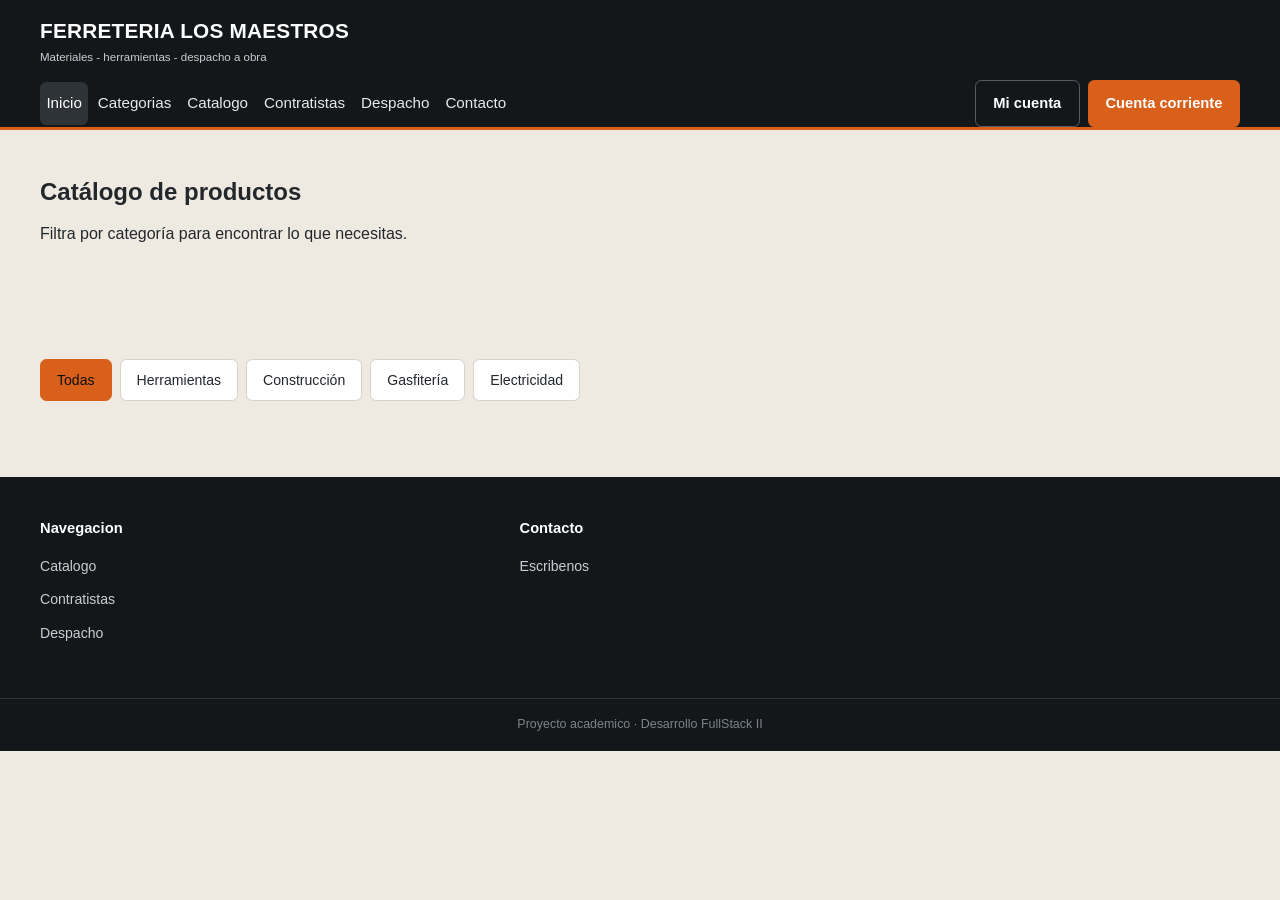
==== catalogo.html @ 74551019 "feat: Mejoras esteticas y de funcionamiento generales" ====
<!DOCTYPE html>
<html lang="es">
<head>
  <meta charset="UTF-8">
  <meta name="viewport" content="width=device-width, initial-scale=1.0">
  <meta name="description" content="Bienvenido a Ferreteria Los Maestros">
  <title>Inicio | Ferreteria Los Maestros</title>
  <link rel="stylesheet" href="assets/css/estilos.css">
</head>
<body>
  <a class="salto-contenido" href="#contenido-principal">Ir al contenido</a>

  <header class="cabecera-sitio">
    <div class="contenedor">
      <div class="barra-superior">
        <a class="marca" href="index.html">
          <strong>Ferreteria Los Maestros</strong>
          <span>Materiales - herramientas - despacho a obra</span>
        </a>
        <button class="boton-menu" id="boton-menu" type="button" aria-expanded="false" aria-controls="menu-principal" aria-label="Abrir o cerrar menú principal">
          Menu
        </button>
      </div>

      <nav class="menu-principal" id="menu-principal" aria-label="Navegacion principal">
        <ul class="menu">
          <li><a href="index.html" aria-current="page">Inicio</a></li>
          <li class="menu-item-desplegable">
            <button class="menu-desplegable-boton" type="button" id="boton-categorias" aria-expanded="false" aria-controls="submenu-categorias">
              Categorias
            </button>
            <ul class="submenu" id="submenu-categorias">
              <li><a href="catalogo.html?cat=herramientas">Herramientas</a></li>
              <li><a href="catalogo.html?cat=construccion">Construccion</a></li>
              <li><a href="catalogo.html?cat=gasfiteria">Gasfiteria</a></li>
              <li><a href="catalogo.html?cat=electricidad">Electricidad</a></li>
            </ul>
          </li>
          <li><a href="catalogo.html">Catalogo</a></li>
          <li><a href="contratistas.html">Contratistas</a></li>
          <li><a href="despacho.html">Despacho</a></li>
          <li><a href="contacto.html">Contacto</a></li>
        </ul>
        <div class="acciones-cliente">
          <a class="btn btn-secundario" href="cuenta.html">Mi cuenta</a>
          <a class="btn btn-primario" href="cuenta-corriente.html">Cuenta corriente</a>
        </div>
      </nav>
    </div>
  </header>

  <main id="contenido-principal">
  <section class="encabezado-catalogo">
    <div class="contenedor">
      <h1>Catálogo de productos</h1>
      <p>Filtra por categoría para encontrar lo que necesitas.</p>
    </div>
  </section>

  <section aria-labelledby="titulo-catalogo">
    <div class="contenedor">
      <div class="tabs-categorias" role="tablist" aria-label="Filtrar por categoría">
        <button class="tab activo" role="tab" aria-selected="true" data-categoria="">Todas</button>
        <button class="tab" role="tab" aria-selected="false" data-categoria="herramientas">Herramientas</button>
        <button class="tab" role="tab" aria-selected="false" data-categoria="construccion">Construcción</button>
        <button class="tab" role="tab" aria-selected="false" data-categoria="gasfiteria">Gasfitería</button>
        <button class="tab" role="tab" aria-selected="false" data-categoria="electricidad">Electricidad</button>
      </div>

      <div class="grilla-productos" id="grilla-productos" aria-live="polite">
        <!-- Se llena por JS -->
      </div>
    </div>
  </section>
</main>

  <footer class="pie-sitio">
    <div class="contenedor pie-interior">
      <div>
        <h4>Navegacion</h4>
        <ul>
          <li><a href="catalogo.html">Catalogo</a></li>
          <li><a href="contratistas.html">Contratistas</a></li>
          <li><a href="despacho.html">Despacho</a></li>
        </ul>
      </div>
      <div>
        <h4>Contacto</h4>
        <ul>
          <li><a href="contacto.html">Escribenos</a></li>
        </ul>
      </div>
    </div>
    <p class="pie-legal">Proyecto academico · Desarrollo FullStack II</p>
  </footer>

  <script src="assets/js/app.js"></script>
  <script src="assets/js/menu.js"></script>
</body>
</html>
---- assets/css/estilos.css ----
/* ============================================
   1. Variables — paleta "ferretería / obra"
   ============================================ */
:root {
  --color-grafito: #23272B;
  --color-grafito-oscuro: #14171A;
  --color-acero: #4E6273;
  --color-naranja: #D9601A;
  --color-naranja-oscuro: #B24E14;
  --color-texto: #23272B;
  --color-texto-suave: #5B6570;
  --color-fondo: #EEEAE1;
  --color-superficie: #FFFFFF;
  --color-borde: #D9D2C4;
  --fuente-display: "Oswald", Arial, sans-serif;
  --fuente-base: "Archivo", Arial, sans-serif;
  --radio: 0.4rem;
  --ancho-contenido: 75rem;
}
 
*, *::before, *::after { box-sizing: border-box; }
 
html { scroll-behavior: smooth; }
 
body {
  margin: 0;
  color: var(--color-texto);
  background: var(--color-fondo);
  font-family: var(--fuente-base);
  font-size: 1rem;
  line-height: 1.6;
}
 
img { display: block; max-width: 100%; height: auto; }
 
h1, h2, h3 {
  margin: 0;
  font-family: var(--fuente-display);
  line-height: 1.15;
  text-wrap: balance;
}
 
a { color: var(--color-naranja-oscuro); }
 
.contenedor {
  width: min(100% - 2.5rem, var(--ancho-contenido));
  margin-inline: auto;
}
 
.salto-contenido {
  position: absolute;
  padding: 0.6rem 1rem;
  color: #fff;
  background: var(--color-grafito-oscuro);
  transform: translateY(-150%);
  z-index: 10;
}
.salto-contenido:focus { transform: translateY(0); }
 
:focus-visible {
  outline: 3px solid var(--color-naranja);
  outline-offset: 2px;
}
 
/* ============================================
   2. Cabecera
   ============================================ */
.cabecera-sitio {
  position: sticky;
  top: 0;
  z-index: 5;
  color: #fff;
  background: var(--color-grafito-oscuro);
  border-bottom: 3px solid var(--color-naranja);
}
 
.barra-superior {
  display: flex;
  align-items: center;
  justify-content: space-between;
  gap: 1rem;
  padding-block: 0.9rem;
}
 
.marca {
  display: flex;
  flex-direction: column;
  color: #fff;
  text-decoration: none;
}
.marca strong {
  font-family: var(--fuente-display);
  font-size: 1.3rem;
  letter-spacing: 0.01em;
  text-transform: uppercase;
}
.marca span {
  font-size: 0.72rem;
  color: #C7CDD2;
}
 
.boton-menu {
  display: inline-flex;
  align-items: center;
  gap: 0.5rem;
  padding: 0.5rem 0.75rem;
  color: #fff;
  background: transparent;
  border: 1px solid #4A5158;
  border-radius: var(--radio);
  font: inherit;
  font-size: 0.85rem;
  cursor: pointer;
}
 
nav.menu-principal {
  display: none;
  padding-block: 0.75rem 1rem;
  border-top: 1px solid #33383D;
}
nav.menu-principal.abierto { display: block; }
 
.menu {
  display: flex;
  flex-direction: column;
  gap: 0.25rem;
  margin: 0;
  padding: 0;
  list-style: none;
}
 
.menu a {
  display: block;
  padding: 0.6rem 0.4rem;
  color: #E7E9EA;
  border-radius: var(--radio);
  text-decoration: none;
  font-size: 0.95rem;
}
.menu a:hover, .menu a[aria-current="page"] {
  color: #fff;
  background: #2E3338;
}
 
.acciones-cliente {
  display: flex;
  flex-direction: column;
  gap: 0.5rem;
  margin-top: 0.75rem;
  padding-top: 0.75rem;
  border-top: 1px solid #33383D;
}
 
@media (min-width: 62rem) {
  .boton-menu { display: none; }
  nav.menu-principal {
    display: flex;
    align-items: center;
    justify-content: space-between;
    border-top: 0;
    padding-block: 0;
  }
  .menu { flex-direction: row; gap: 0.2rem; }
  .acciones-cliente { flex-direction: row; margin-top: 0; padding-top: 0; border-top: 0; }
}
 
.btn {
  display: inline-flex;
  align-items: center;
  justify-content: center;
  gap: 0.4rem;
  padding: 0.65rem 1.1rem;
  border: 0;
  border-radius: var(--radio);
  font: inherit;
  font-weight: 600;
  font-size: 0.92rem;
  text-decoration: none;
  cursor: pointer;
  white-space: nowrap;
}
.btn-primario { color: #fff; background: var(--color-naranja); }
.btn-primario:hover { background: var(--color-naranja-oscuro); }
.btn-secundario { color: #fff; background: transparent; border: 1px solid #565D64; }
.btn-secundario:hover { border-color: #8A9299; }
.btn-ancho { width: 100%; }
 
/* ============================================
   3. Hero
   ============================================ */
.hero {
  color: #fff;
  background: linear-gradient(100deg, rgba(20,23,26,0.94) 0%, rgba(20,23,26,0.72) 55%, rgba(20,23,26,0.5) 100%),
              var(--color-grafito-oscuro);
}
 
.hero-interior {
  padding-block: 3rem 3.5rem;
  display: grid;
  gap: 2rem;
}
 
.hero-etiqueta {
  display: inline-flex;
  width: fit-content;
  padding: 0.3rem 0.65rem;
  color: #FFD9BC;
  background: rgba(217,96,26,0.18);
  border: 1px solid rgba(217,96,26,0.5);
  border-radius: var(--radio);
  font-size: 0.78rem;
  font-weight: 600;
  margin-bottom: 0.9rem;
}
 
.hero h1 {
  font-size: clamp(1.9rem, 5vw, 3rem);
  max-width: 22ch;
}
 
.hero p {
  margin-top: 0.9rem;
  max-width: 42ch;
  color: #D6D9DB;
  font-size: 1.05rem;
}
 
.hero-acciones {
  display: flex;
  flex-wrap: wrap;
  gap: 0.75rem;
  margin-top: 1.5rem;
}
 
.hero-datos {
  display: grid;
  grid-template-columns: repeat(3, 1fr);
  gap: 1rem;
  padding-top: 1.5rem;
  border-top: 1px solid #383E44;
}
.hero-datos dt {
  font-family: var(--fuente-display);
  font-size: 1.5rem;
  color: #fff;
}
.hero-datos dd {
  margin: 0.15rem 0 0;
  color: #A9AFB4;
  font-size: 0.82rem;
}
 
/* ============================================
   4. Secciones generales
   ============================================ */

main section { padding-block: 3rem; }

/* 
main section + section { border-top: 1px solid var(--color-borde); }
*/

/* imagenes */
.producto-imagen img {
  width: 100%;
  height: 100%;
  object-fit: cover;
}

.encabezado-seccion {
  display: flex;
  flex-wrap: wrap;
  align-items: end;
  justify-content: space-between;
  gap: 1rem;
  margin-bottom: 1.75rem;
}
.encabezado-seccion h2 { font-size: 1.6rem; }
.encabezado-seccion p { margin: 0.35rem 0 0; color: var(--color-texto-suave); max-width: 40ch; }
 
/* Categorías */
.grilla-categorias {
  display: grid;
  grid-template-columns: repeat(2, 1fr);
  gap: 1rem;
}
@media (min-width: 48rem) {
  .grilla-categorias { grid-template-columns: repeat(4, 1fr); }
}
 
.categoria {
  padding: 1.25rem 1rem;
  color: inherit;
  background: var(--color-superficie);
  border: 1px solid var(--color-borde);
  border-radius: var(--radio);
  text-decoration: none;
  transition: border-color 0.15s ease, transform 0.15s ease;
}
.categoria:hover { border-color: var(--color-naranja); transform: translateY(-2px); }
.categoria .icono {
  display: flex;
  align-items: center;
  justify-content: center;
  width: 2.6rem;
  height: 2.6rem;
  margin-bottom: 0.9rem;
  color: var(--color-naranja-oscuro);
  background: #FBEEE3;
  border-radius: var(--radio);
  font-size: 1.2rem;
}
.categoria h3 { font-size: 1.02rem; margin-bottom: 0.25rem; }
.categoria p { margin: 0; font-size: 0.85rem; color: var(--color-texto-suave); }
 
/* Productos */
.grilla-productos {
  display: grid;
  grid-template-columns: 1fr;
  gap: 1.25rem;
}
@media (min-width: 40rem) {
  .grilla-productos { grid-template-columns: repeat(2, 1fr); }
}
@media (min-width: 62rem) {
  .grilla-productos { grid-template-columns: repeat(3, 1fr); }
}
 
.producto {
  overflow: hidden;
  background: var(--color-superficie);
  border: 1px solid var(--color-borde);
  border-radius: var(--radio);
}
.producto-imagen {
  aspect-ratio: 4 / 3;
  display: flex;
  align-items: center;
  justify-content: center;
  color: #A9AFB4;
  background: #E2DDD2;
  font-family: var(--fuente-display);
  font-size: 0.8rem;
  text-transform: uppercase;
  letter-spacing: 0.04em;
}
.producto-cuerpo { padding: 1rem 1.1rem 1.2rem; }
.producto-categoria {
  font-size: 0.72rem;
  color: var(--color-texto-suave);
  text-transform: uppercase;
  letter-spacing: 0.04em;
}
.producto h3 { font-size: 1.05rem; margin: 0.3rem 0 0.5rem; font-family: var(--fuente-base); font-weight: 600; }
.producto-precio-fila {
  display: flex;
  align-items: center;
  justify-content: space-between;
  margin-top: 0.75rem;
}
.producto-precio { font-family: var(--fuente-display); font-size: 1.15rem; }
.producto-stock { font-size: 0.78rem; color: #2F7A4D; }
 
/* Bloque contratistas */
.bloque-contratistas {
  color: #fff;
  background: var(--color-acero);
  border-radius: var(--radio);
  padding: 2rem;
  display: grid;
  gap: 1.75rem;
}
@media (min-width: 55rem) {
  .bloque-contratistas { grid-template-columns: 1.1fr 1fr; align-items: center; padding: 2.5rem; }
}
.bloque-contratistas h2 { font-size: 1.5rem; max-width: 20ch; }
.bloque-contratistas p { color: #DCE3E9; margin-top: 0.75rem; max-width: 38ch; }
.lista-beneficios {
  margin: 1.5rem 0 0;
  padding: 0;
  list-style: none;
  display: grid;
  gap: 0.7rem;
}
.lista-beneficios li {
  display: flex;
  align-items: baseline;
  gap: 0.6rem;
  font-size: 0.92rem;
}
.lista-beneficios li::before {
  content: "";
  flex-shrink: 0;
  width: 0.5rem;
  height: 0.5rem;
  margin-top: 0.35rem;
  background: var(--color-naranja);
  border-radius: 50%;
}
.tarjeta-simulador {
  padding: 1.5rem;
  color: var(--color-texto);
  background: var(--color-superficie);
  border-radius: var(--radio);
}
.tarjeta-simulador h3 { font-size: 1rem; font-family: var(--fuente-base); font-weight: 700; }
.campo-simulado {
  margin-top: 1rem;
  padding: 0.7rem 0.8rem;
  color: var(--color-texto-suave);
  background: var(--color-fondo);
  border: 1px solid var(--color-borde);
  border-radius: var(--radio);
  font-size: 0.88rem;
}
 
/* Despacho / zona de cobertura */
.grilla-despacho {
  display: grid;
  gap: 1.5rem;
}
@media (min-width: 55rem) {
  .grilla-despacho { grid-template-columns: 1fr 1fr; align-items: stretch; }
}
.mapa-marcador {
  min-height: 16rem;
  display: flex;
  align-items: center;
  justify-content: center;
  color: var(--color-texto-suave);
  background:
    linear-gradient(0deg, rgba(78,98,115,0.06) 1px, transparent 1px),
    linear-gradient(90deg, rgba(78,98,115,0.06) 1px, transparent 1px);
  background-size: 22px 22px;
  background-color: #E4E8EA;
  border: 1px solid var(--color-borde);
  border-radius: var(--radio);
  font-size: 0.85rem;
  text-align: center;
  padding: 1rem;
}
.opciones-entrega {
  display: grid;
  gap: 1rem;
}
.opcion-entrega {
  display: flex;
  gap: 1rem;
  padding: 1.1rem;
  background: var(--color-superficie);
  border: 1px solid var(--color-borde);
  border-radius: var(--radio);
}
.opcion-entrega .icono {
  flex-shrink: 0;
  display: flex;
  align-items: center;
  justify-content: center;
  width: 2.4rem;
  height: 2.4rem;
  color: var(--color-naranja-oscuro);
  background: #FBEEE3;
  border-radius: var(--radio);
}
.opcion-entrega h3 { font-size: 1rem; font-family: var(--fuente-base); font-weight: 700; margin-bottom: 0.25rem; }
.opcion-entrega p { margin: 0; font-size: 0.88rem; color: var(--color-texto-suave); }
 
/* Pie */
.pie-sitio {
  color: #C7CDD2;
  background: var(--color-grafito-oscuro);
}
.pie-interior {
  padding-block: 2.5rem;
  display: grid;
  gap: 2rem;
}
@media (min-width: 48rem) {
  .pie-interior { grid-template-columns: 1.3fr 1fr 1fr; }
}
.pie-sitio h4 {
  margin: 0 0 0.75rem;
  color: #fff;
  font-family: var(--fuente-base);
  font-size: 0.92rem;
}
.pie-sitio ul { margin: 0; padding: 0; list-style: none; display: grid; gap: 0.5rem; }
.pie-sitio a { color: #C7CDD2; font-size: 0.88rem; text-decoration: none; }
.pie-sitio a:hover { color: #fff; }
.pie-legal {
  padding-block: 1rem;
  color: #7C848B;
  font-size: 0.78rem;
  text-align: center;
  border-top: 1px solid #2E3338;
}


/* ============================================
   Submenú Categorías (desplegable en el menú)
   ============================================ */
.menu-item-desplegable { position: relative; }

.menu-desplegable-boton {
  display: block;
  width: 100%;
  padding: 0.6rem 0.4rem;
  color: #E7E9EA;
  background: transparent;
  border: 0;
  border-radius: var(--radio);
  font: inherit;
  font-size: 0.95rem;
  text-align: left;
  cursor: pointer;
}
.menu-desplegable-boton:hover { color: #fff; background: #2E3338; }

.submenu {
  display: none;
  margin: 0.2rem 0 0.4rem;
  padding: 0;
  list-style: none;
}
.submenu.abierto { display: block; }

.submenu a {
  display: block;
  padding: 0.5rem 0.4rem 0.5rem 1.2rem;
  color: #C7CDD2;
  border-radius: var(--radio);
  text-decoration: none;
  font-size: 0.88rem;
}
.submenu a:hover { color: #fff; background: #2E3338; }

@media (min-width: 62rem) {
  .submenu {
    position: absolute;
    top: 100%;
    left: 0;
    min-width: 12rem;
    padding: 0.4rem;
    background: var(--color-grafito-oscuro);
    border: 1px solid #33383D;
    border-radius: var(--radio);
    box-shadow: 0 8px 20px rgba(0,0,0,0.3);
    z-index: 10;
  }
}

/* ============================================
   estilo catalogos
   ============================================ */
.tabs-categorias {
  display: flex;
  flex-wrap: wrap;
  gap: 0.5rem;
  margin-bottom: 1.75rem;
}

.tab {
  padding: 0.55rem 1rem;
  color: var(--color-texto);
  background: var(--color-superficie);
  border: 1px solid var(--color-borde);
  border-radius: var(--radio);
  font: inherit;
  font-size: 0.88rem;
  cursor: pointer;
}
.tab:hover { border-color: var(--color-naranja); }
.tab.activo {
  color: #0c1110;
  background: var(--color-naranja);
  border-color: var(--color-naranja);
}

/* ============================================
   Formulario de contacto
   ============================================ */
.formulario {
  display: grid;
  gap: 1.75rem;
  max-width: 40rem;
}

.formulario fieldset {
  padding: 1.5rem;
  background: var(--color-superficie);
  border: 1px solid var(--color-borde);
  border-radius: var(--radio);
}

.formulario legend {
  padding: 0 0.5rem;
  font-family: var(--fuente-display);
  font-size: 1rem;
  color: var(--color-grafito);
}

.formulario label {
  display: block;
  margin-top: 1rem;
  margin-bottom: 0.35rem;
  font-size: 0.88rem;
  font-weight: 600;
  color: var(--color-texto);
}
.formulario fieldset > label:first-of-type,
.formulario fieldset > *:first-child + label {
  margin-top: 0;
}

.formulario input[type="text"],
.formulario input[type="email"],
.formulario input[type="tel"],
.formulario select,
.formulario textarea {
  width: 100%;
  padding: 0.65rem 0.8rem;
  color: var(--color-texto);
  background: var(--color-fondo);
  border: 1px solid var(--color-borde);
  border-radius: var(--radio);
  font: inherit;
  font-size: 0.92rem;
}

.formulario input:focus-visible,
.formulario select:focus-visible,
.formulario textarea:focus-visible {
  outline: 3px solid var(--color-naranja);
  outline-offset: 1px;
  border-color: var(--color-naranja);
}

.formulario textarea {
  resize: vertical;
  min-height: 6rem;
}

.formulario fieldset p {
  margin: 1rem 0 0.5rem;
  font-size: 0.88rem;
  font-weight: 600;
  color: var(--color-texto);
}

/* Radios y checkbox: label en línea junto al input, no bloque */
.formulario label:has(input[type="radio"]),
.formulario label:has(input[type="checkbox"]) {
  display: flex;
  align-items: center;
  gap: 0.5rem;
  margin-top: 0.5rem;
  font-weight: 400;
  cursor: pointer;
}

.formulario input[type="radio"],
.formulario input[type="checkbox"] {
  width: 1.1rem;
  height: 1.1rem;
  accent-color: var(--color-naranja);
  cursor: pointer;
}

.formulario > label:has(input[type="checkbox"]) {
  padding: 1rem;
  background: var(--color-superficie);
  border: 1px solid var(--color-borde);
  border-radius: var(--radio);
  font-size: 0.88rem;
}

.formulario button[type="submit"] {
  justify-self: start;
  padding: 0.75rem 1.5rem;
  color: #fff;
  background: var(--color-naranja);
  border: 0;
  border-radius: var(--radio);
  font: inherit;
  font-weight: 600;
  font-size: 0.95rem;
  cursor: pointer;
}
.formulario button[type="submit"]:hover {
  background: var(--color-naranja-oscuro);
}
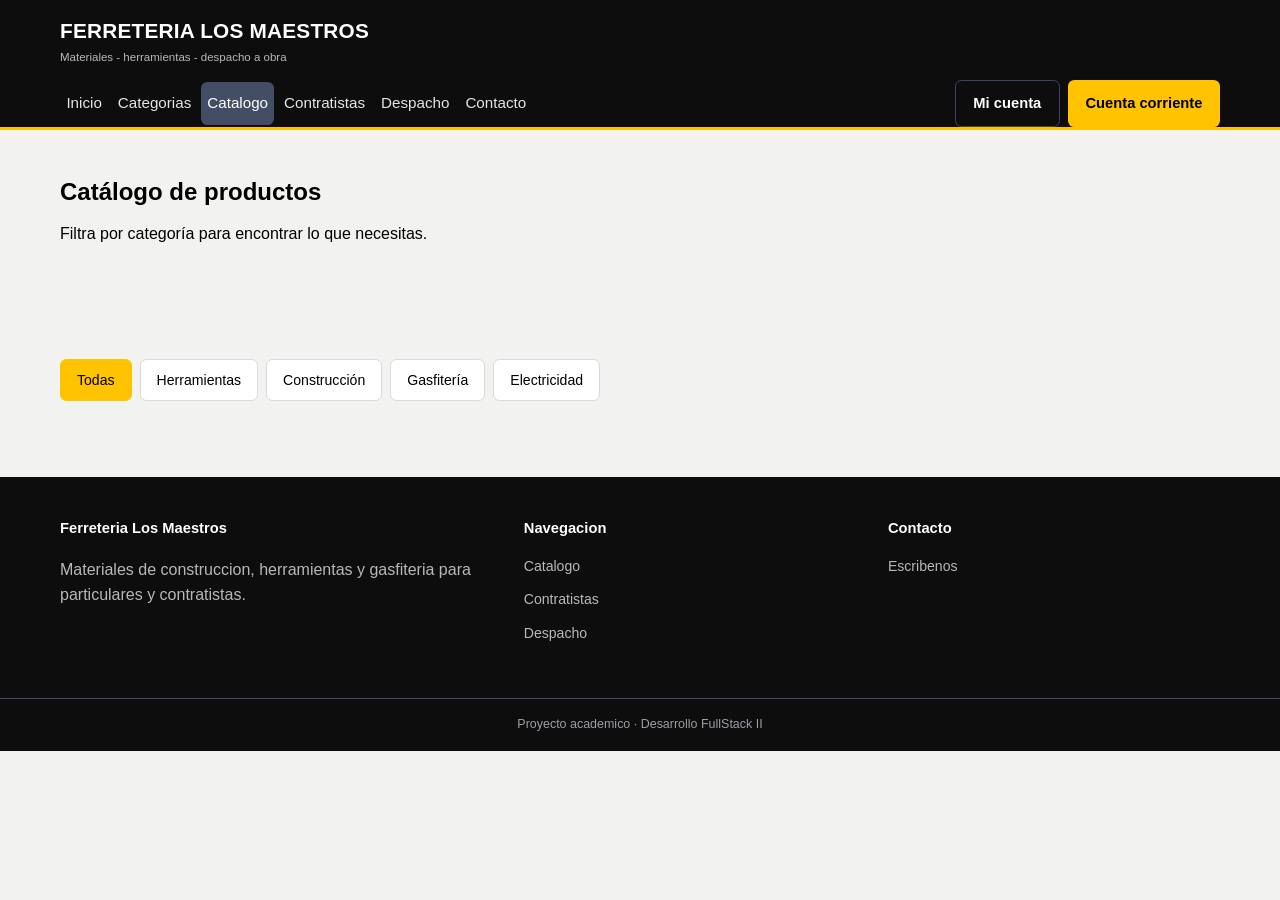
==== commit 0088796c: "fix: unifica clases de header (encabezado/encabezado-superior) y corrige inconsistencias post-merge" ====
--- a/catalogo.html
+++ b/catalogo.html
@@ -3,16 +3,16 @@
 <head>
   <meta charset="UTF-8">
   <meta name="viewport" content="width=device-width, initial-scale=1.0">
-  <meta name="description" content="Bienvenido a Ferreteria Los Maestros">
-  <title>Inicio | Ferreteria Los Maestros</title>
+  <meta name="description" content="Explora el catálogo completo de Ferreteria Los Maestros, filtrado por categoría">
+  <title>Catálogo | Ferreteria Los Maestros</title>
   <link rel="stylesheet" href="assets/css/estilos.css">
 </head>
 <body>
   <a class="salto-contenido" href="#contenido-principal">Ir al contenido</a>
 
-  <header class="cabecera-sitio">
+  <header class="encabezado">
     <div class="contenedor">
-      <div class="barra-superior">
+      <div class="encabezado-superior">
         <a class="marca" href="index.html">
           <strong>Ferreteria Los Maestros</strong>
           <span>Materiales - herramientas - despacho a obra</span>
@@ -24,7 +24,7 @@
 
       <nav class="menu-principal" id="menu-principal" aria-label="Navegacion principal">
         <ul class="menu">
-          <li><a href="index.html" aria-current="page">Inicio</a></li>
+          <li><a href="index.html">Inicio</a></li>
           <li class="menu-item-desplegable">
             <button class="menu-desplegable-boton" type="button" id="boton-categorias" aria-expanded="false" aria-controls="submenu-categorias">
               Categorias
@@ -36,7 +36,7 @@
               <li><a href="catalogo.html?cat=electricidad">Electricidad</a></li>
             </ul>
           </li>
-          <li><a href="catalogo.html">Catalogo</a></li>
+          <li><a href="catalogo.html" aria-current="page">Catalogo</a></li>
           <li><a href="contratistas.html">Contratistas</a></li>
           <li><a href="despacho.html">Despacho</a></li>
           <li><a href="contacto.html">Contacto</a></li>
@@ -77,6 +77,10 @@
   <footer class="pie-sitio">
     <div class="contenedor pie-interior">
       <div>
+        <h4>Ferreteria Los Maestros</h4>
+        <p>Materiales de construccion, herramientas y gasfiteria para particulares y contratistas.</p>
+      </div>
+      <div>
         <h4>Navegacion</h4>
         <ul>
           <li><a href="catalogo.html">Catalogo</a></li>
@@ -95,6 +99,8 @@
   </footer>
 
   <script src="assets/js/app.js"></script>
-  <script src="assets/js/menu.js"></script>
+  <script src="assets/js/productos.js"></script>
+  <script src="assets/js/carrito.js"></script>
+  <script src="assets/js/catalogo.js"></script>
 </body>
 </html>
--- a/assets/css/estilos.css
+++ b/assets/css/estilos.css
@@ -1,17 +1,18 @@
 /* ============================================
-   1. Variables — paleta "ferretería / obra"
+   1. Variables — paleta negro y amarillo
+   https://coolors.co/000000-1a1a1a-ffc300-e5e5e5-ffffff
    ============================================ */
 :root {
-  --color-grafito: #23272B;
-  --color-grafito-oscuro: #14171A;
-  --color-acero: #4E6273;
-  --color-naranja: #D9601A;
-  --color-naranja-oscuro: #B24E14;
-  --color-texto: #23272B;
-  --color-texto-suave: #5B6570;
-  --color-fondo: #EEEAE1;
+  --color-grafito: #000000;
+  --color-grafito-oscuro: #0D0D0D;
+  --color-acero: #262626;
+  --color-naranja: #FFC300;
+  --color-naranja-oscuro: #E0AC00;
+  --color-texto: #000000;
+  --color-texto-suave: #5B5B5B;
+  --color-fondo: #F2F2F0;
   --color-superficie: #FFFFFF;
-  --color-borde: #D9D2C4;
+  --color-borde: #D9D9D9;
   --fuente-display: "Oswald", Arial, sans-serif;
   --fuente-base: "Archivo", Arial, sans-serif;
   --radio: 0.4rem;
@@ -31,6 +32,14 @@
   line-height: 1.6;
 }
  
+.contenedor {
+  width: 100%;
+  max-width: 75rem;
+  margin: 0 auto;
+  padding: 0 1.25rem;
+}
+ 
+ 
 img { display: block; max-width: 100%; height: auto; }
  
 h1, h2, h3 {
@@ -65,7 +74,7 @@
 /* ============================================
    2. Cabecera
    ============================================ */
-.cabecera-sitio {
+.encabezado {
   position: sticky;
   top: 0;
   z-index: 5;
@@ -74,7 +83,7 @@
   border-bottom: 3px solid var(--color-naranja);
 }
  
-.barra-superior {
+.encabezado-superior {
   display: flex;
   align-items: center;
   justify-content: space-between;
@@ -96,7 +105,7 @@
 }
 .marca span {
   font-size: 0.72rem;
-  color: #C7CDD2;
+  color: #B8B8B8;
 }
  
 .boton-menu {
@@ -106,7 +115,7 @@
   padding: 0.5rem 0.75rem;
   color: #fff;
   background: transparent;
-  border: 1px solid #4A5158;
+  border: 1px solid #2C3750;
   border-radius: var(--radio);
   font: inherit;
   font-size: 0.85rem;
@@ -116,7 +125,7 @@
 nav.menu-principal {
   display: none;
   padding-block: 0.75rem 1rem;
-  border-top: 1px solid #33383D;
+  border-top: 1px solid #2C3750;
 }
 nav.menu-principal.abierto { display: block; }
  
@@ -132,14 +141,14 @@
 .menu a {
   display: block;
   padding: 0.6rem 0.4rem;
-  color: #E7E9EA;
+  color: #E5E5E5;
   border-radius: var(--radio);
   text-decoration: none;
   font-size: 0.95rem;
 }
 .menu a:hover, .menu a[aria-current="page"] {
   color: #fff;
-  background: #2E3338;
+  background: #434D64;
 }
  
 .acciones-cliente {
@@ -148,7 +157,7 @@
   gap: 0.5rem;
   margin-top: 0.75rem;
   padding-top: 0.75rem;
-  border-top: 1px solid #33383D;
+  border-top: 1px solid #2C3750;
 }
  
 @media (min-width: 62rem) {
@@ -179,10 +188,10 @@
   cursor: pointer;
   white-space: nowrap;
 }
-.btn-primario { color: #fff; background: var(--color-naranja); }
+.btn-primario { color: #000; background: var(--color-naranja); }
 .btn-primario:hover { background: var(--color-naranja-oscuro); }
-.btn-secundario { color: #fff; background: transparent; border: 1px solid #565D64; }
-.btn-secundario:hover { border-color: #8A9299; }
+.btn-secundario { color: #fff; background: transparent; border: 1px solid #3A4560; }
+.btn-secundario:hover { border-color: #5B6B93; }
 .btn-ancho { width: 100%; }
  
 /* ============================================
@@ -204,9 +213,9 @@
   display: inline-flex;
   width: fit-content;
   padding: 0.3rem 0.65rem;
-  color: #FFD9BC;
-  background: rgba(217,96,26,0.18);
-  border: 1px solid rgba(217,96,26,0.5);
+  color: #FFC300;
+  background: rgba(255,195,0,0.15);
+  border: 1px solid rgba(255,195,0,0.5);
   border-radius: var(--radio);
   font-size: 0.78rem;
   font-weight: 600;
@@ -221,7 +230,7 @@
 .hero p {
   margin-top: 0.9rem;
   max-width: 42ch;
-  color: #D6D9DB;
+  color: #E5E5E5;
   font-size: 1.05rem;
 }
  
@@ -237,7 +246,7 @@
   grid-template-columns: repeat(3, 1fr);
   gap: 1rem;
   padding-top: 1.5rem;
-  border-top: 1px solid #383E44;
+  border-top: 1px solid #2C3750;
 }
 .hero-datos dt {
   font-family: var(--fuente-display);
@@ -246,7 +255,7 @@
 }
 .hero-datos dd {
   margin: 0.15rem 0 0;
-  color: #A9AFB4;
+  color: #B8B8B8;
   font-size: 0.82rem;
 }
  
@@ -306,7 +315,7 @@
   height: 2.6rem;
   margin-bottom: 0.9rem;
   color: var(--color-naranja-oscuro);
-  background: #FBEEE3;
+  background: #FDECD2;
   border-radius: var(--radio);
   font-size: 1.2rem;
 }
@@ -337,8 +346,8 @@
   display: flex;
   align-items: center;
   justify-content: center;
-  color: #A9AFB4;
-  background: #E2DDD2;
+  color: #8A8A8A;
+  background: #E5E5E5;
   font-family: var(--fuente-display);
   font-size: 0.8rem;
   text-transform: uppercase;
@@ -374,7 +383,7 @@
   .bloque-contratistas { grid-template-columns: 1.1fr 1fr; align-items: center; padding: 2.5rem; }
 }
 .bloque-contratistas h2 { font-size: 1.5rem; max-width: 20ch; }
-.bloque-contratistas p { color: #DCE3E9; margin-top: 0.75rem; max-width: 38ch; }
+.bloque-contratistas p { color: #E5E5E5; margin-top: 0.75rem; max-width: 38ch; }
 .lista-beneficios {
   margin: 1.5rem 0 0;
   padding: 0;
@@ -429,10 +438,10 @@
   justify-content: center;
   color: var(--color-texto-suave);
   background:
-    linear-gradient(0deg, rgba(78,98,115,0.06) 1px, transparent 1px),
-    linear-gradient(90deg, rgba(78,98,115,0.06) 1px, transparent 1px);
+    linear-gradient(0deg, rgba(67,81,110,0.06) 1px, transparent 1px),
+    linear-gradient(90deg, rgba(67,81,110,0.06) 1px, transparent 1px);
   background-size: 22px 22px;
-  background-color: #E4E8EA;
+  background-color: #E5E5E5;
   border: 1px solid var(--color-borde);
   border-radius: var(--radio);
   font-size: 0.85rem;
@@ -459,7 +468,7 @@
   width: 2.4rem;
   height: 2.4rem;
   color: var(--color-naranja-oscuro);
-  background: #FBEEE3;
+  background: #FDECD2;
   border-radius: var(--radio);
 }
 .opcion-entrega h3 { font-size: 1rem; font-family: var(--fuente-base); font-weight: 700; margin-bottom: 0.25rem; }
@@ -467,7 +476,7 @@
  
 /* Pie */
 .pie-sitio {
-  color: #C7CDD2;
+  color: #B8B8B8;
   background: var(--color-grafito-oscuro);
 }
 .pie-interior {
@@ -485,27 +494,27 @@
   font-size: 0.92rem;
 }
 .pie-sitio ul { margin: 0; padding: 0; list-style: none; display: grid; gap: 0.5rem; }
-.pie-sitio a { color: #C7CDD2; font-size: 0.88rem; text-decoration: none; }
+.pie-sitio a { color: #B8B8B8; font-size: 0.88rem; text-decoration: none; }
 .pie-sitio a:hover { color: #fff; }
 .pie-legal {
   padding-block: 1rem;
-  color: #7C848B;
+  color: #9A9FA6;
   font-size: 0.78rem;
   text-align: center;
-  border-top: 1px solid #2E3338;
-}
-
-
+  border-top: 1px solid #434D64;
+}
+ 
+ 
 /* ============================================
    Submenú Categorías (desplegable en el menú)
    ============================================ */
 .menu-item-desplegable { position: relative; }
-
+ 
 .menu-desplegable-boton {
   display: block;
   width: 100%;
   padding: 0.6rem 0.4rem;
-  color: #E7E9EA;
+  color: #E5E5E5;
   background: transparent;
   border: 0;
   border-radius: var(--radio);
@@ -514,8 +523,8 @@
   text-align: left;
   cursor: pointer;
 }
-.menu-desplegable-boton:hover { color: #fff; background: #2E3338; }
-
+.menu-desplegable-boton:hover { color: #fff; background: #434D64; }
+ 
 .submenu {
   display: none;
   margin: 0.2rem 0 0.4rem;
@@ -523,17 +532,17 @@
   list-style: none;
 }
 .submenu.abierto { display: block; }
-
+ 
 .submenu a {
   display: block;
   padding: 0.5rem 0.4rem 0.5rem 1.2rem;
-  color: #C7CDD2;
+  color: #B8B8B8;
   border-radius: var(--radio);
   text-decoration: none;
   font-size: 0.88rem;
 }
-.submenu a:hover { color: #fff; background: #2E3338; }
-
+.submenu a:hover { color: #fff; background: #434D64; }
+ 
 @media (min-width: 62rem) {
   .submenu {
     position: absolute;
@@ -542,13 +551,13 @@
     min-width: 12rem;
     padding: 0.4rem;
     background: var(--color-grafito-oscuro);
-    border: 1px solid #33383D;
+    border: 1px solid #2C3750;
     border-radius: var(--radio);
     box-shadow: 0 8px 20px rgba(0,0,0,0.3);
     z-index: 10;
   }
 }
-
+ 
 /* ============================================
    estilo catalogos
    ============================================ */
@@ -558,7 +567,7 @@
   gap: 0.5rem;
   margin-bottom: 1.75rem;
 }
-
+ 
 .tab {
   padding: 0.55rem 1rem;
   color: var(--color-texto);
@@ -571,11 +580,11 @@
 }
 .tab:hover { border-color: var(--color-naranja); }
 .tab.activo {
-  color: #0c1110;
+  color: #000000;
   background: var(--color-naranja);
   border-color: var(--color-naranja);
 }
-
+ 
 /* ============================================
    Formulario de contacto
    ============================================ */
@@ -584,21 +593,21 @@
   gap: 1.75rem;
   max-width: 40rem;
 }
-
+ 
 .formulario fieldset {
   padding: 1.5rem;
   background: var(--color-superficie);
   border: 1px solid var(--color-borde);
   border-radius: var(--radio);
 }
-
+ 
 .formulario legend {
   padding: 0 0.5rem;
   font-family: var(--fuente-display);
   font-size: 1rem;
   color: var(--color-grafito);
 }
-
+ 
 .formulario label {
   display: block;
   margin-top: 1rem;
@@ -611,7 +620,7 @@
 .formulario fieldset > *:first-child + label {
   margin-top: 0;
 }
-
+ 
 .formulario input[type="text"],
 .formulario input[type="email"],
 .formulario input[type="tel"],
@@ -626,7 +635,7 @@
   font: inherit;
   font-size: 0.92rem;
 }
-
+ 
 .formulario input:focus-visible,
 .formulario select:focus-visible,
 .formulario textarea:focus-visible {
@@ -634,19 +643,19 @@
   outline-offset: 1px;
   border-color: var(--color-naranja);
 }
-
+ 
 .formulario textarea {
   resize: vertical;
   min-height: 6rem;
 }
-
+ 
 .formulario fieldset p {
   margin: 1rem 0 0.5rem;
   font-size: 0.88rem;
   font-weight: 600;
   color: var(--color-texto);
 }
-
+ 
 /* Radios y checkbox: label en línea junto al input, no bloque */
 .formulario label:has(input[type="radio"]),
 .formulario label:has(input[type="checkbox"]) {
@@ -657,7 +666,7 @@
   font-weight: 400;
   cursor: pointer;
 }
-
+ 
 .formulario input[type="radio"],
 .formulario input[type="checkbox"] {
   width: 1.1rem;
@@ -665,7 +674,7 @@
   accent-color: var(--color-naranja);
   cursor: pointer;
 }
-
+ 
 .formulario > label:has(input[type="checkbox"]) {
   padding: 1rem;
   background: var(--color-superficie);
@@ -673,11 +682,11 @@
   border-radius: var(--radio);
   font-size: 0.88rem;
 }
-
+ 
 .formulario button[type="submit"] {
   justify-self: start;
   padding: 0.75rem 1.5rem;
-  color: #fff;
+  color: #000;
   background: var(--color-naranja);
   border: 0;
   border-radius: var(--radio);
@@ -688,4 +697,51 @@
 }
 .formulario button[type="submit"]:hover {
   background: var(--color-naranja-oscuro);
+}
+ 
+/* ============================================
+   Validación de formularios (registro, login)
+   Reglas nuevas: no pisan nada de lo anterior,
+   solo cubren estados que el CSS de contacto.html
+   todavía no necesitaba (error de campo, select
+   deshabilitado, mensaje de confirmación).
+   ============================================ */
+:root {
+  --color-error: #B3261E;
+  --color-exito: #2F7A4D;
+}
+ 
+.formulario select:disabled {
+  color: var(--color-texto-suave);
+  background: var(--color-fondo);
+  cursor: not-allowed;
+}
+ 
+.campo-invalido {
+  border-color: var(--color-error) !important;
+}
+ 
+.mensaje-error {
+  display: block;
+  margin-top: 0.3rem;
+  color: var(--color-error);
+  font-size: 0.82rem;
+  min-height: 1.1em;
+}
+ 
+.mensaje-confirmacion {
+  margin: 0;
+  padding: 0.85rem 1rem;
+  color: var(--color-exito);
+  background: #EAF5EC;
+  border: 1px solid #BFE3C4;
+  border-radius: var(--radio);
+  font-weight: 600;
+}
+ 
+.enlace-secundario {
+  margin: 0;
+  font-size: 0.9rem;
+  color: var(--color-texto-suave);
+  text-align: center;
 }
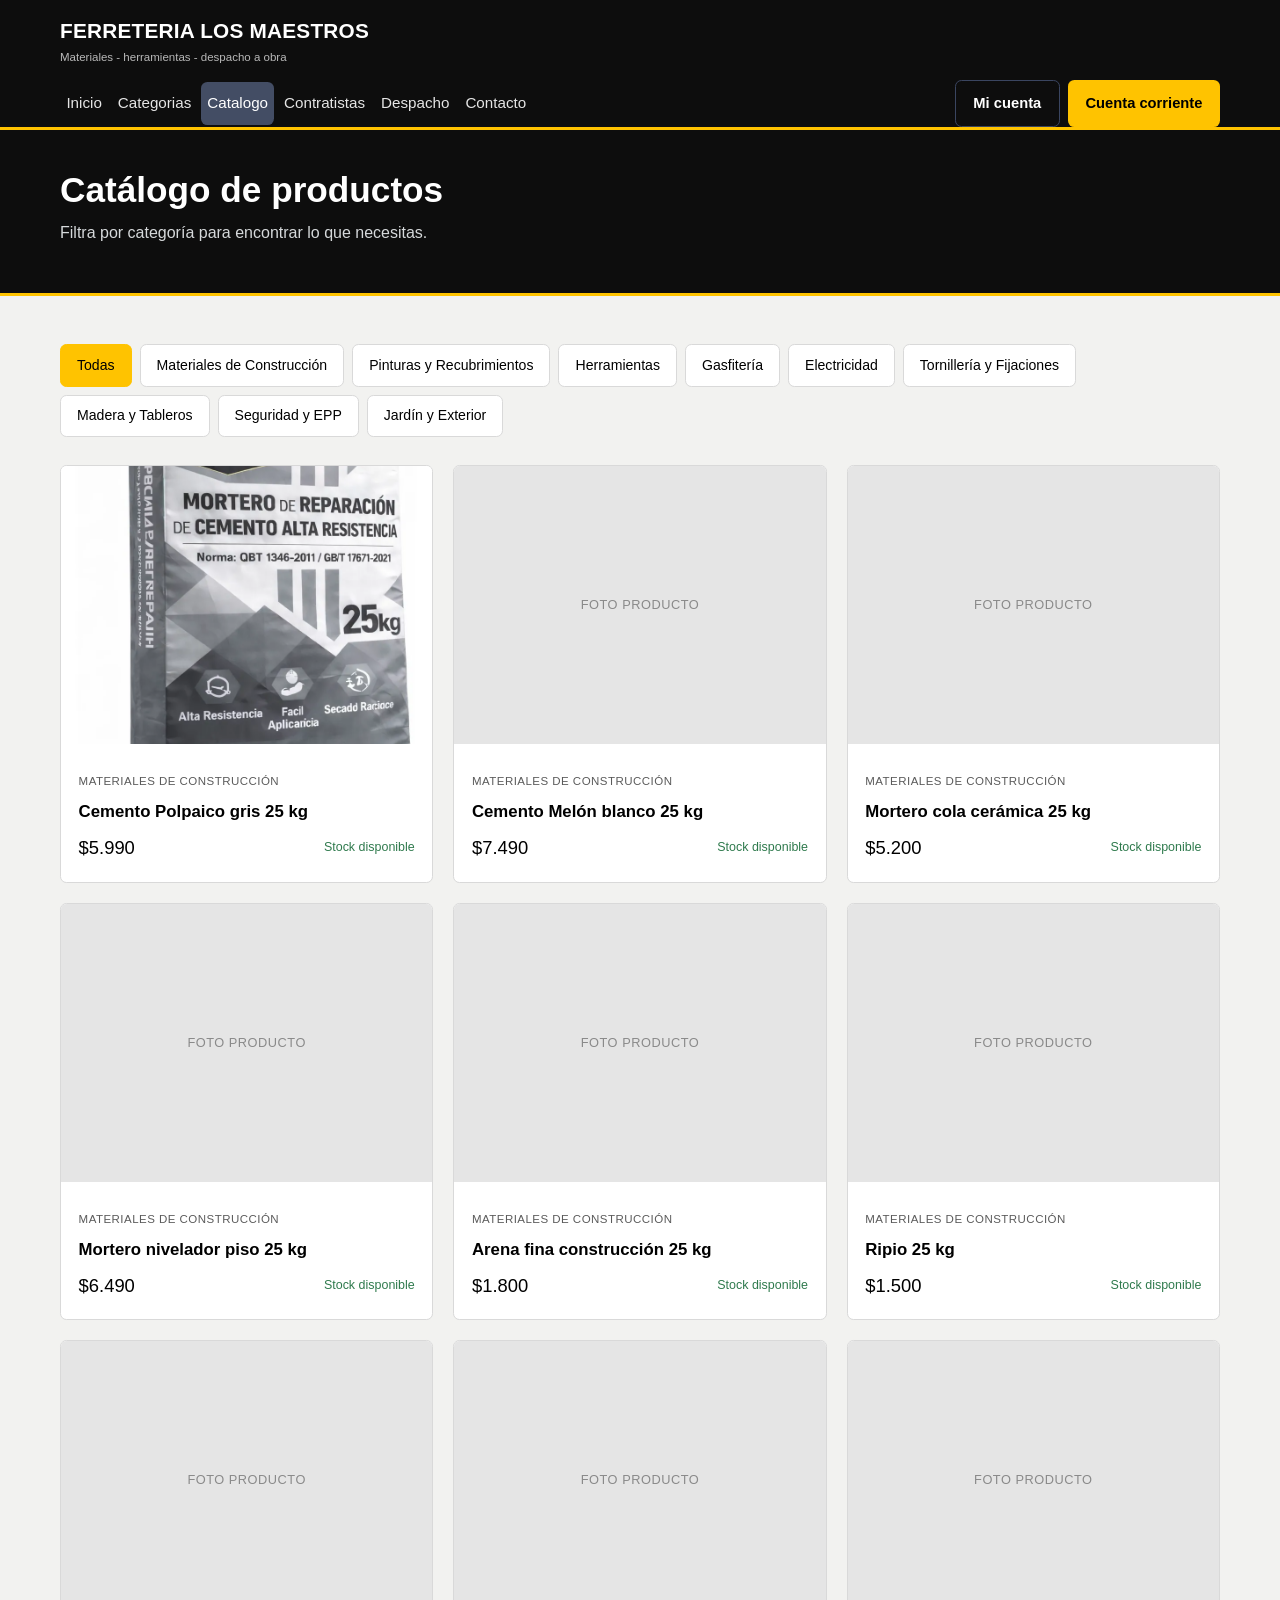
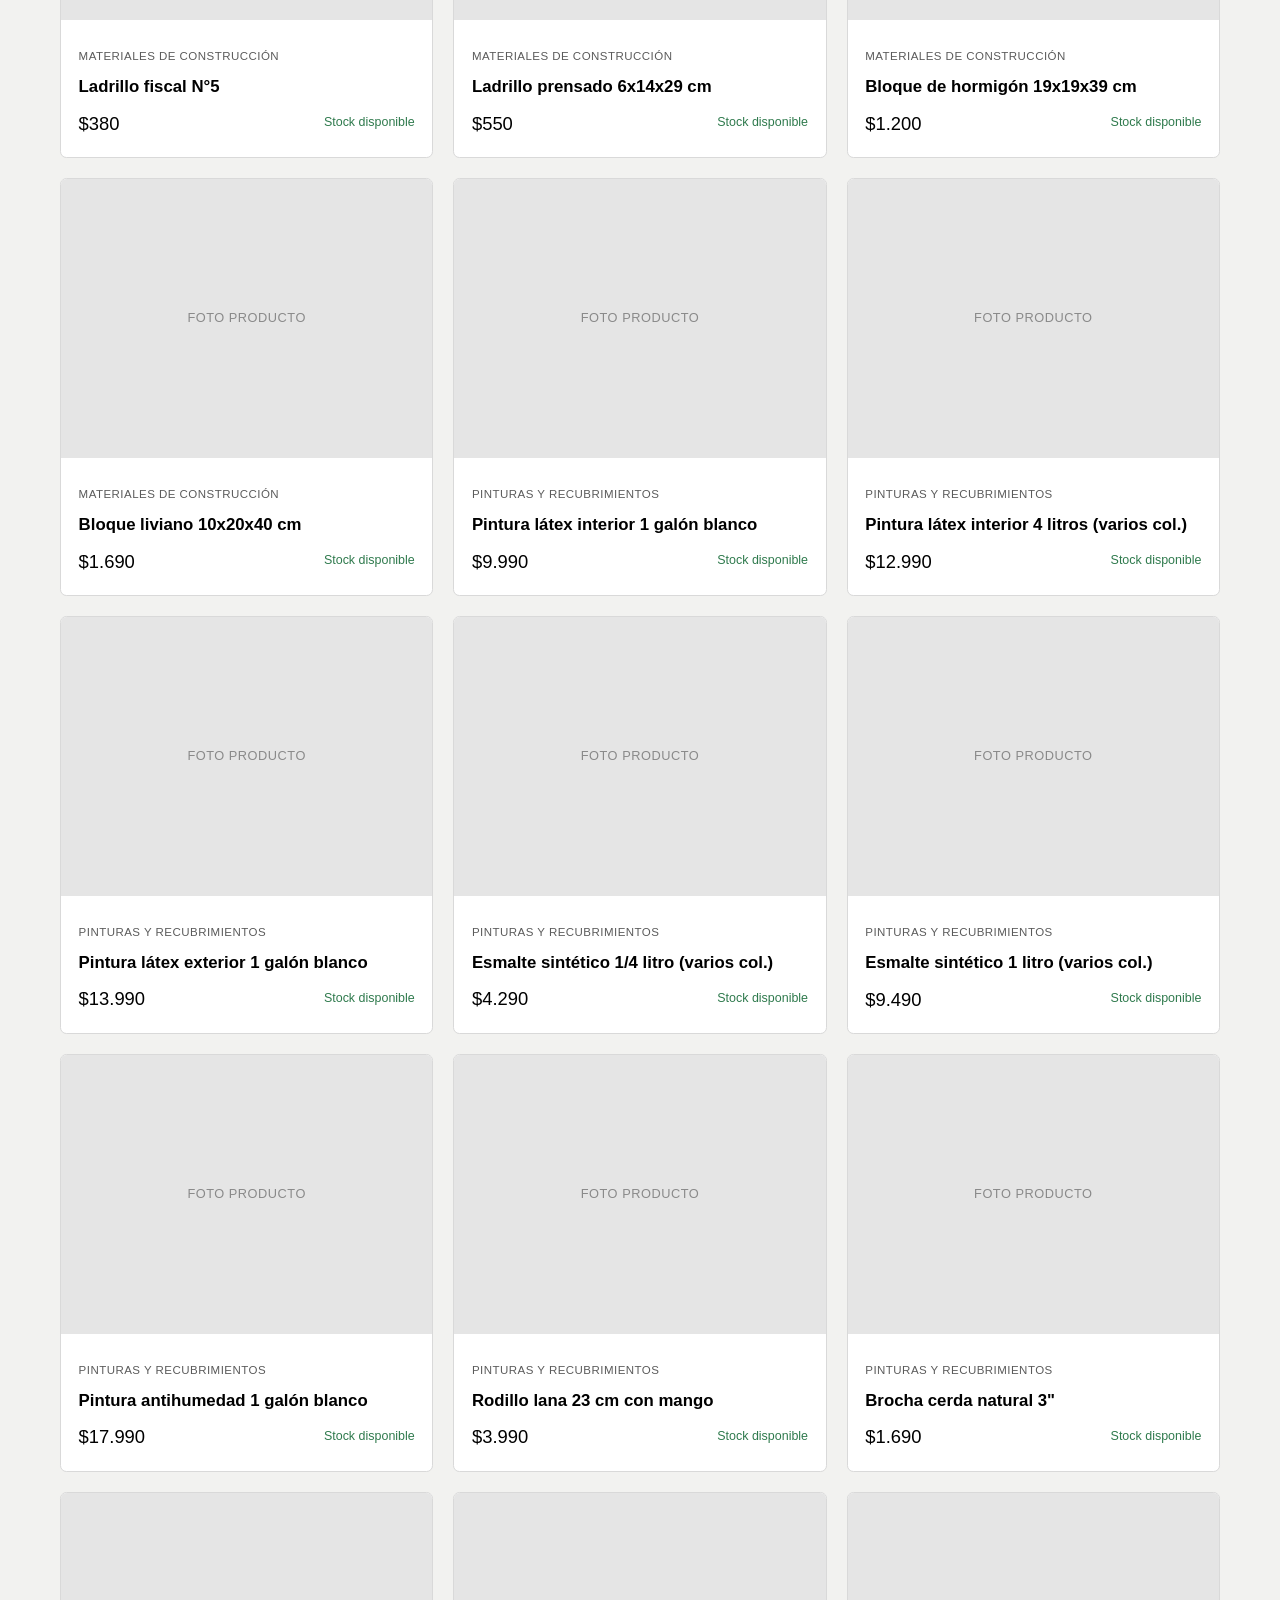
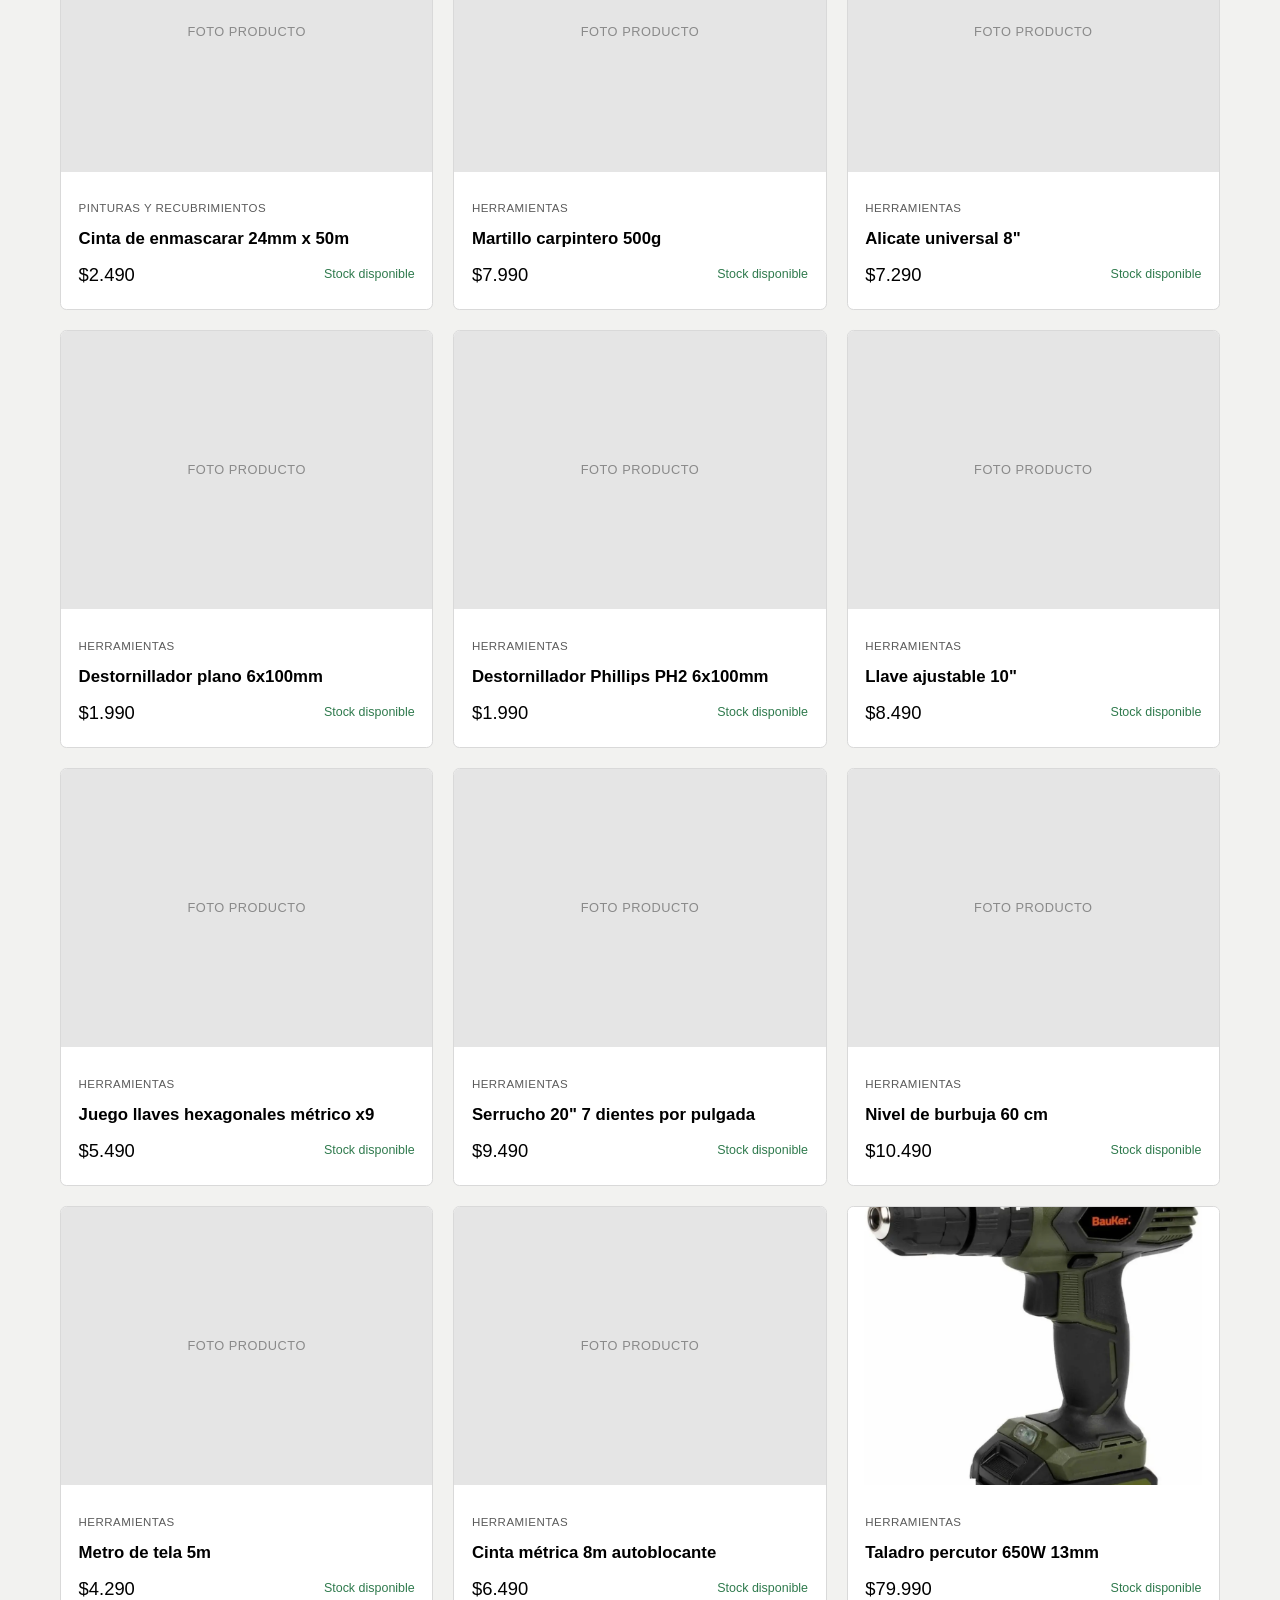
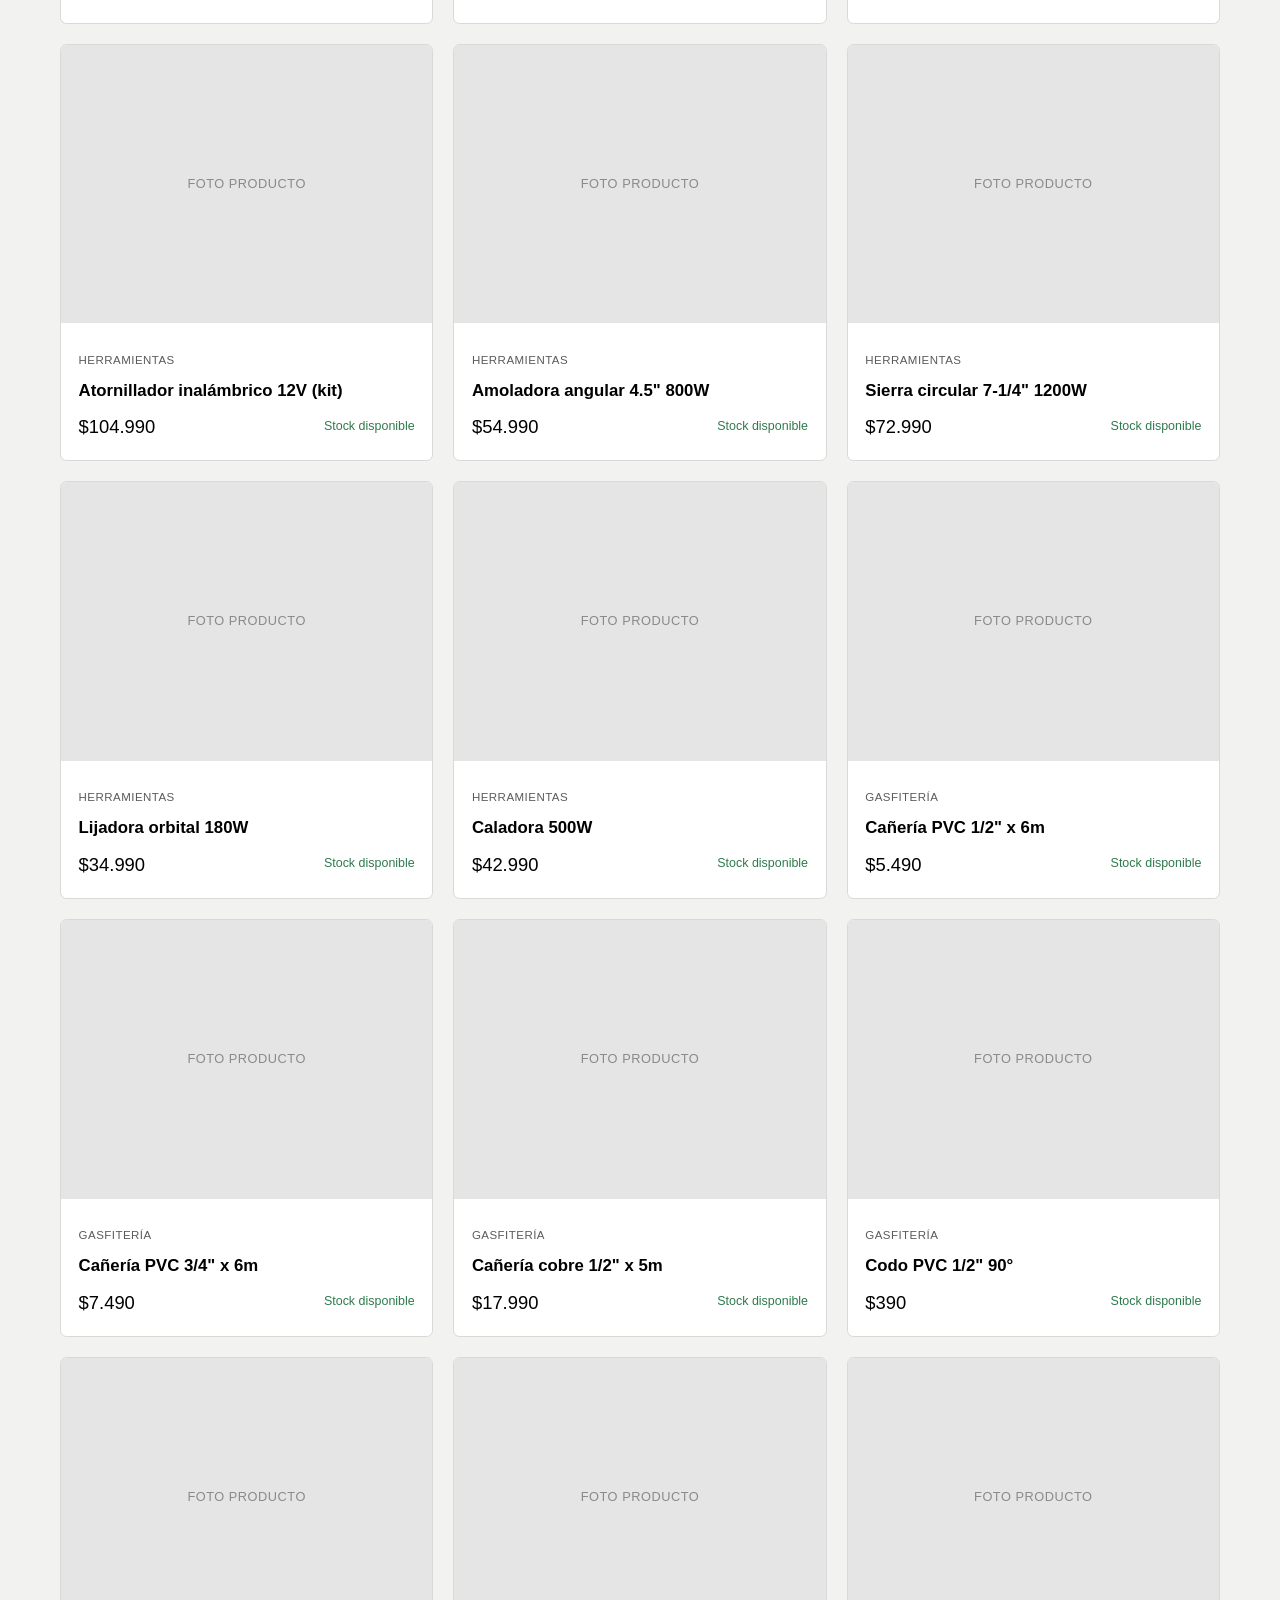
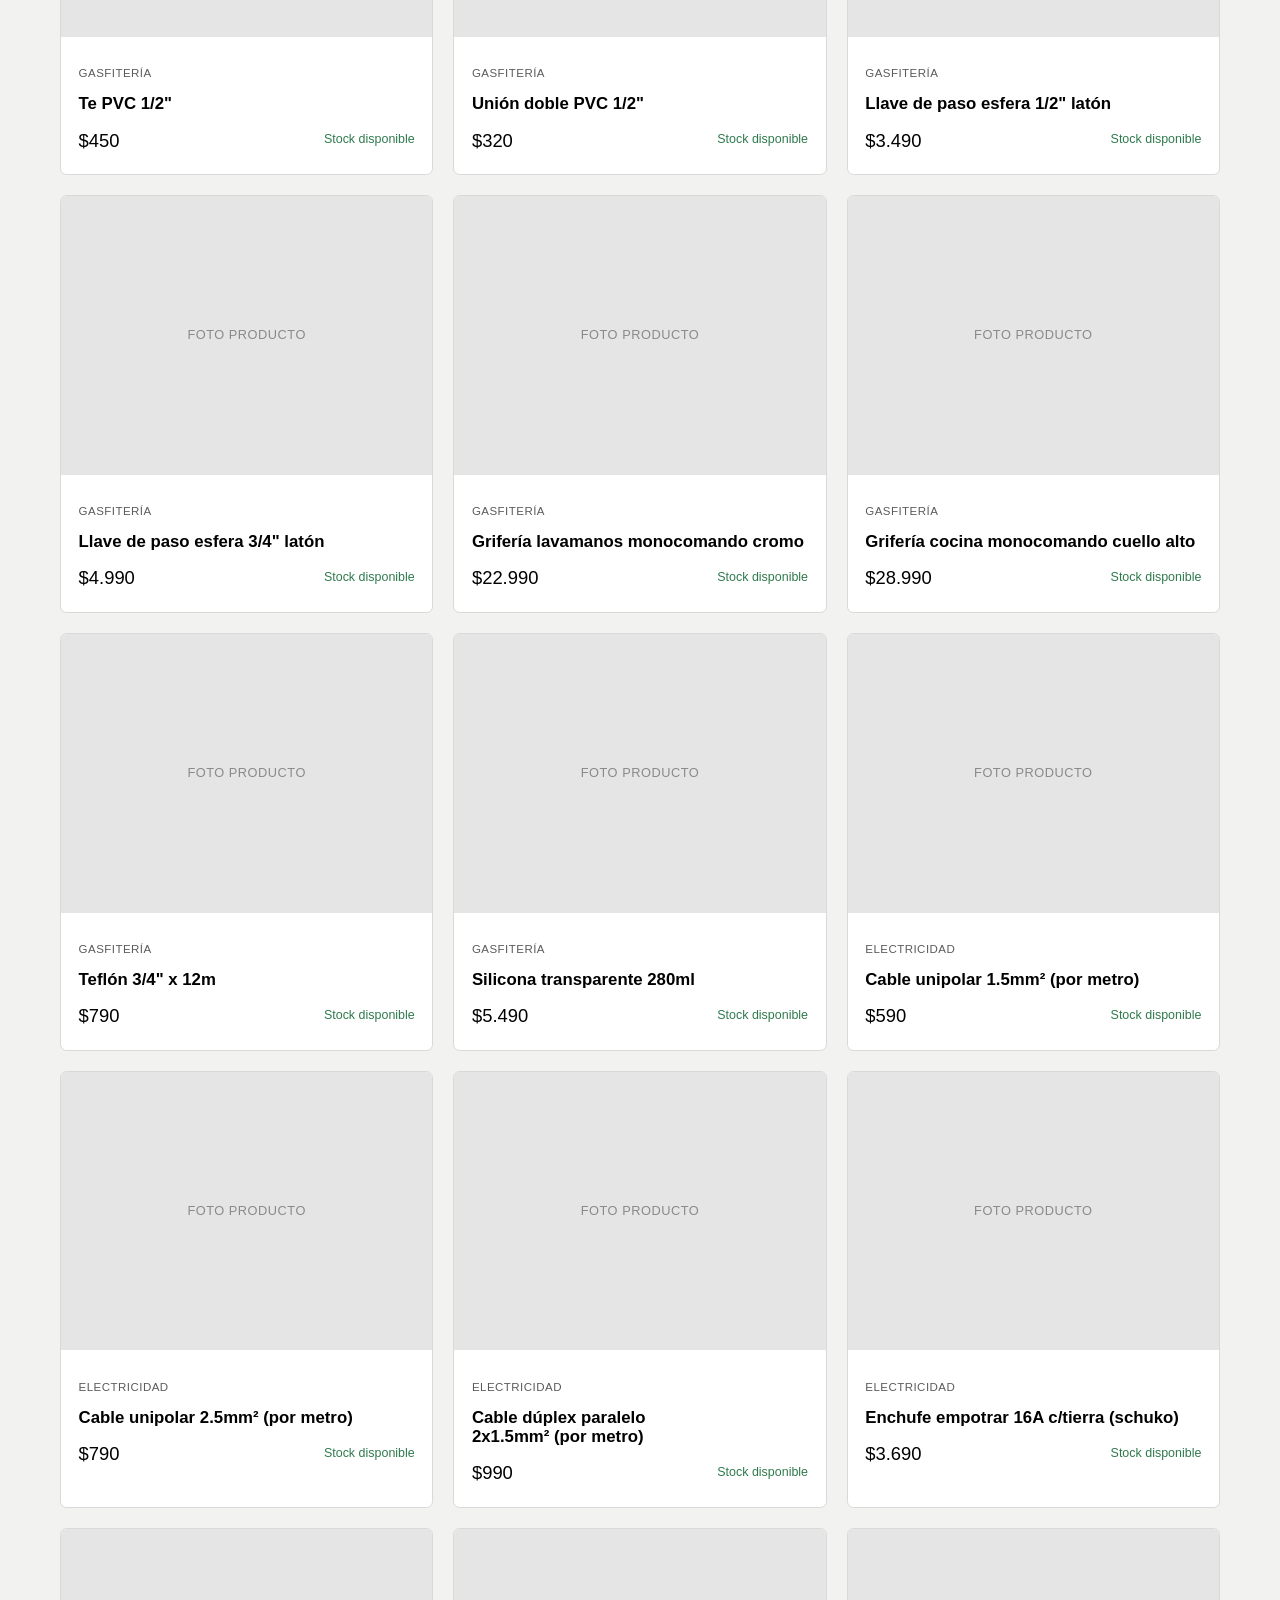
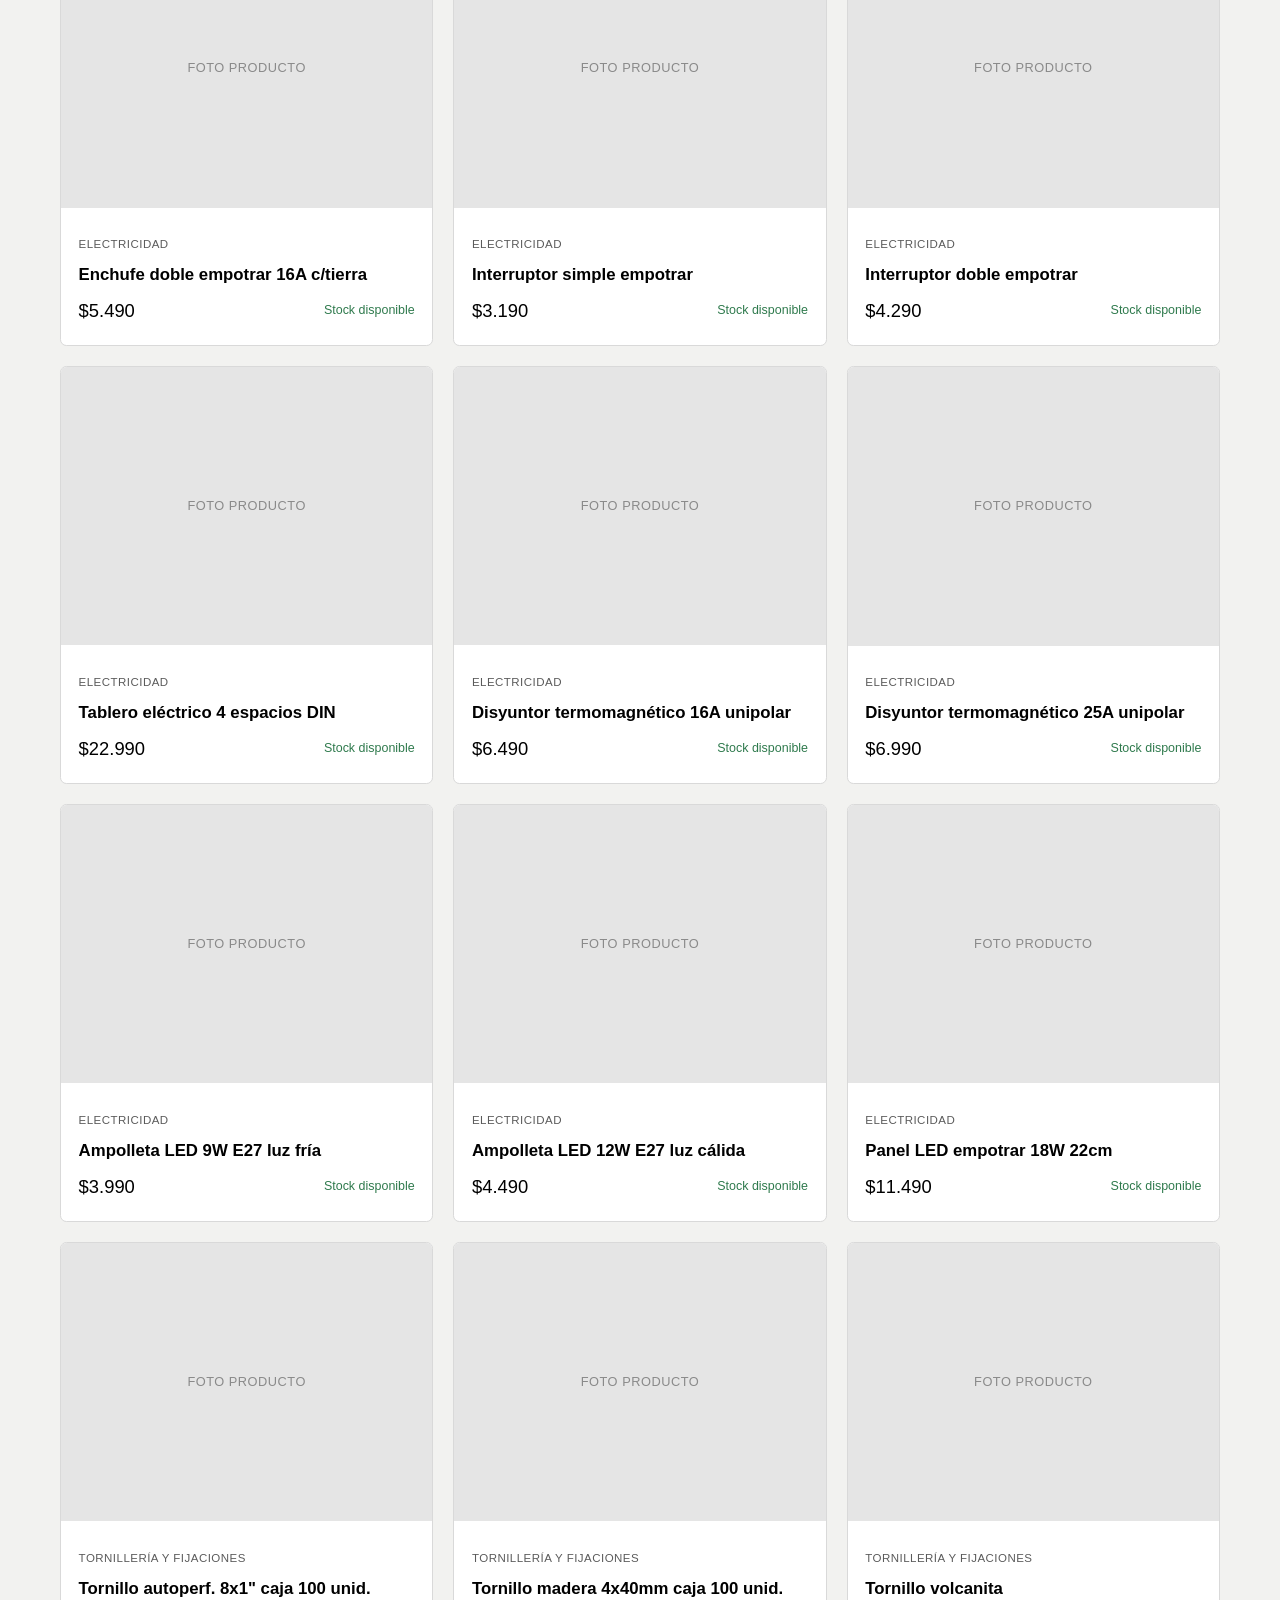
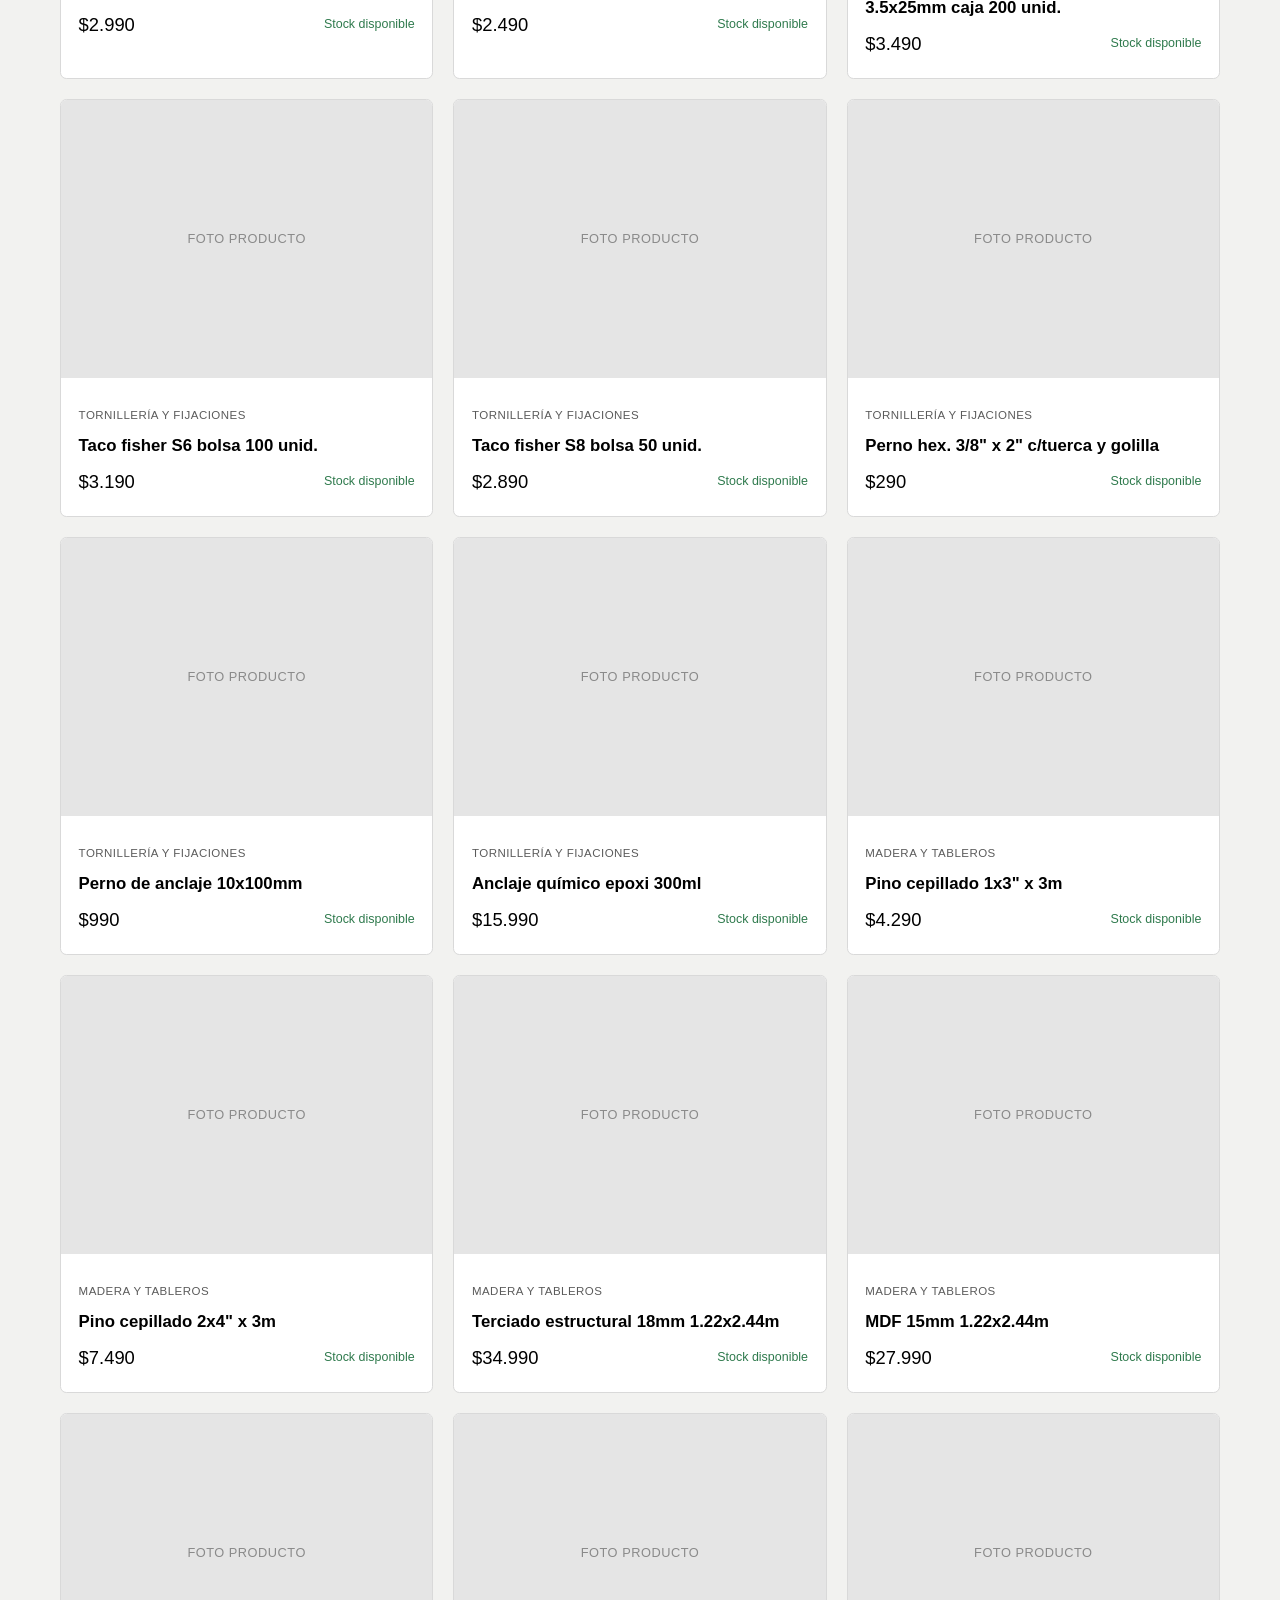
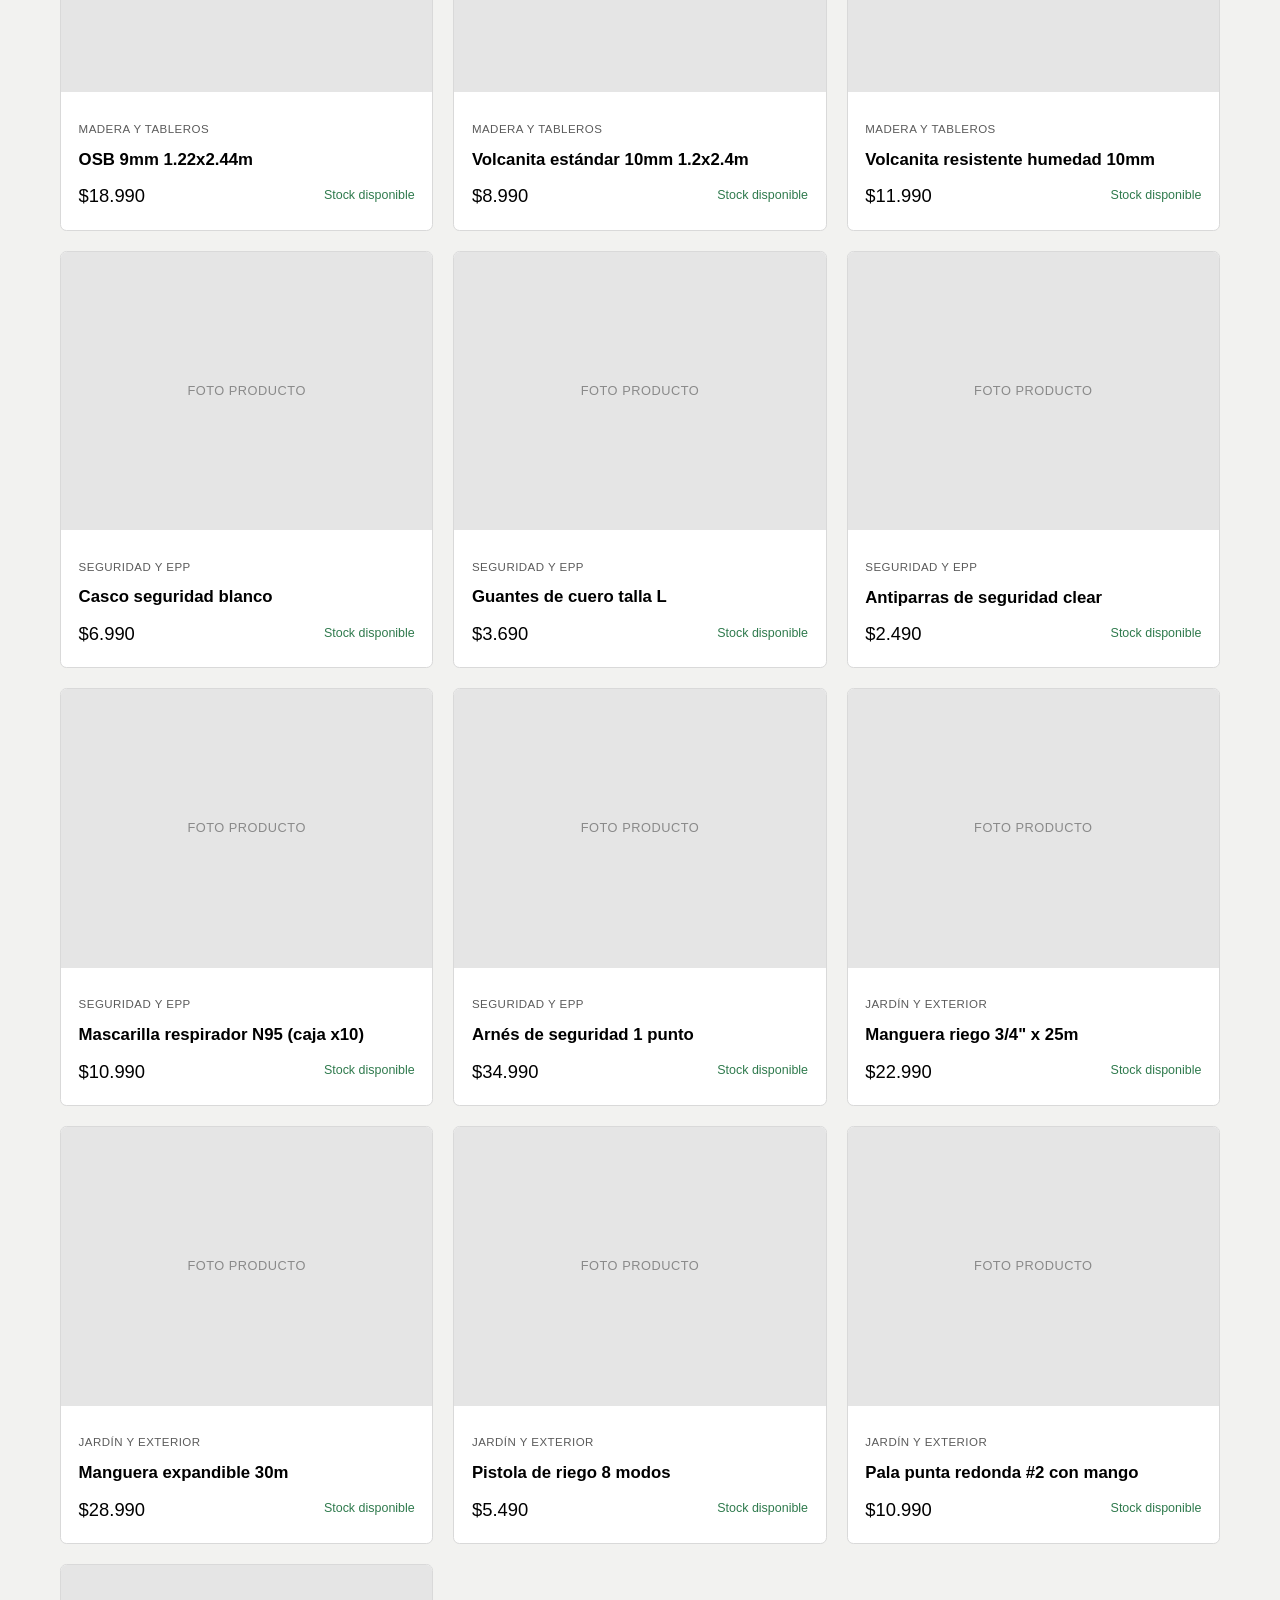
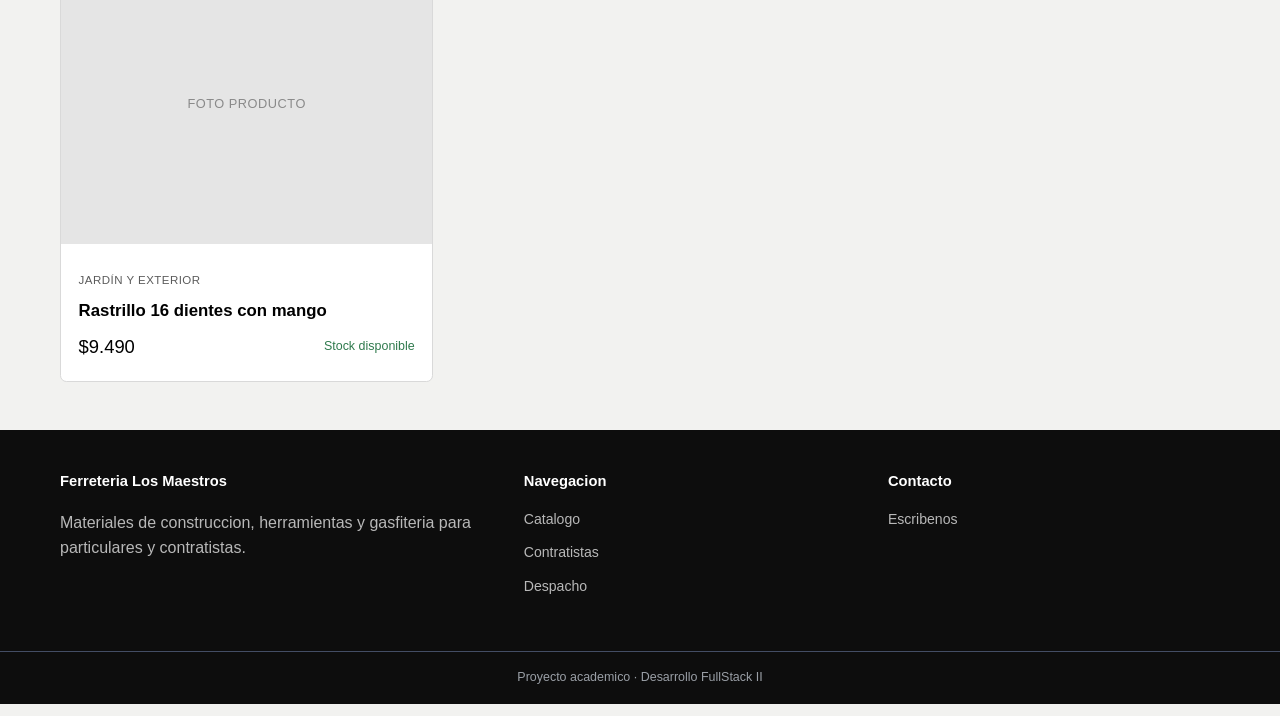
==== commit dd1f7361: "fix: ajustes generales además de añadir productos al catalogo de productos y la implementación del a" ====
--- a/catalogo.html
+++ b/catalogo.html
@@ -30,10 +30,15 @@
               Categorias
             </button>
             <ul class="submenu" id="submenu-categorias">
+              <li><a href="catalogo.html?cat=construccion">Materiales de Construcción</a></li>
+              <li><a href="catalogo.html?cat=pinturas">Pinturas y Recubrimientos</a></li>
               <li><a href="catalogo.html?cat=herramientas">Herramientas</a></li>
-              <li><a href="catalogo.html?cat=construccion">Construccion</a></li>
-              <li><a href="catalogo.html?cat=gasfiteria">Gasfiteria</a></li>
+              <li><a href="catalogo.html?cat=gasfiteria">Gasfitería</a></li>
               <li><a href="catalogo.html?cat=electricidad">Electricidad</a></li>
+              <li><a href="catalogo.html?cat=tornilleria">Tornillería y Fijaciones</a></li>
+              <li><a href="catalogo.html?cat=madera">Madera y Tableros</a></li>
+              <li><a href="catalogo.html?cat=seguridad">Seguridad y EPP</a></li>
+              <li><a href="catalogo.html?cat=jardin">Jardín y Exterior</a></li>
             </ul>
           </li>
           <li><a href="catalogo.html" aria-current="page">Catalogo</a></li>
@@ -60,11 +65,7 @@
   <section aria-labelledby="titulo-catalogo">
     <div class="contenedor">
       <div class="tabs-categorias" role="tablist" aria-label="Filtrar por categoría">
-        <button class="tab activo" role="tab" aria-selected="true" data-categoria="">Todas</button>
-        <button class="tab" role="tab" aria-selected="false" data-categoria="herramientas">Herramientas</button>
-        <button class="tab" role="tab" aria-selected="false" data-categoria="construccion">Construcción</button>
-        <button class="tab" role="tab" aria-selected="false" data-categoria="gasfiteria">Gasfitería</button>
-        <button class="tab" role="tab" aria-selected="false" data-categoria="electricidad">Electricidad</button>
+        <!-- Se llena por JS (catalogo.js), a partir de categorias.json -->
       </div>
 
       <div class="grilla-productos" id="grilla-productos" aria-live="polite">
@@ -99,8 +100,8 @@
   </footer>
 
   <script src="assets/js/app.js"></script>
+  <script src="assets/js/menu.js"></script>
   <script src="assets/js/productos.js"></script>
-  <script src="assets/js/carrito.js"></script>
   <script src="assets/js/catalogo.js"></script>
 </body>
 </html>
--- a/assets/css/estilos.css
+++ b/assets/css/estilos.css
@@ -744,4 +744,93 @@
   font-size: 0.9rem;
   color: var(--color-texto-suave);
   text-align: center;
+}
+/* ============================================
+   Encabezado de página (catálogo, contratistas, etc.)
+   ============================================ */
+.encabezado-catalogo {
+  padding-block: 2.5rem 2rem;
+  color: #fff;
+  background: var(--color-grafito-oscuro);
+  border-bottom: 3px solid var(--color-naranja);
+}
+.encabezado-catalogo h1 {
+  font-size: clamp(1.6rem, 4vw, 2.2rem);
+}
+.encabezado-catalogo p {
+  margin-top: 0.6rem;
+  max-width: 50ch;
+  color: #D6D9DB;
+}
+
+/* ============================================
+   Directorio de contratistas
+   ============================================ */
+.lista-contratistas {
+  margin: 0;
+  padding: 0;
+  list-style: none;
+  display: grid;
+  grid-template-columns: 1fr;
+  gap: 1rem;
+}
+@media (min-width: 40rem) {
+  .lista-contratistas { grid-template-columns: repeat(2, 1fr); }
+}
+
+.contratista {
+  padding: 1.25rem 1.4rem;
+  background: var(--color-superficie);
+  border: 1px solid var(--color-borde);
+  border-radius: var(--radio);
+}
+
+.contratista-cabecera {
+  display: flex;
+  flex-wrap: wrap;
+  align-items: center;
+  justify-content: space-between;
+  gap: 0.5rem;
+  margin-bottom: 0.85rem;
+}
+.contratista-cabecera h3 {
+  font-size: 1.05rem;
+  font-family: var(--fuente-base);
+  font-weight: 700;
+}
+
+.contratista-especialidad {
+  padding: 0.25rem 0.6rem;
+  color: #000;
+  background: var(--color-naranja);
+  border-radius: var(--radio);
+  font-size: 0.76rem;
+  font-weight: 600;
+  text-transform: uppercase;
+  letter-spacing: 0.02em;
+  white-space: nowrap;
+}
+
+.contratista address {
+  font-style: normal;
+}
+.contratista address p {
+  margin: 0.3rem 0;
+  font-size: 0.9rem;
+  color: var(--color-texto-suave);
+}
+.contratista address a {
+  color: var(--color-texto);
+  text-decoration: none;
+}
+.contratista address a:hover {
+  color: var(--color-naranja-oscuro);
+  text-decoration: underline;
+}
+
+.sin-resultados {
+  grid-column: 1 / -1;
+  padding: 2rem 1rem;
+  color: var(--color-texto-suave);
+  text-align: center;
 }
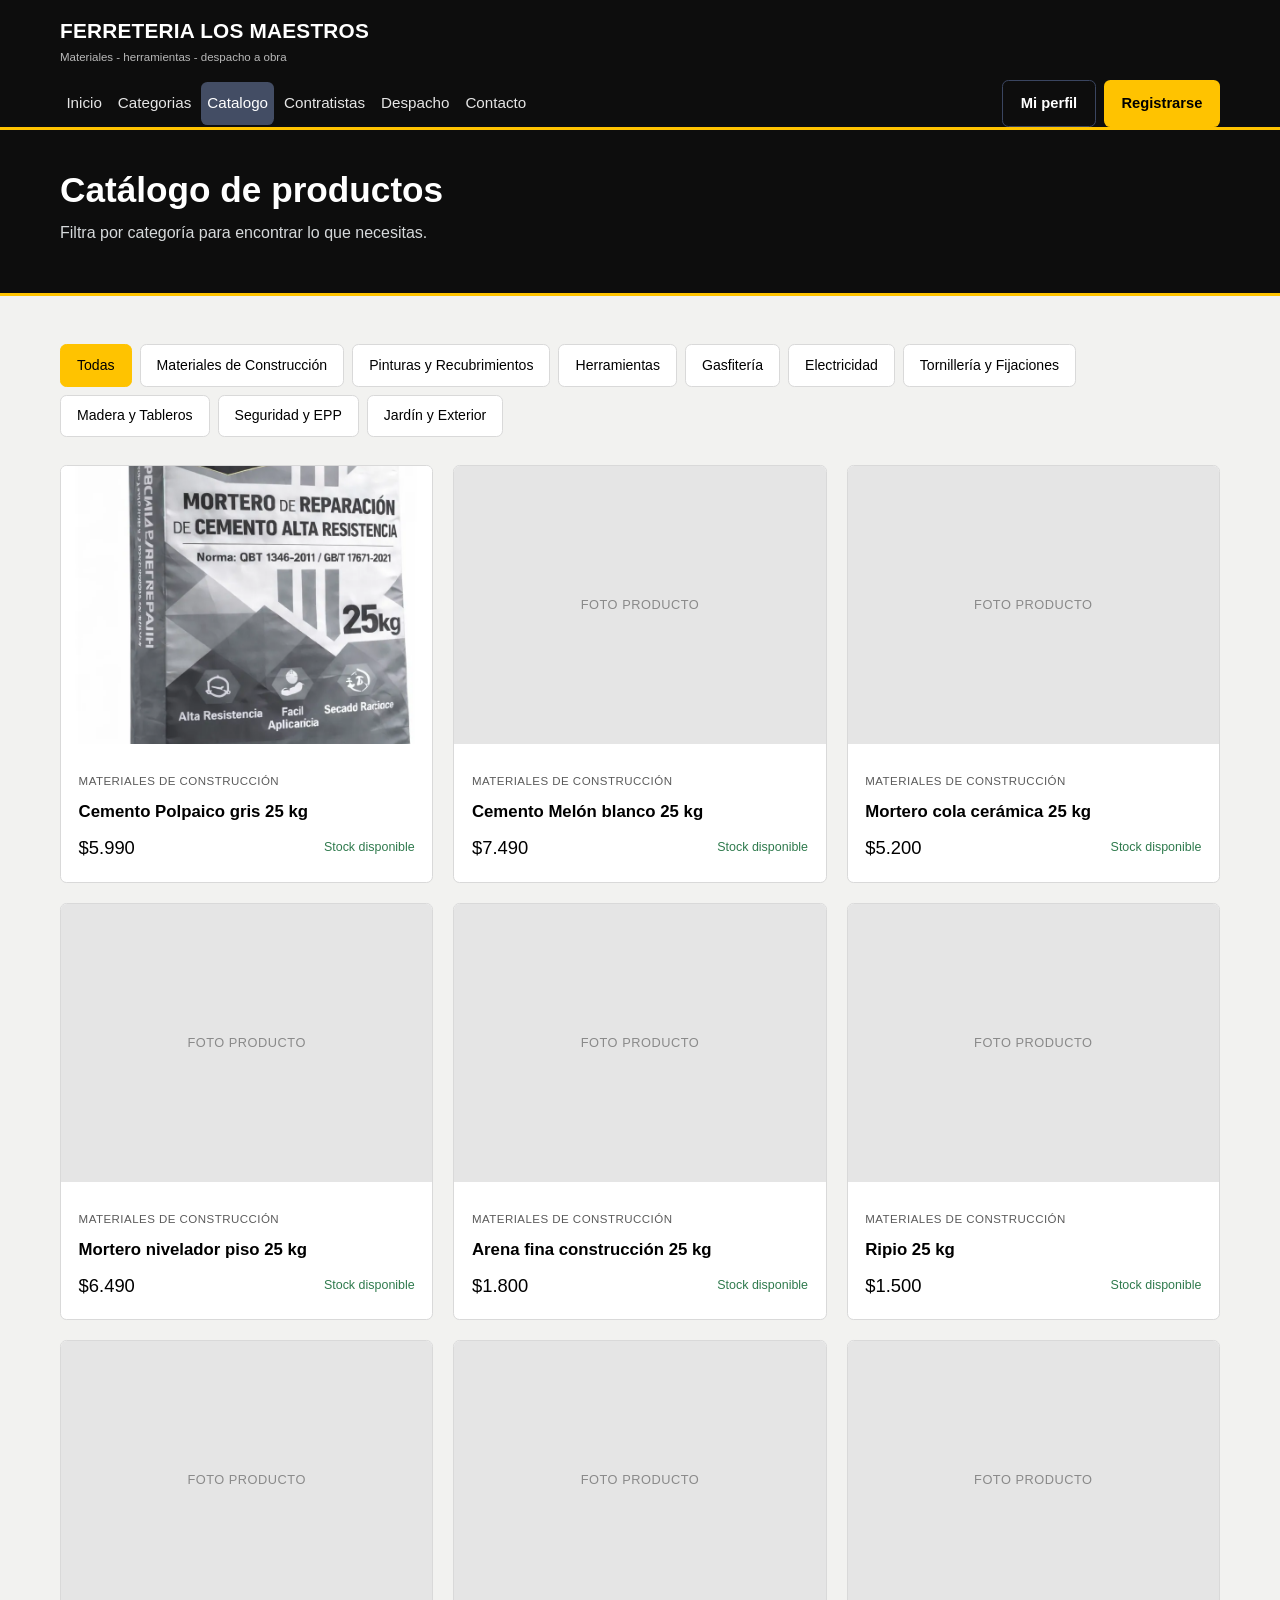
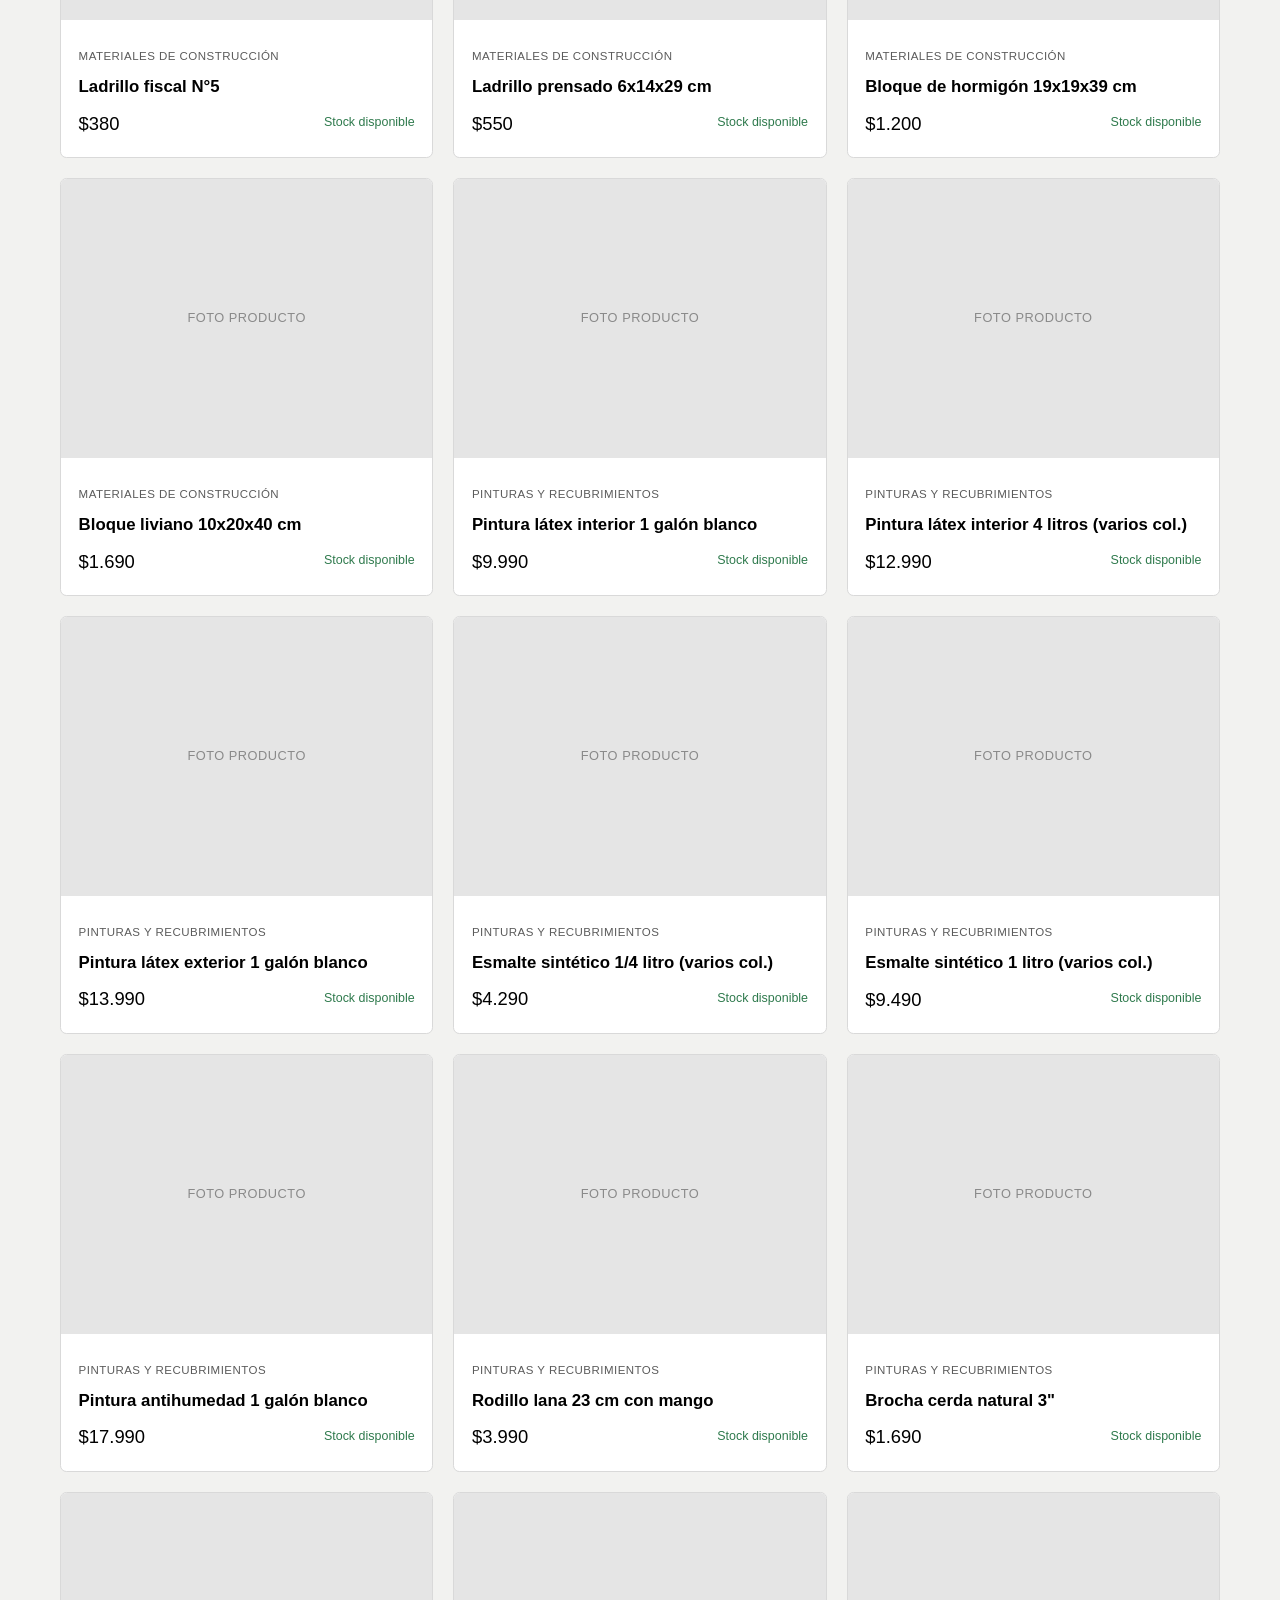
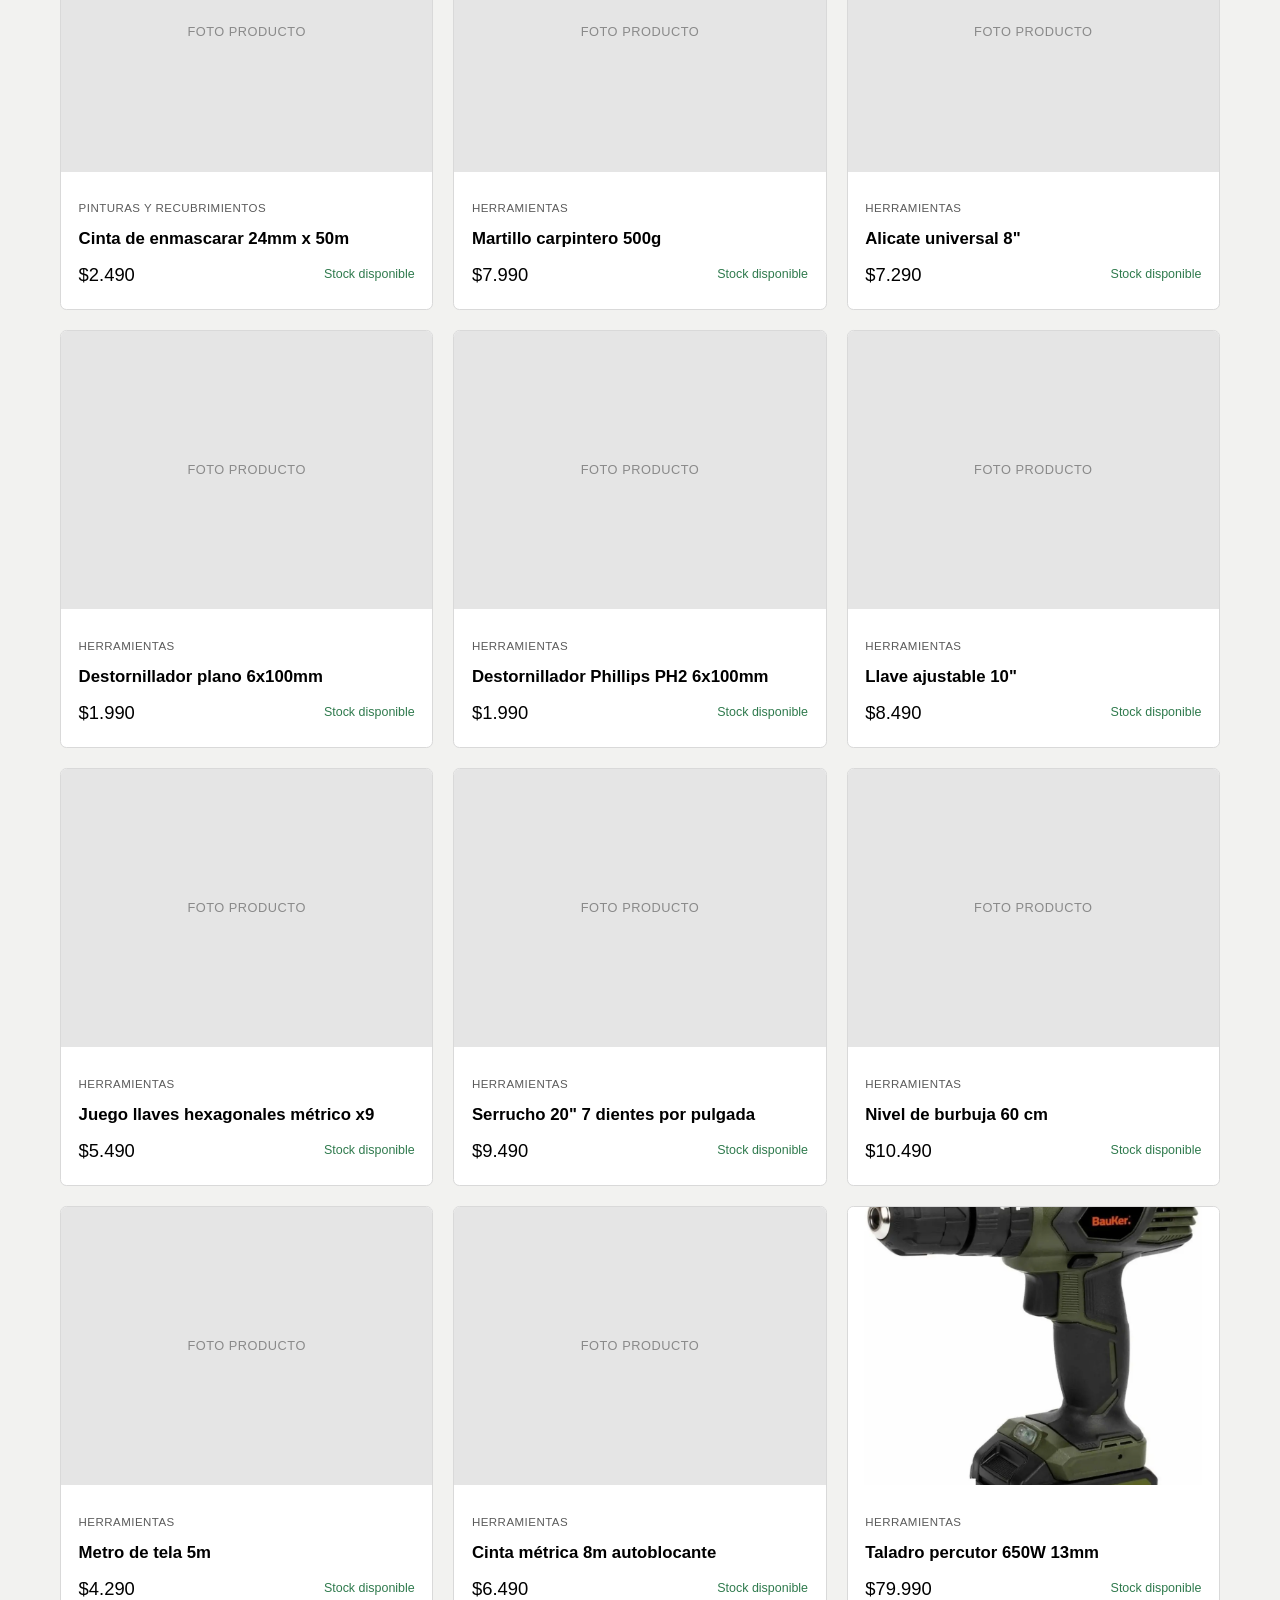
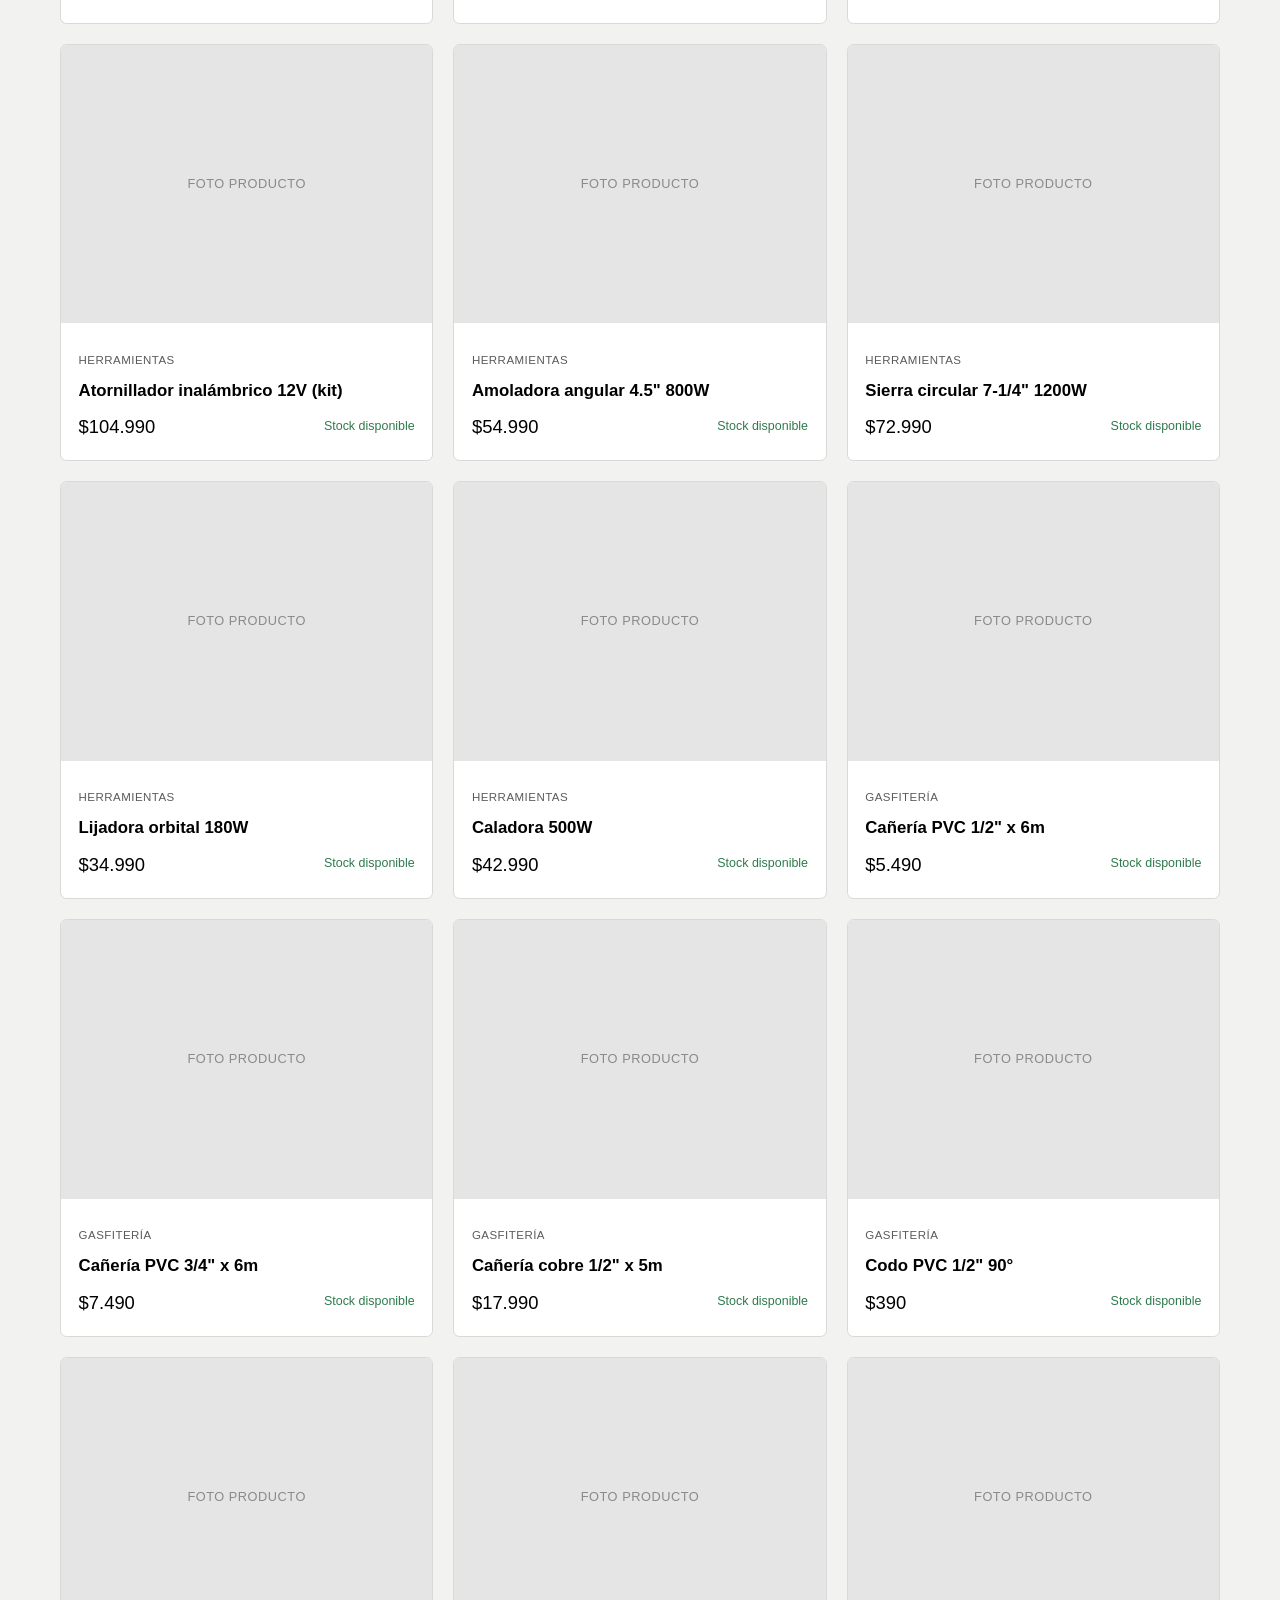
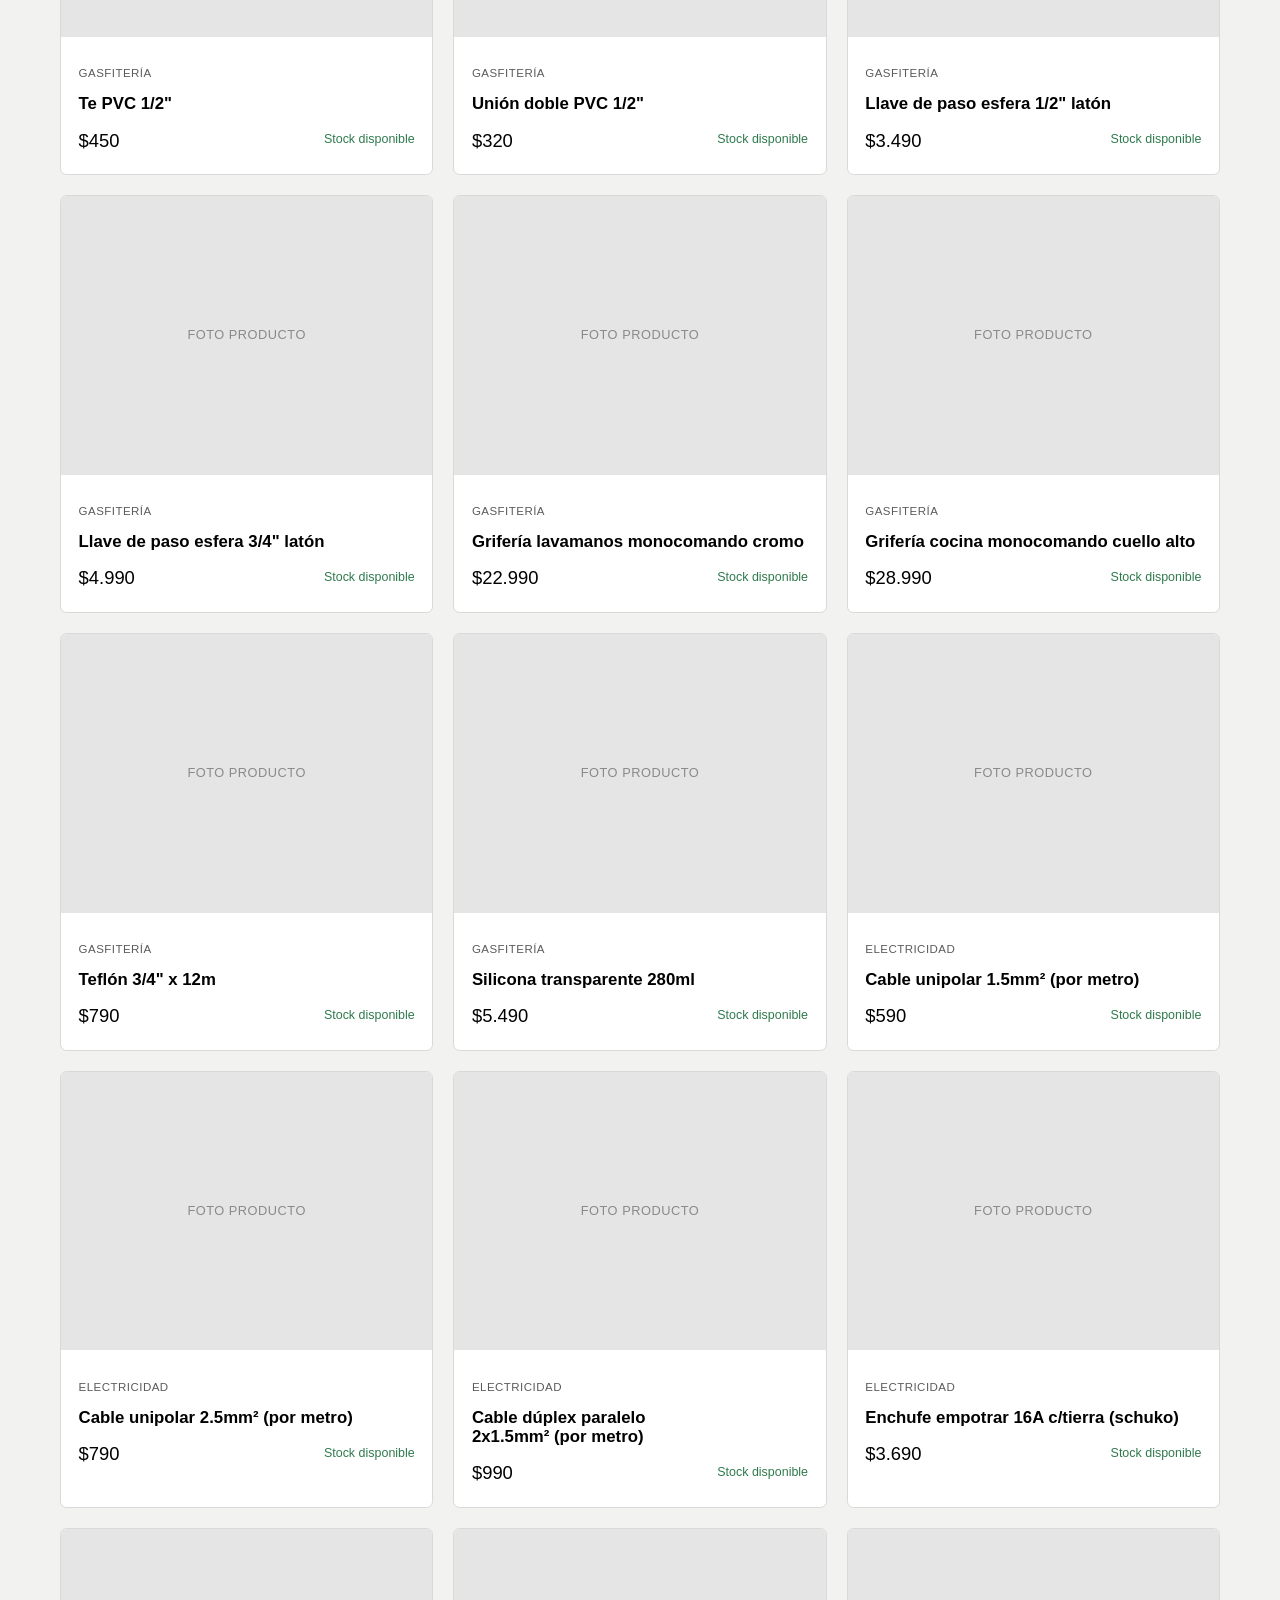
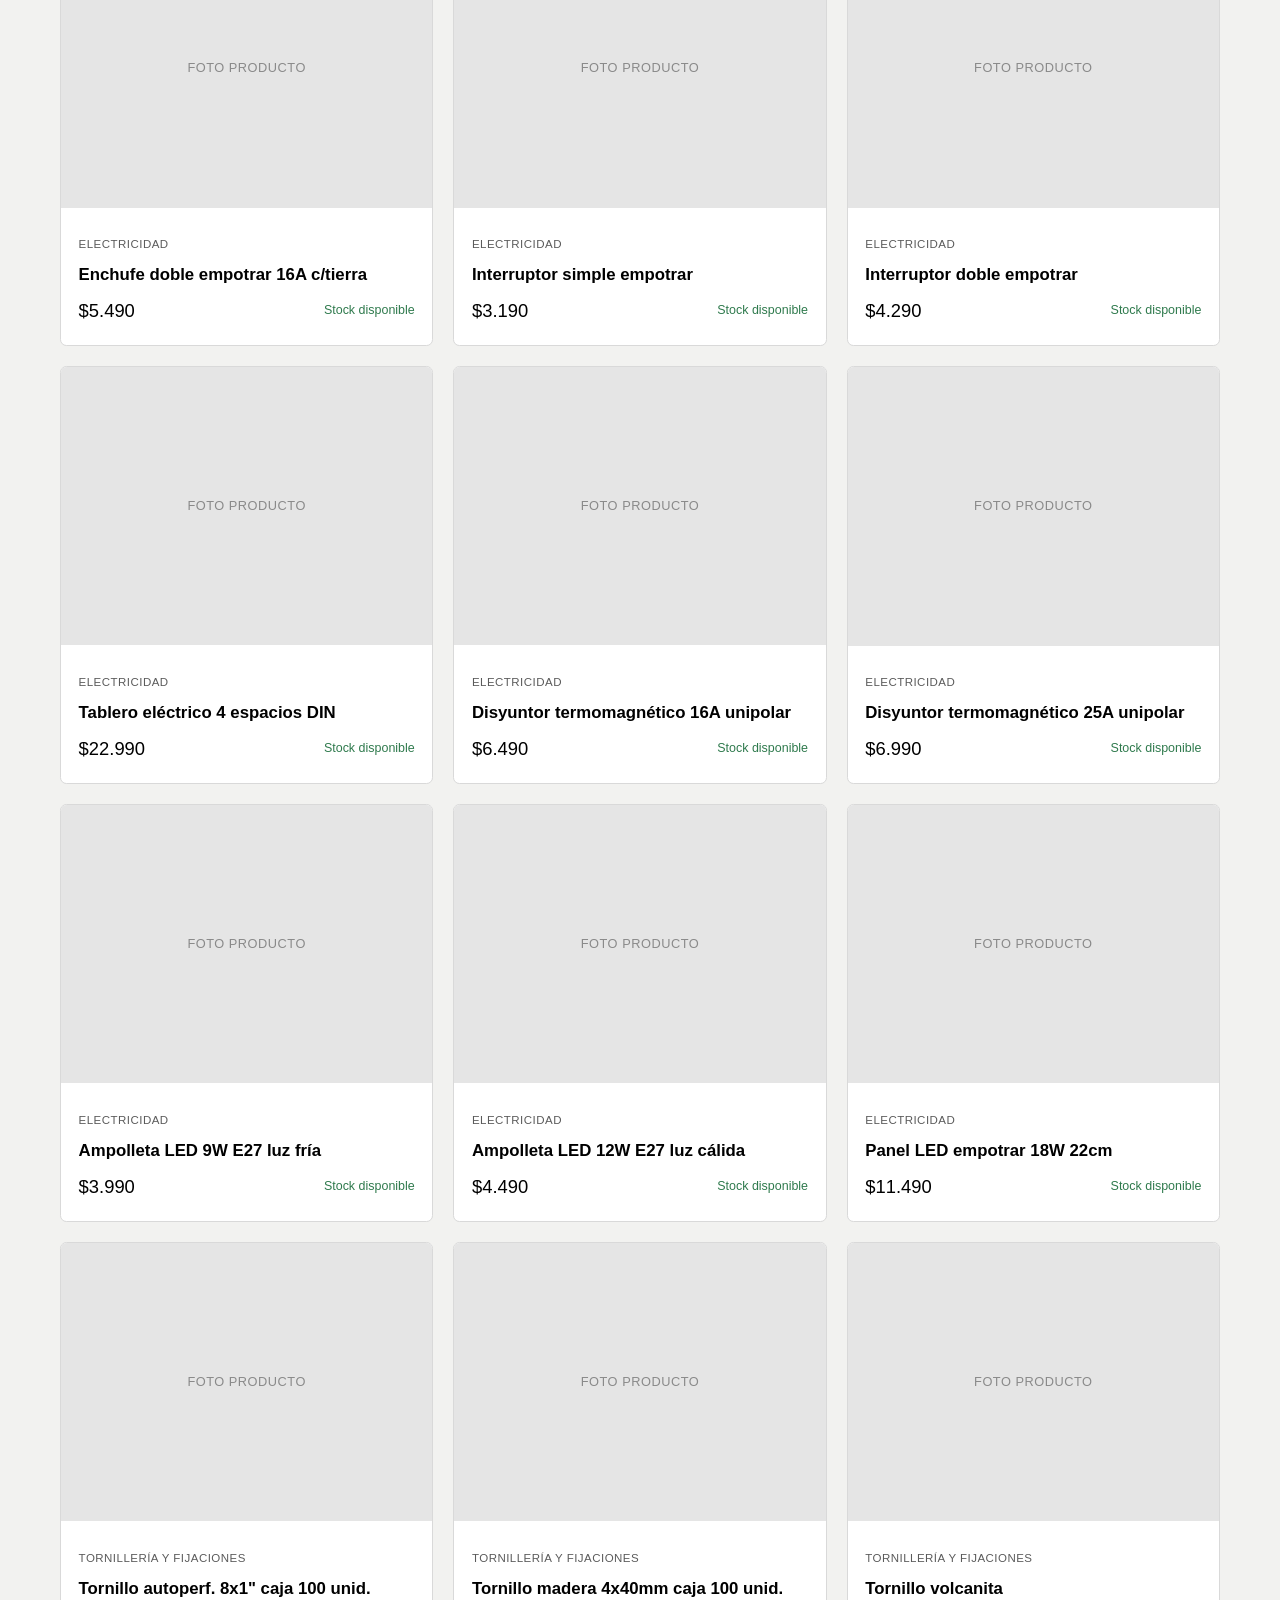
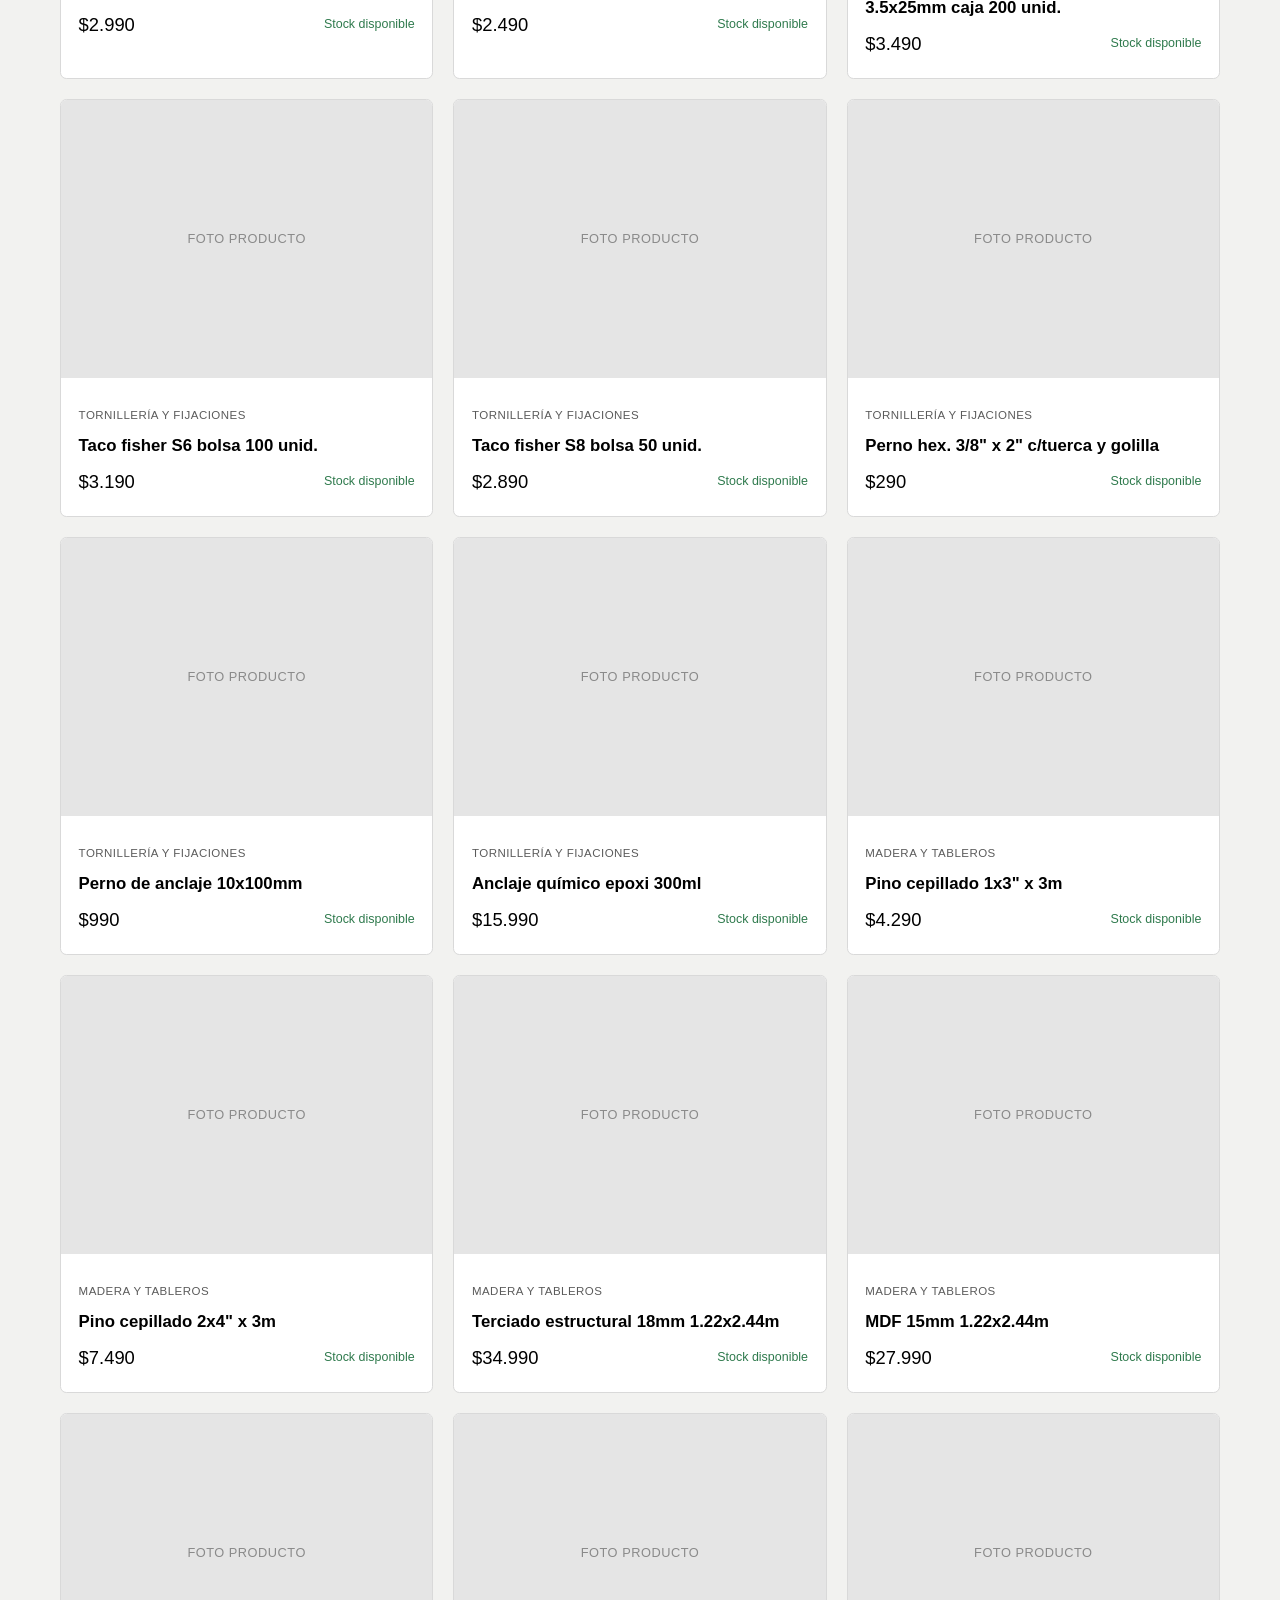
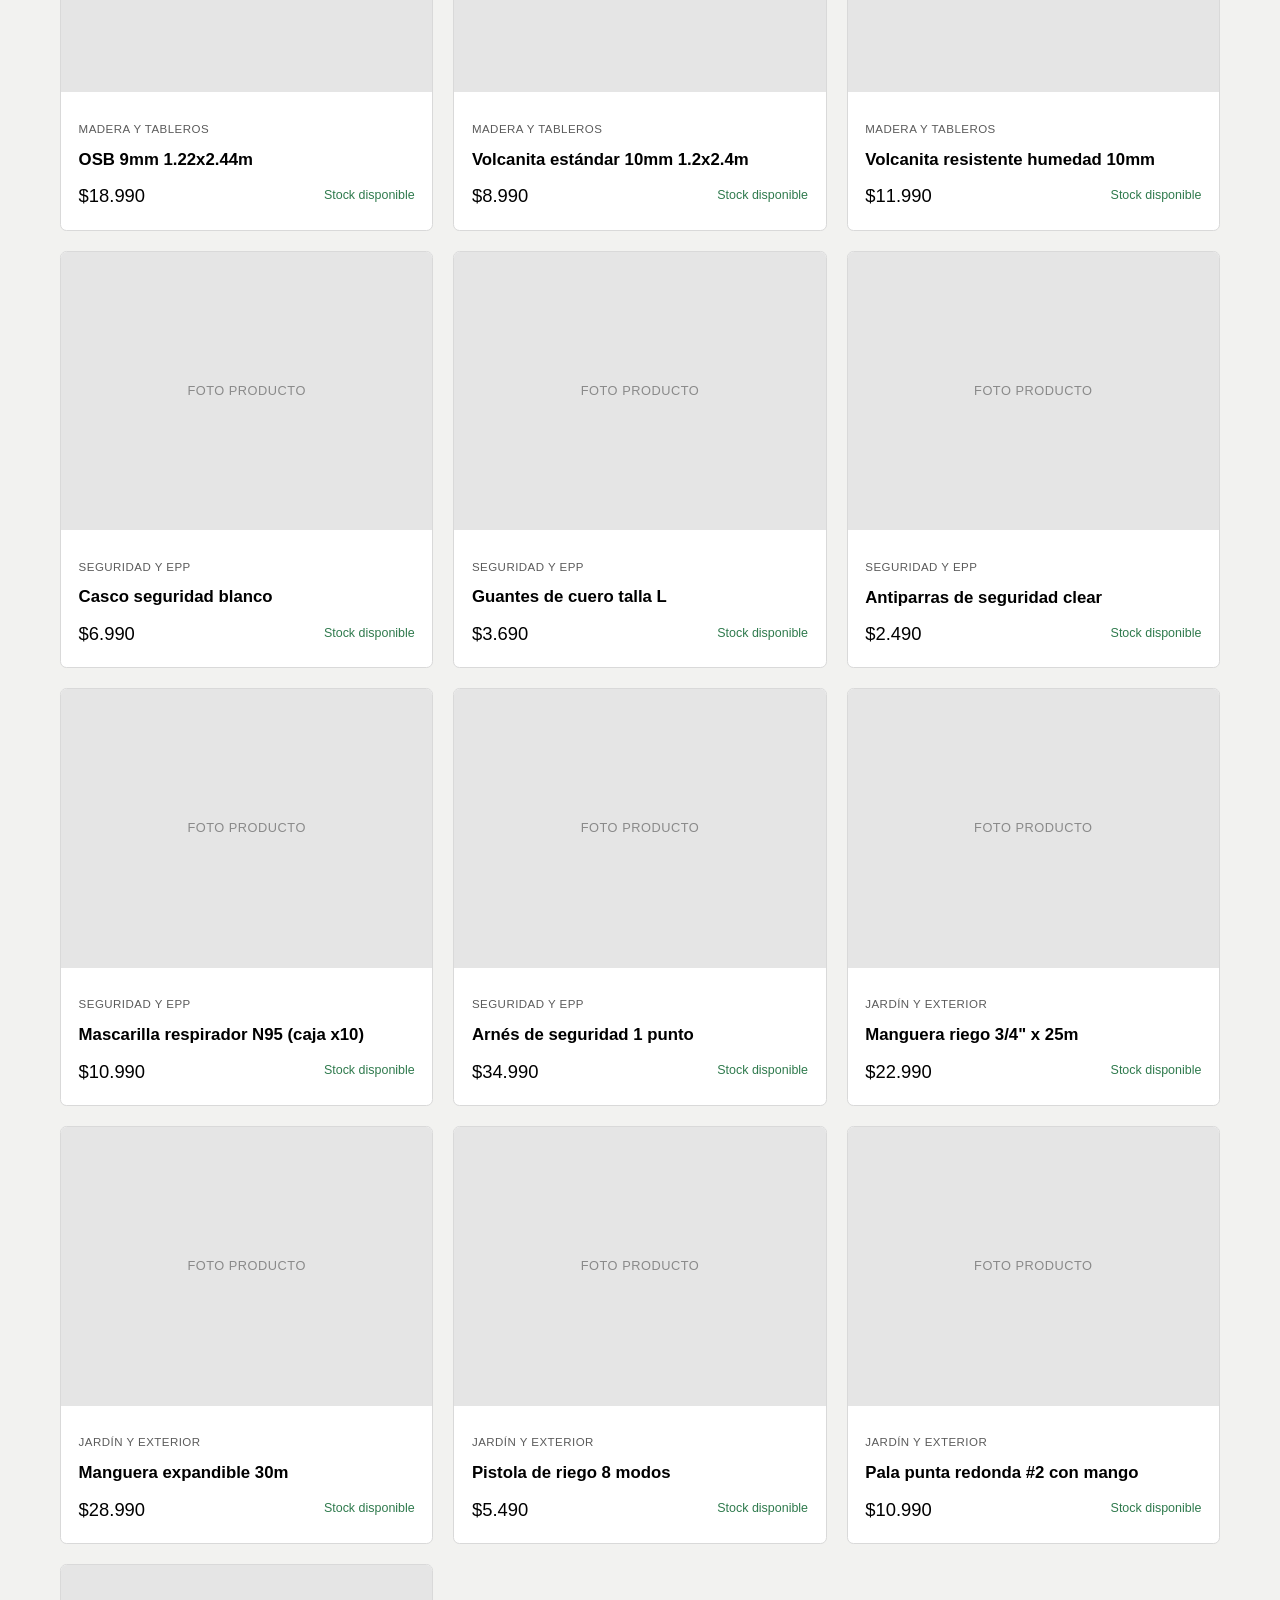
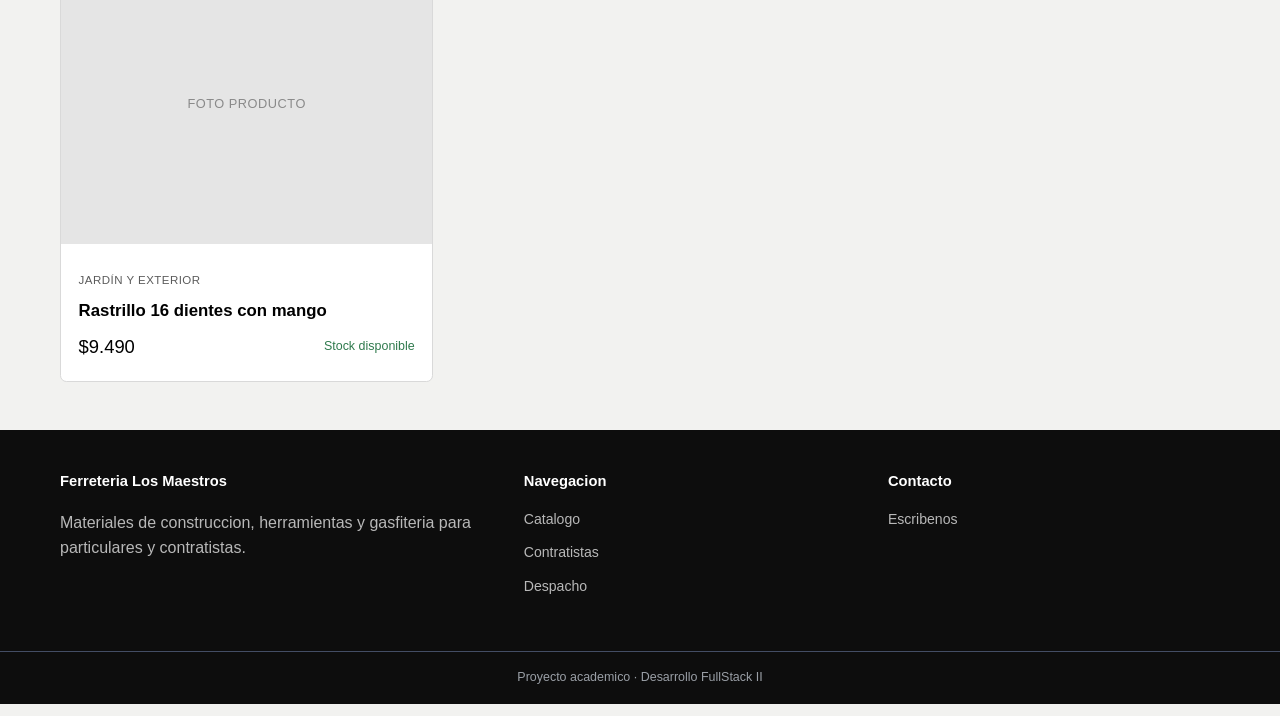
==== commit f8169c77: "Se corrigió menú hambuerguesa no funcional, se agregó pantalla de mi perfil y se modificó los textos" ====
--- a/catalogo.html
+++ b/catalogo.html
@@ -47,8 +47,8 @@
           <li><a href="contacto.html">Contacto</a></li>
         </ul>
         <div class="acciones-cliente">
-          <a class="btn btn-secundario" href="cuenta.html">Mi cuenta</a>
-          <a class="btn btn-primario" href="cuenta-corriente.html">Cuenta corriente</a>
+          <a class="btn btn-secundario" href="perfil.html">Mi perfil</a>
+          <a class="btn btn-primario" href="registro.html">Registrarse</a>
         </div>
       </nav>
     </div>
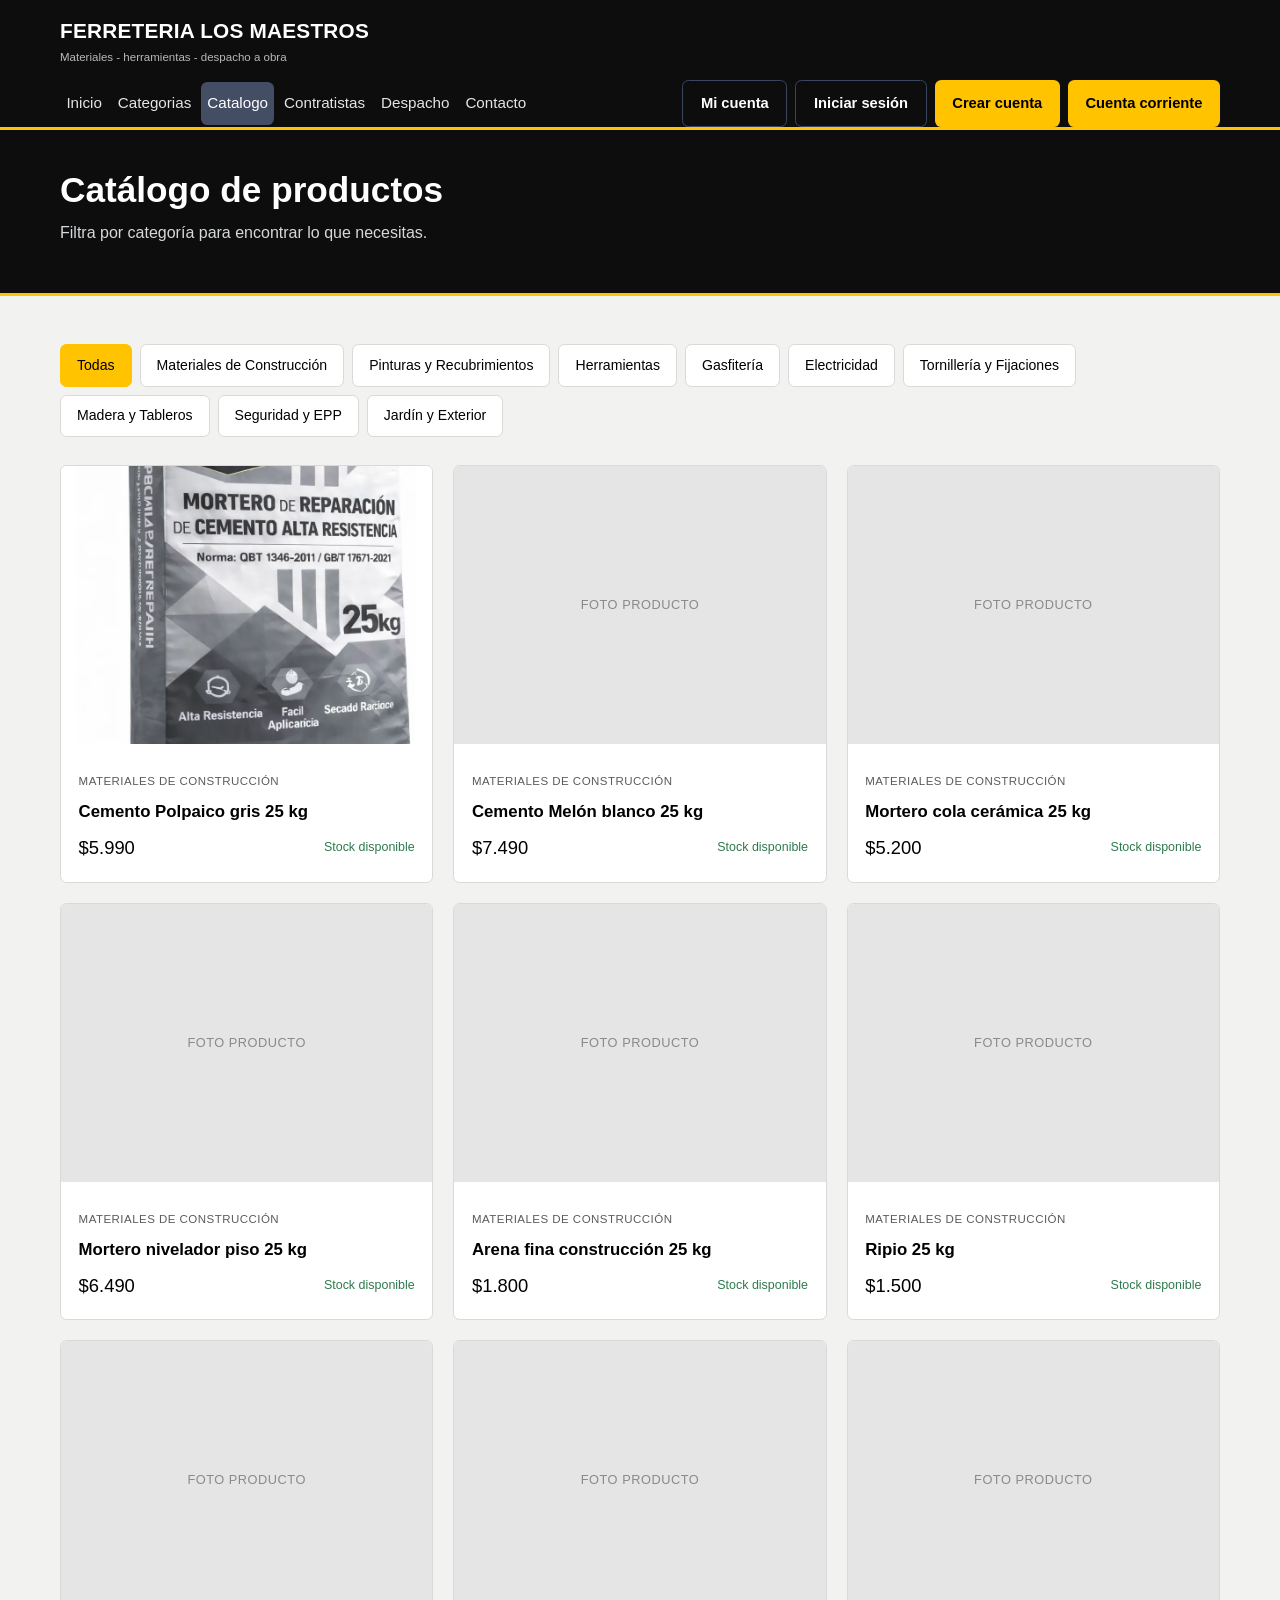
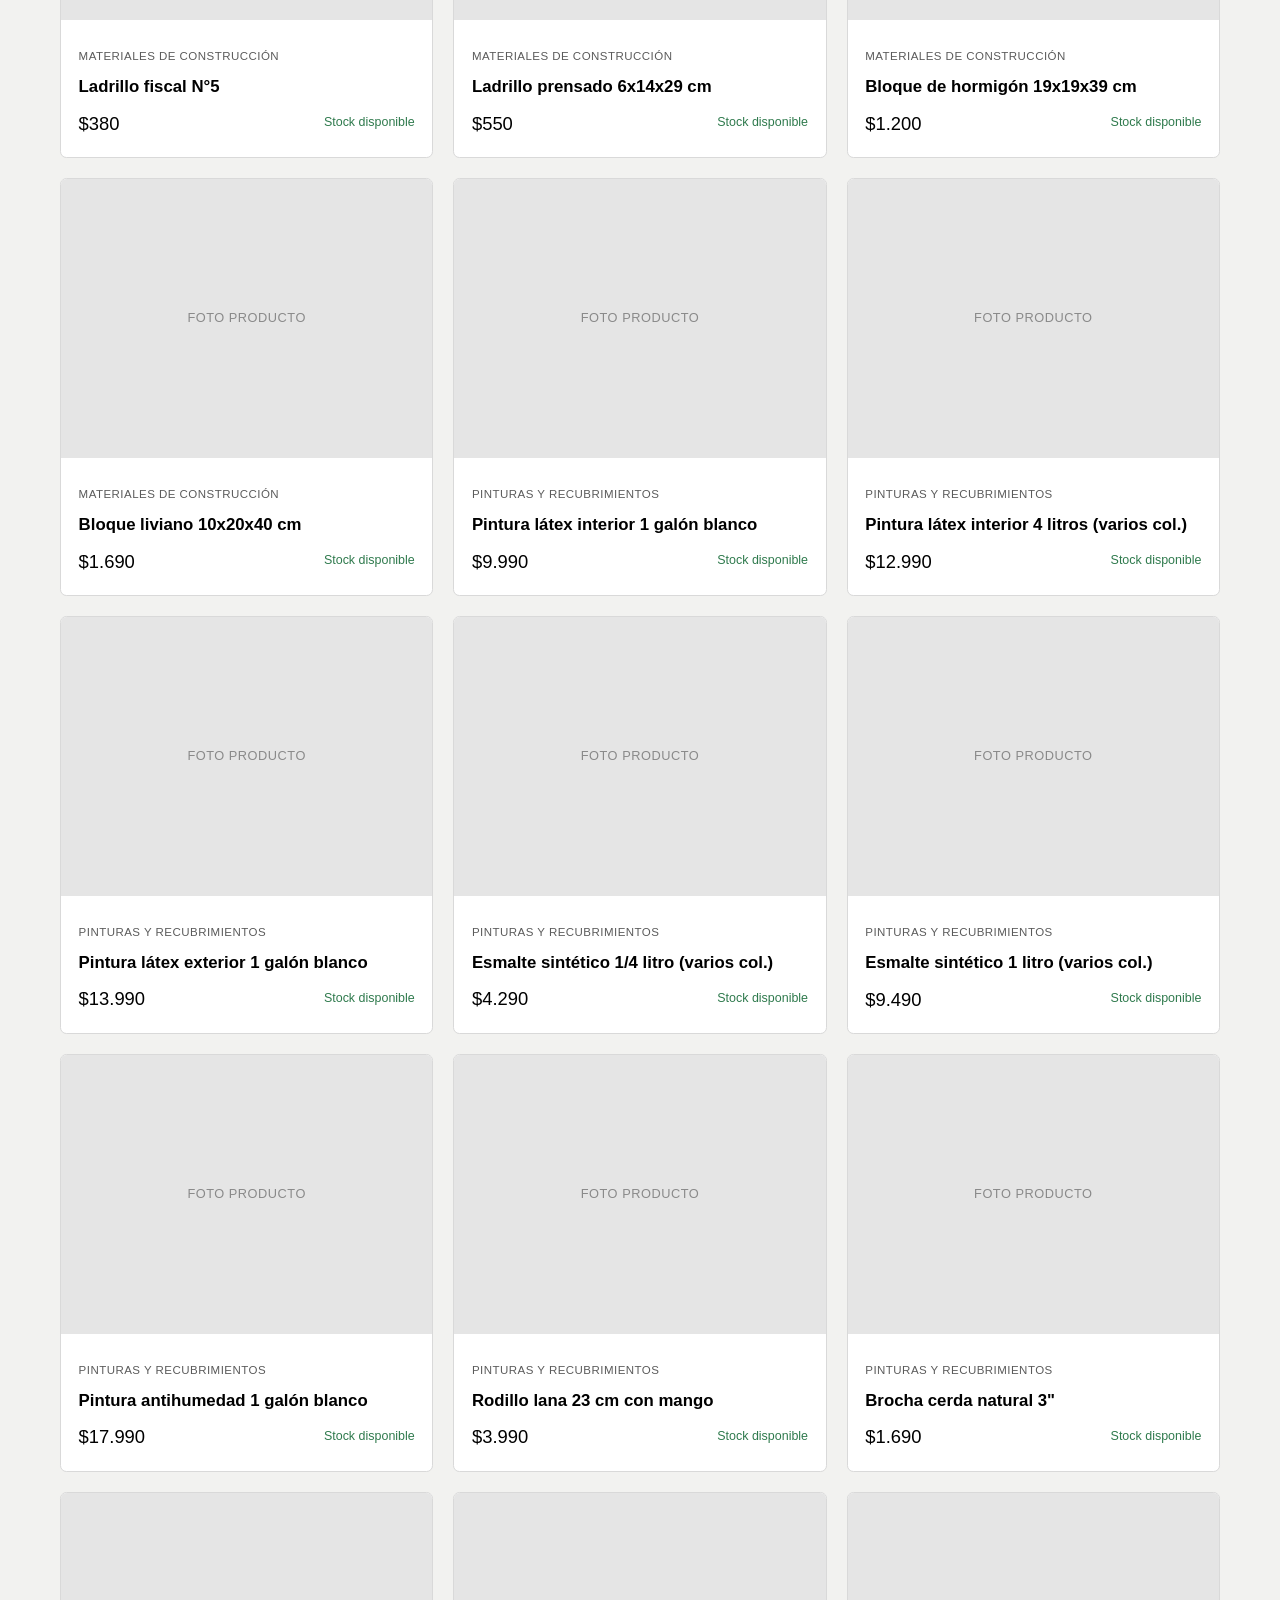
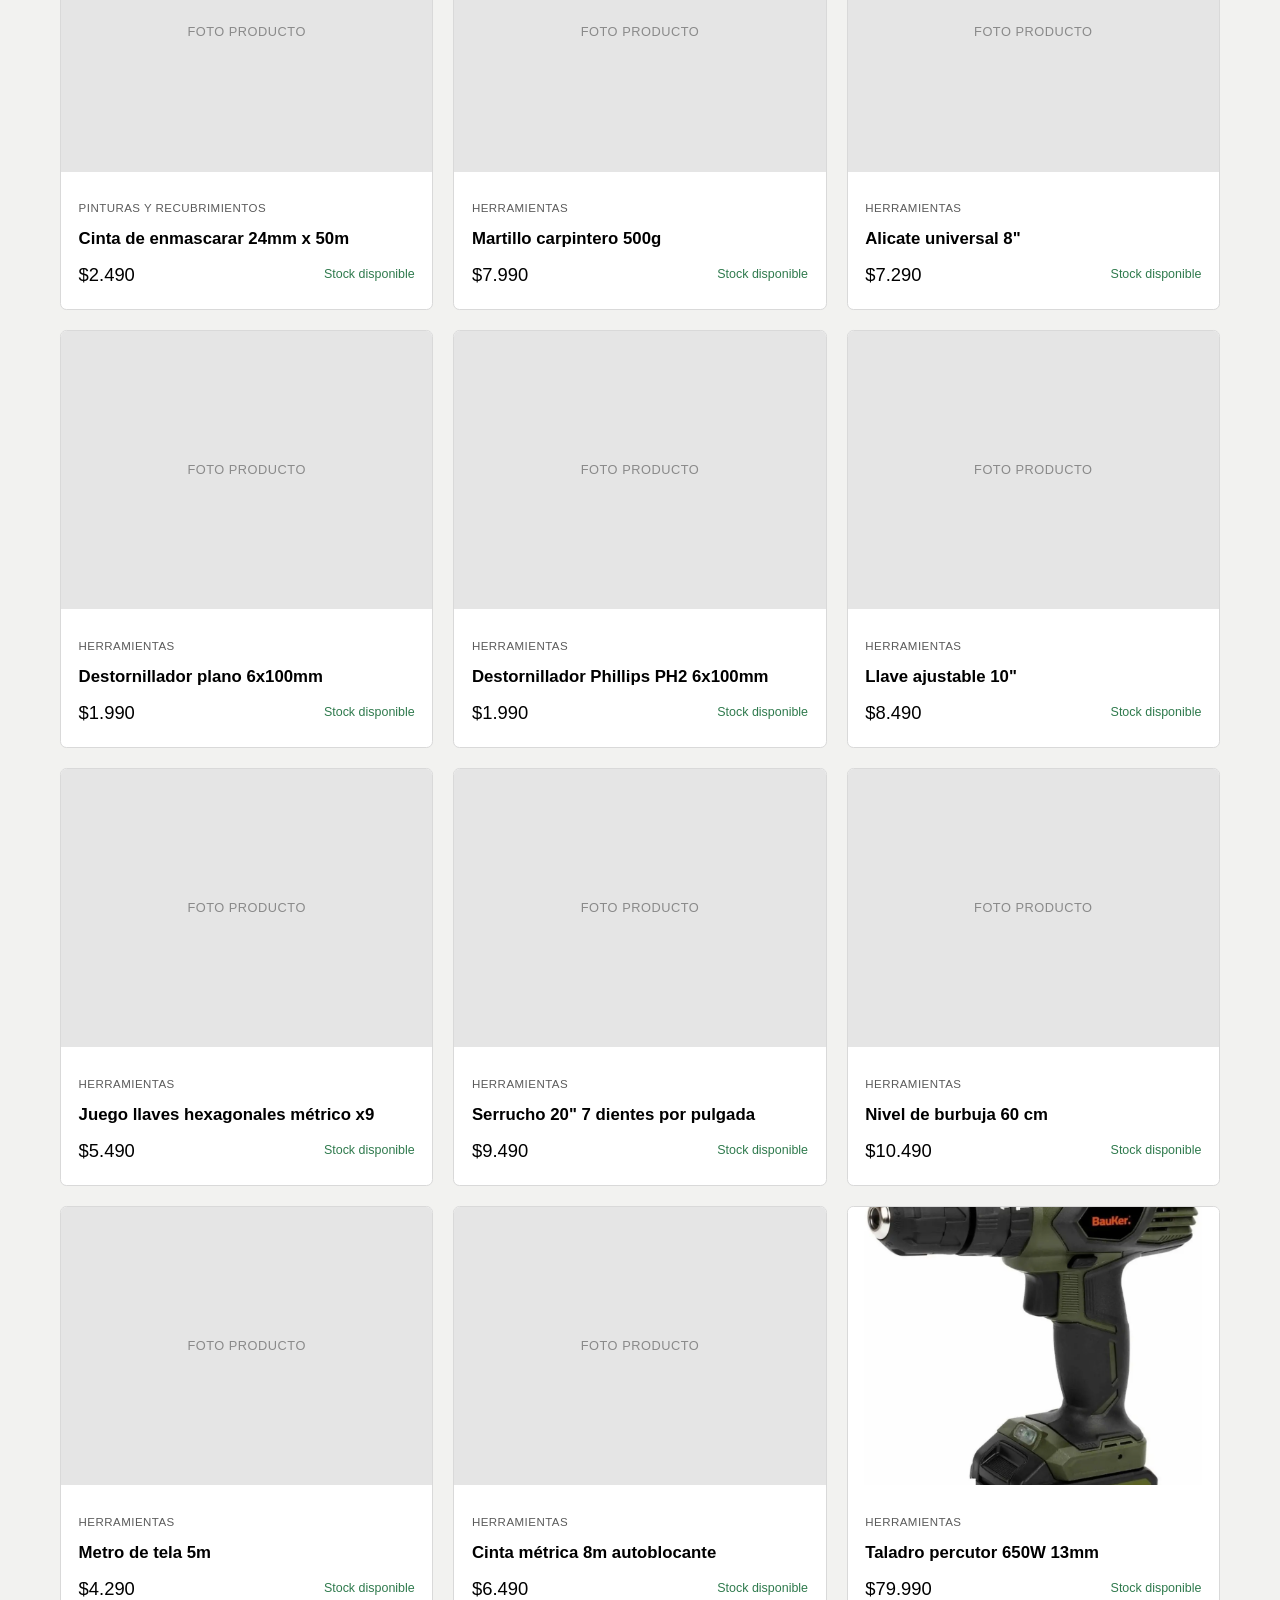
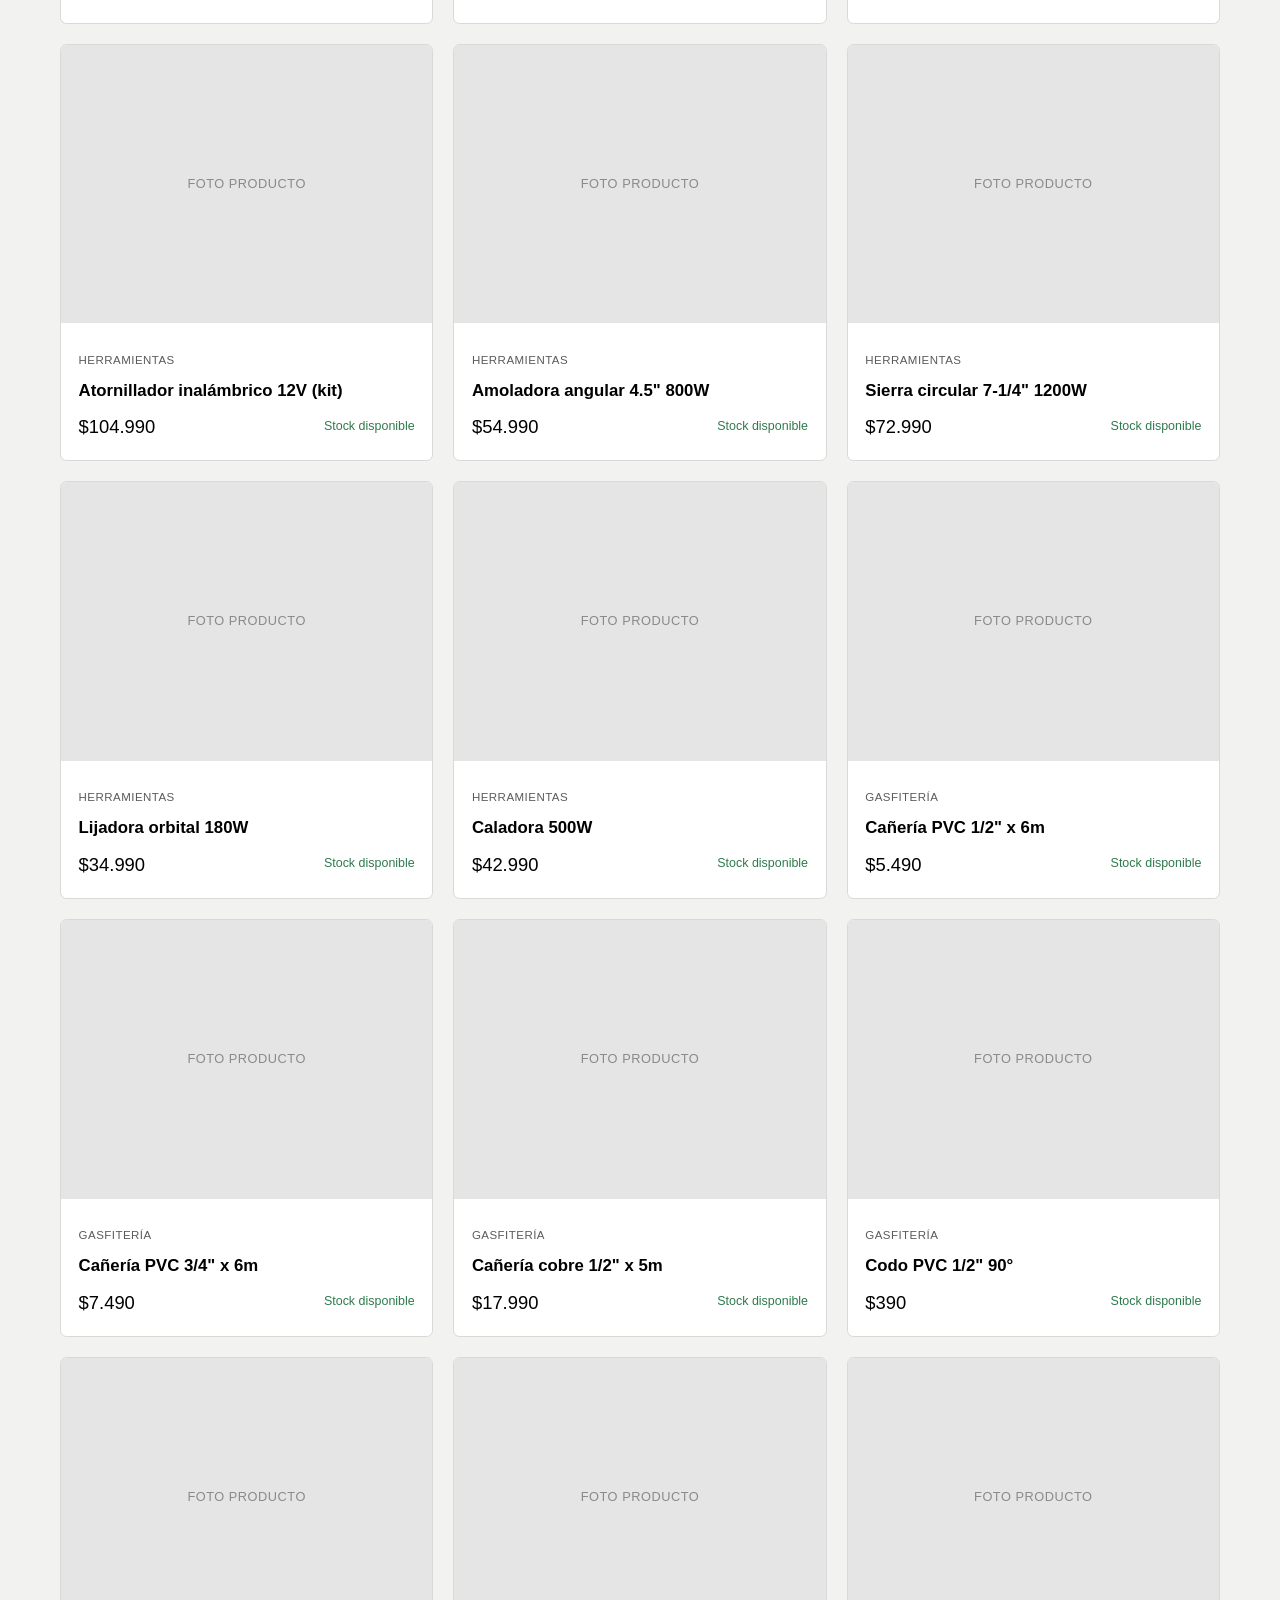
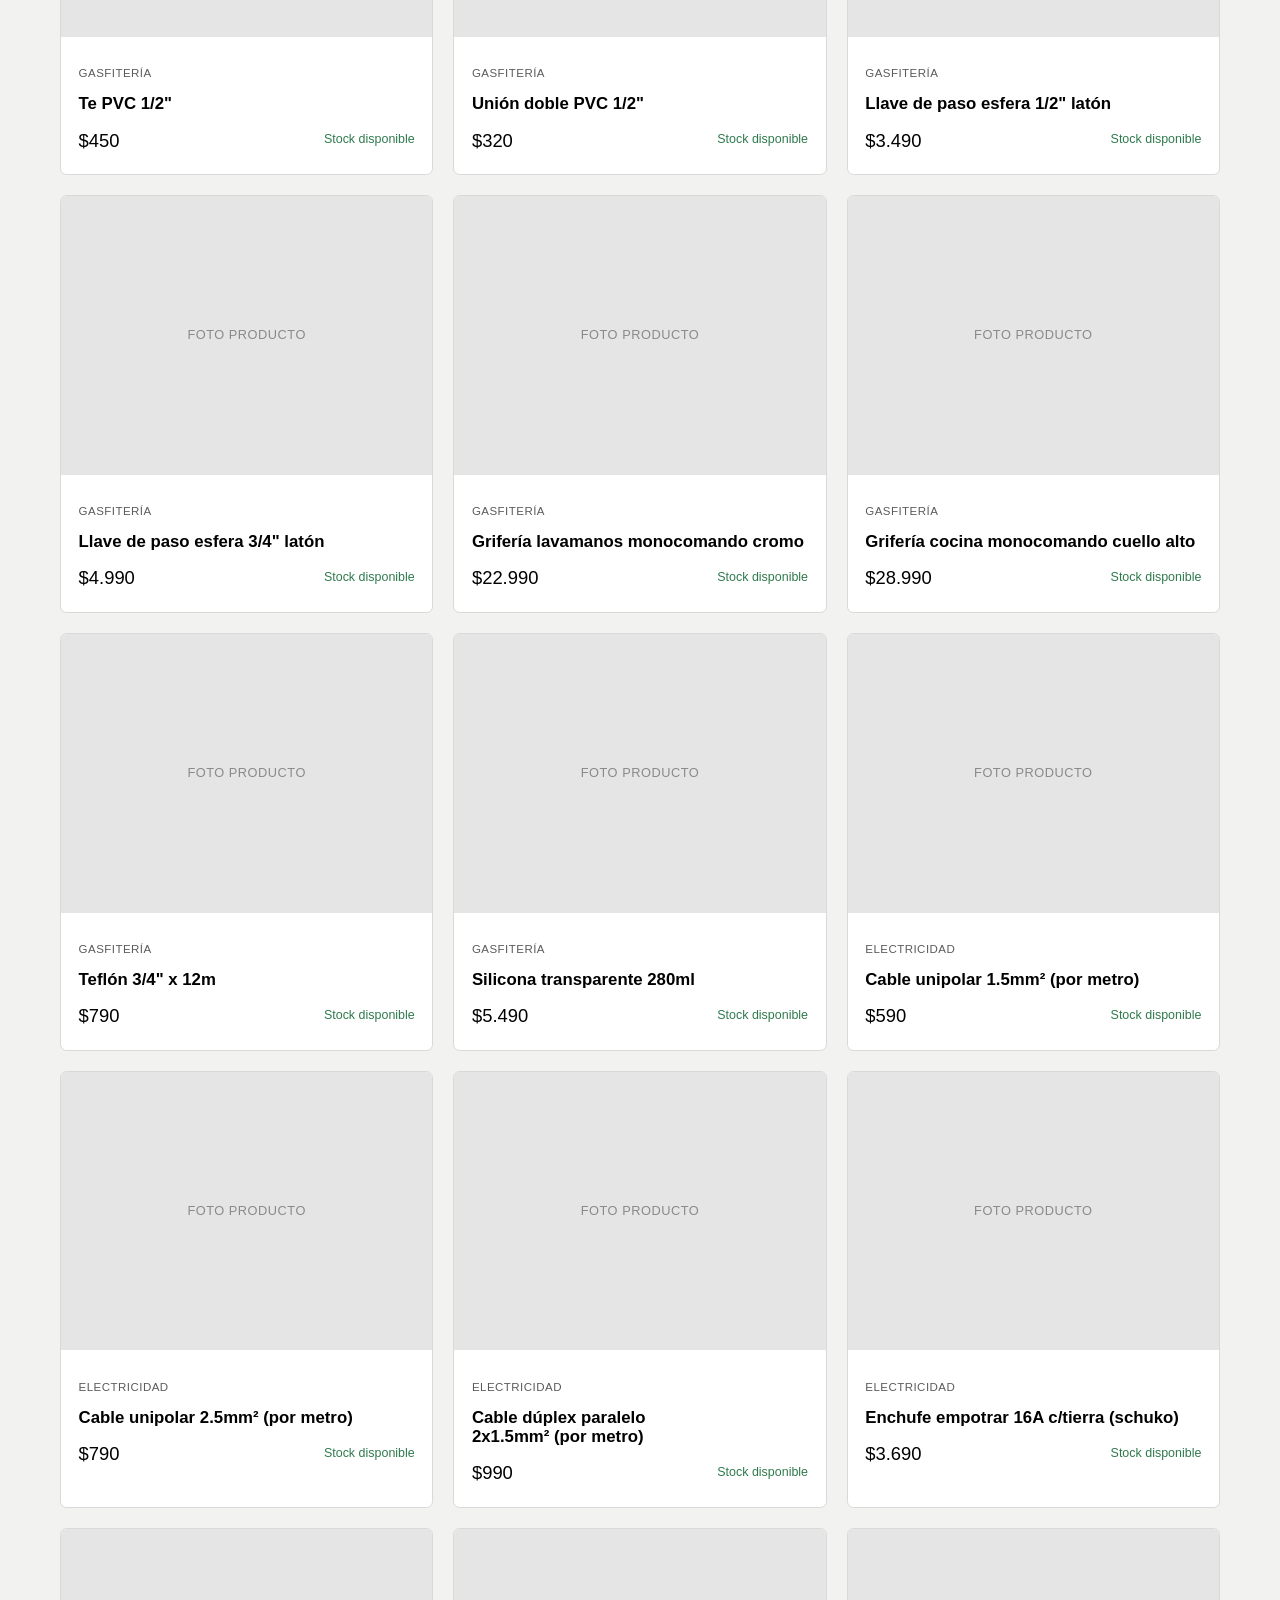
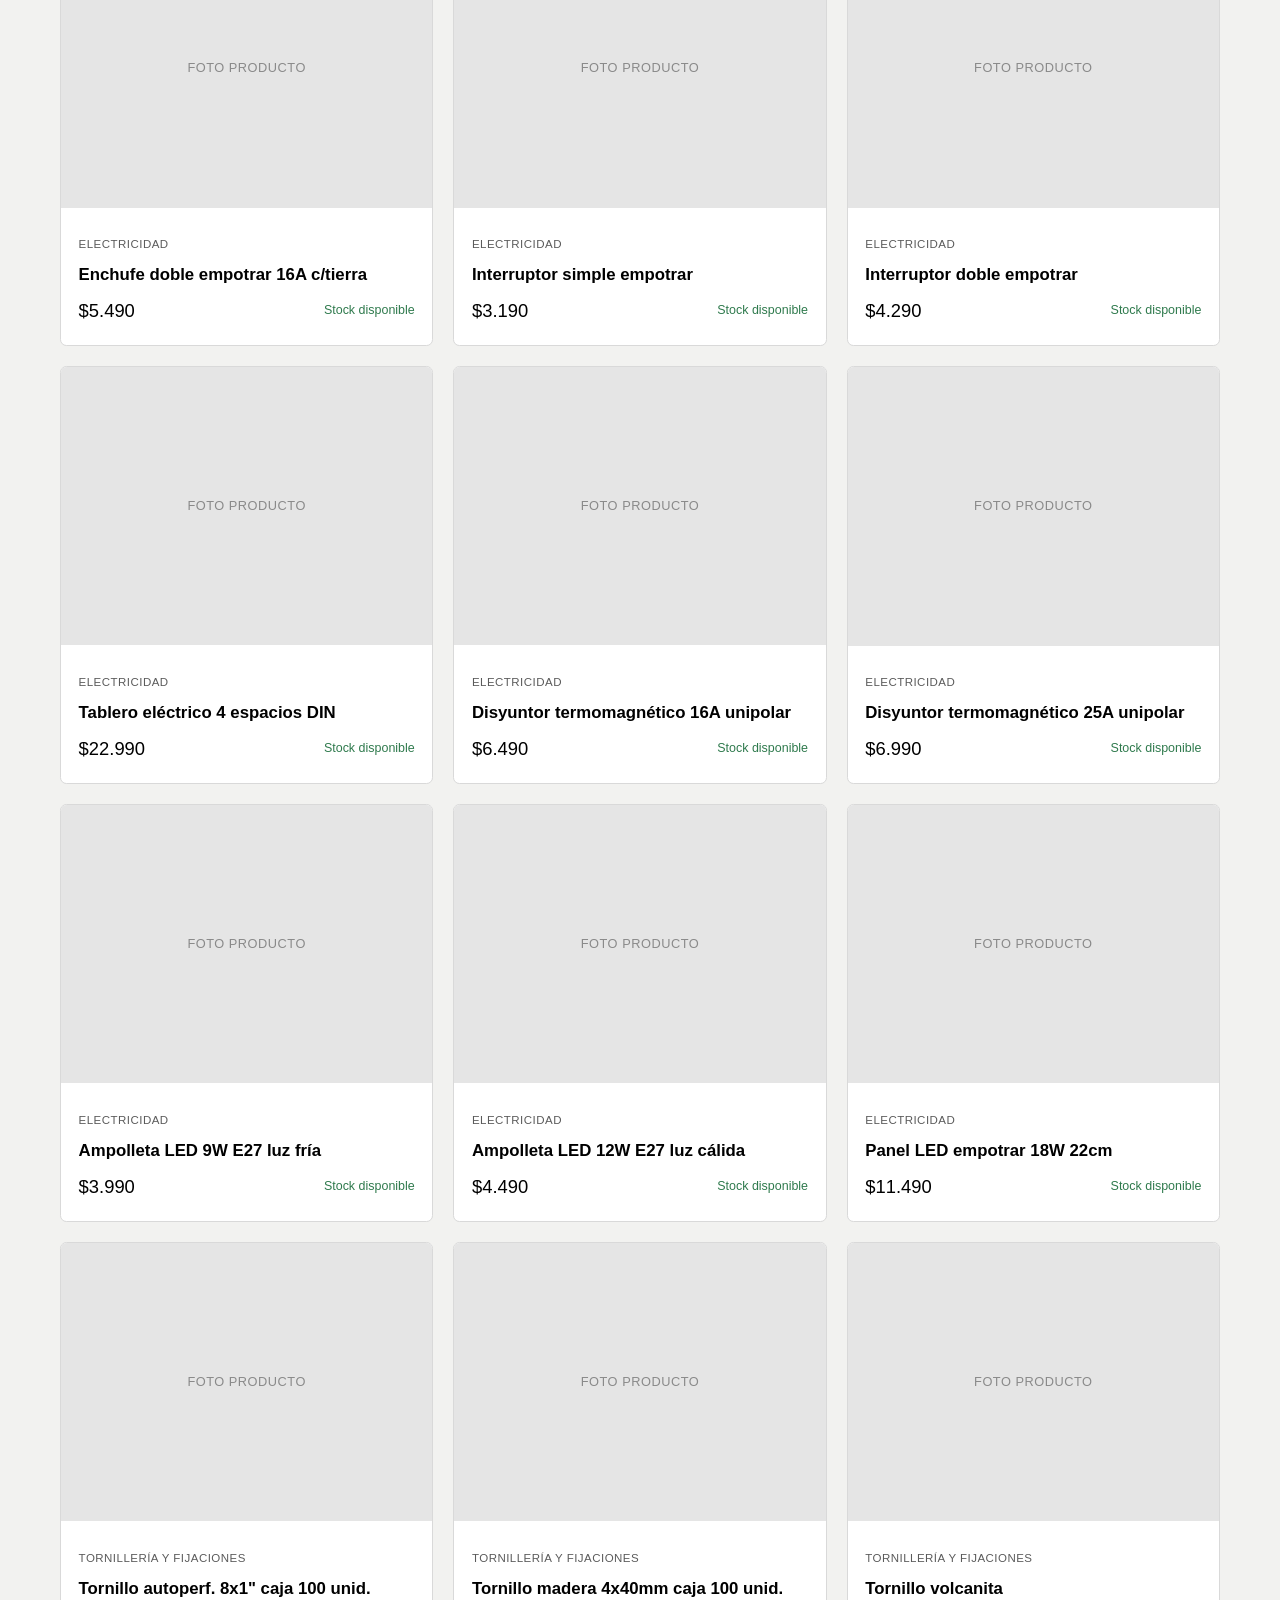
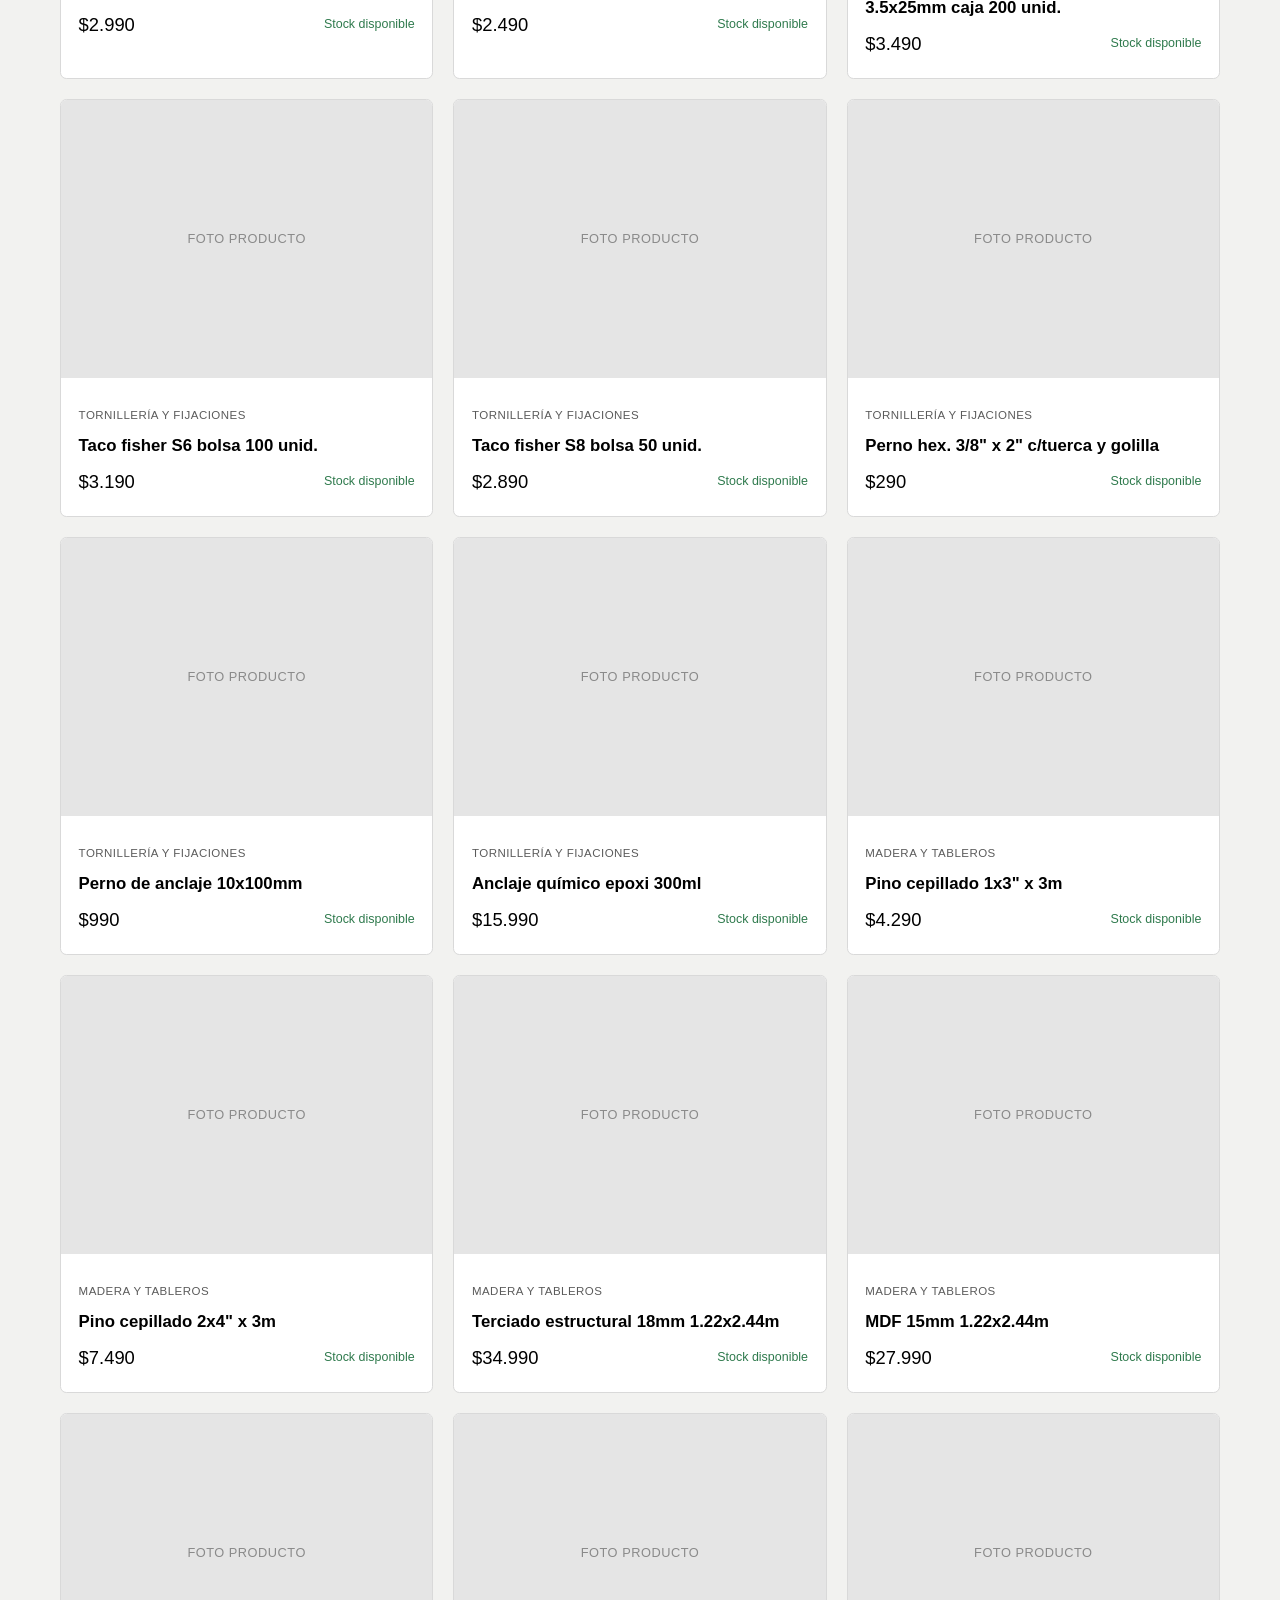
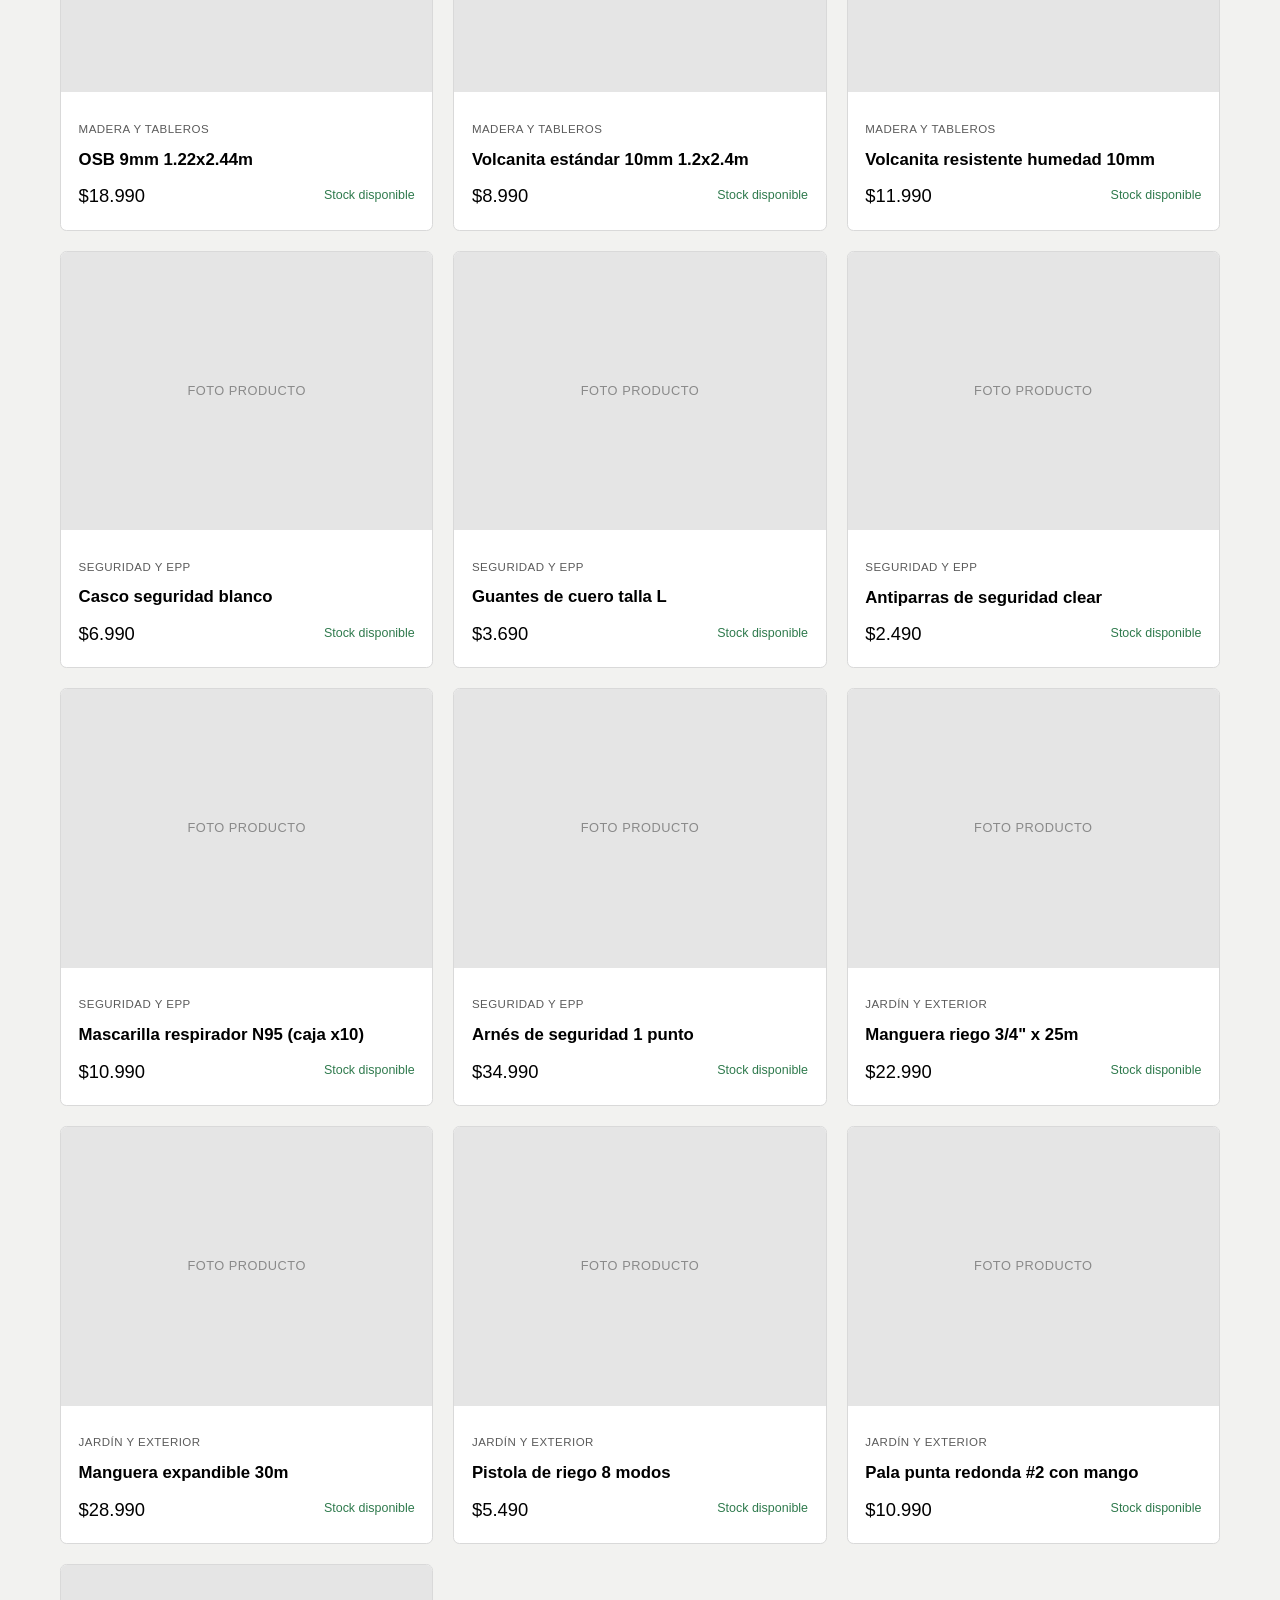
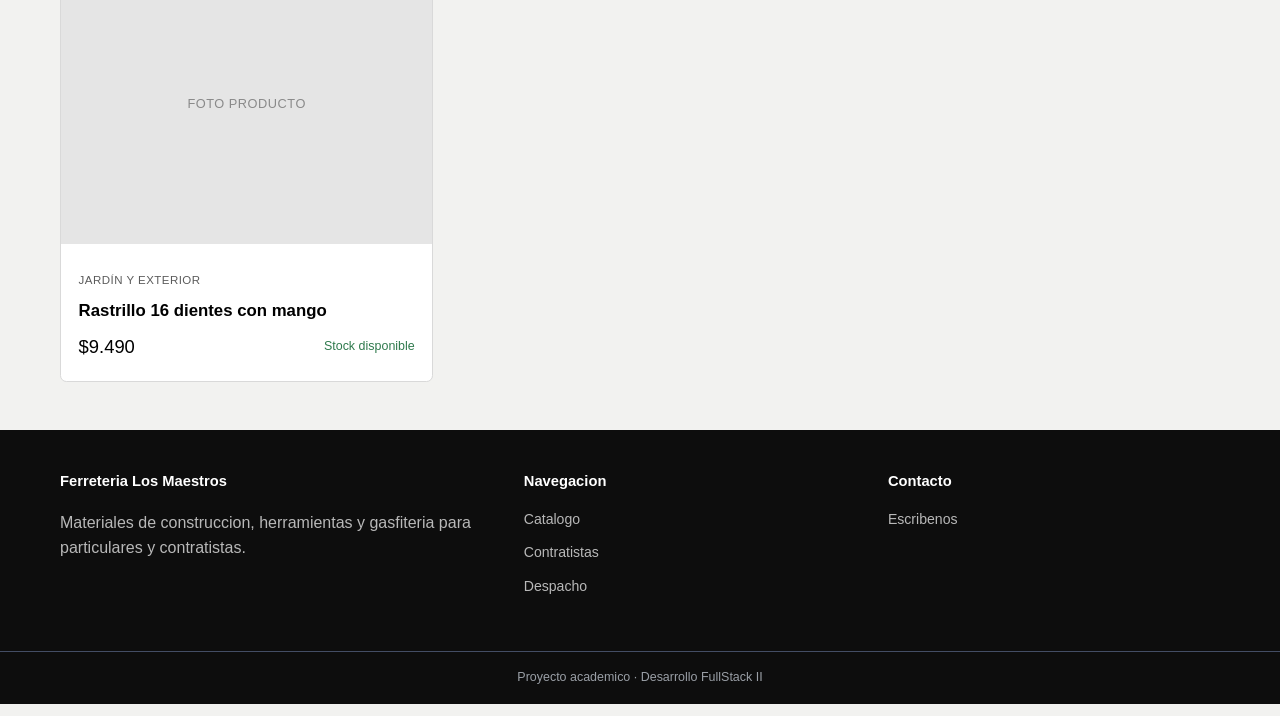
==== commit 1fa6fcb9: "se agregó pantalla mi perfil, se modificaron algunas reglas del css para que oculte botones si hay u" ====
--- a/catalogo.html
+++ b/catalogo.html
@@ -47,8 +47,11 @@
           <li><a href="contacto.html">Contacto</a></li>
         </ul>
         <div class="acciones-cliente">
-          <a class="btn btn-secundario" href="perfil.html">Mi perfil</a>
-          <a class="btn btn-primario" href="registro.html">Registrarse</a>
+          <a class="btn btn-secundario" href="perfil.html" id="enlace-mi-cuenta">Mi cuenta</a>
+          <a class="btn btn-secundario" href="login.html" id="enlace-iniciar-sesion">Iniciar sesión</a>
+          <a class="btn btn-primario" href="registro.html" id="enlace-crear-cuenta">Crear cuenta</a>
+          <a class="btn btn-primario" href="cuenta-corriente.html" id="enlace-cuenta-corriente">Cuenta corriente</a>
+          <button class="btn btn-secundario" id="boton-cerrar-sesion-header" type="button" hidden>Cerrar sesión</button>
         </div>
       </nav>
     </div>
@@ -101,6 +104,7 @@
 
   <script src="assets/js/app.js"></script>
   <script src="assets/js/menu.js"></script>
+  <script src="assets/js/sesion.js"></script>
   <script src="assets/js/productos.js"></script>
   <script src="assets/js/catalogo.js"></script>
 </body>
--- a/assets/css/estilos.css
+++ b/assets/css/estilos.css
@@ -162,7 +162,8 @@
  
 @media (min-width: 62rem) {
   .boton-menu { display: none; }
-  nav.menu-principal {
+  nav.menu-principal,
+  nav.menu-principal.abierto {
     display: flex;
     align-items: center;
     justify-content: space-between;
@@ -188,6 +189,11 @@
   cursor: pointer;
   white-space: nowrap;
 }
+/* .btn fija "display", así que sin esto el atributo hidden no tiene
+   efecto en botones/enlaces con esta clase (pasa con Mi cuenta,
+   Iniciar sesión, Crear cuenta, Cuenta corriente y Cerrar sesión en el
+   header cuando sesion.js los oculta o los muestra). */
+.btn[hidden] { display: none; }
 .btn-primario { color: #000; background: var(--color-naranja); }
 .btn-primario:hover { background: var(--color-naranja-oscuro); }
 .btn-secundario { color: #fff; background: transparent; border: 1px solid #3A4560; }
@@ -833,4 +839,75 @@
   padding: 2rem 1rem;
   color: var(--color-texto-suave);
   text-align: center;
+}
+
+/* ============================================
+   Mi perfil
+   ============================================ */
+.tarjeta-perfil {
+  max-width: 40rem;
+  padding: 1.75rem;
+  background: var(--color-superficie);
+  border: 1px solid var(--color-borde);
+  border-radius: var(--radio);
+}
+
+#perfil-sin-sesion.tarjeta-perfil {
+  text-align: center;
+}
+#perfil-sin-sesion p { margin: 0 0 1rem; color: var(--color-texto-suave); }
+.perfil-acciones {
+  display: flex;
+  flex-wrap: wrap;
+  justify-content: center;
+  gap: 0.75rem;
+}
+
+.perfil-encabezado {
+  display: flex;
+  flex-wrap: wrap;
+  align-items: center;
+  justify-content: space-between;
+  gap: 1rem;
+  padding-bottom: 1.25rem;
+  margin-bottom: 1.25rem;
+  border-bottom: 1px solid var(--color-borde);
+}
+.perfil-encabezado h2 { font-size: 1.4rem; }
+
+.perfil-badge {
+  display: inline-block;
+  margin-top: 0.35rem;
+  padding: 0.2rem 0.6rem;
+  color: #000;
+  background: var(--color-naranja);
+  border-radius: var(--radio);
+  font-size: 0.72rem;
+  font-weight: 600;
+  text-transform: uppercase;
+  letter-spacing: 0.02em;
+}
+
+.perfil-lista-datos {
+  margin: 0;
+  display: grid;
+  grid-template-columns: 1fr;
+  gap: 1rem;
+}
+@media (min-width: 40rem) {
+  .perfil-lista-datos { grid-template-columns: repeat(2, 1fr); }
+}
+
+.perfil-etiqueta {
+  display: block;
+  margin: 0;
+  font-size: 0.78rem;
+  color: var(--color-texto-suave);
+  text-transform: uppercase;
+  letter-spacing: 0.03em;
+}
+.perfil-valor {
+  display: block;
+  margin: 0.2rem 0 0;
+  font-size: 0.98rem;
 }
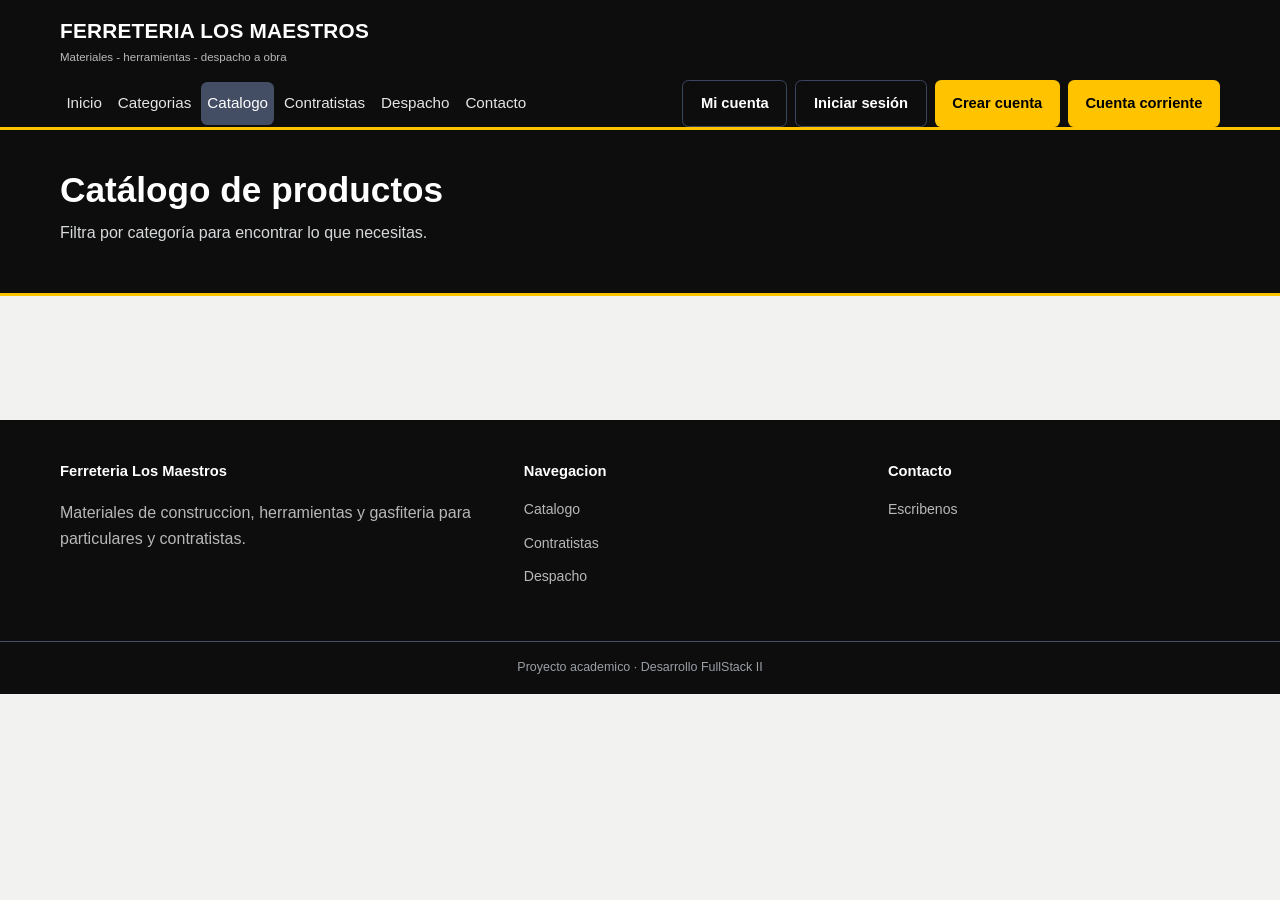
==== commit 9c02bf46: "Version que s encarga de resolver detalles menores ademas de implementar los apartados de despacho y" ====
--- a/catalogo.html
+++ b/catalogo.html
@@ -104,8 +104,5 @@
 
   <script src="assets/js/app.js"></script>
   <script src="assets/js/menu.js"></script>
-  <script src="assets/js/sesion.js"></script>
-  <script src="assets/js/productos.js"></script>
-  <script src="assets/js/catalogo.js"></script>
 </body>
 </html>
